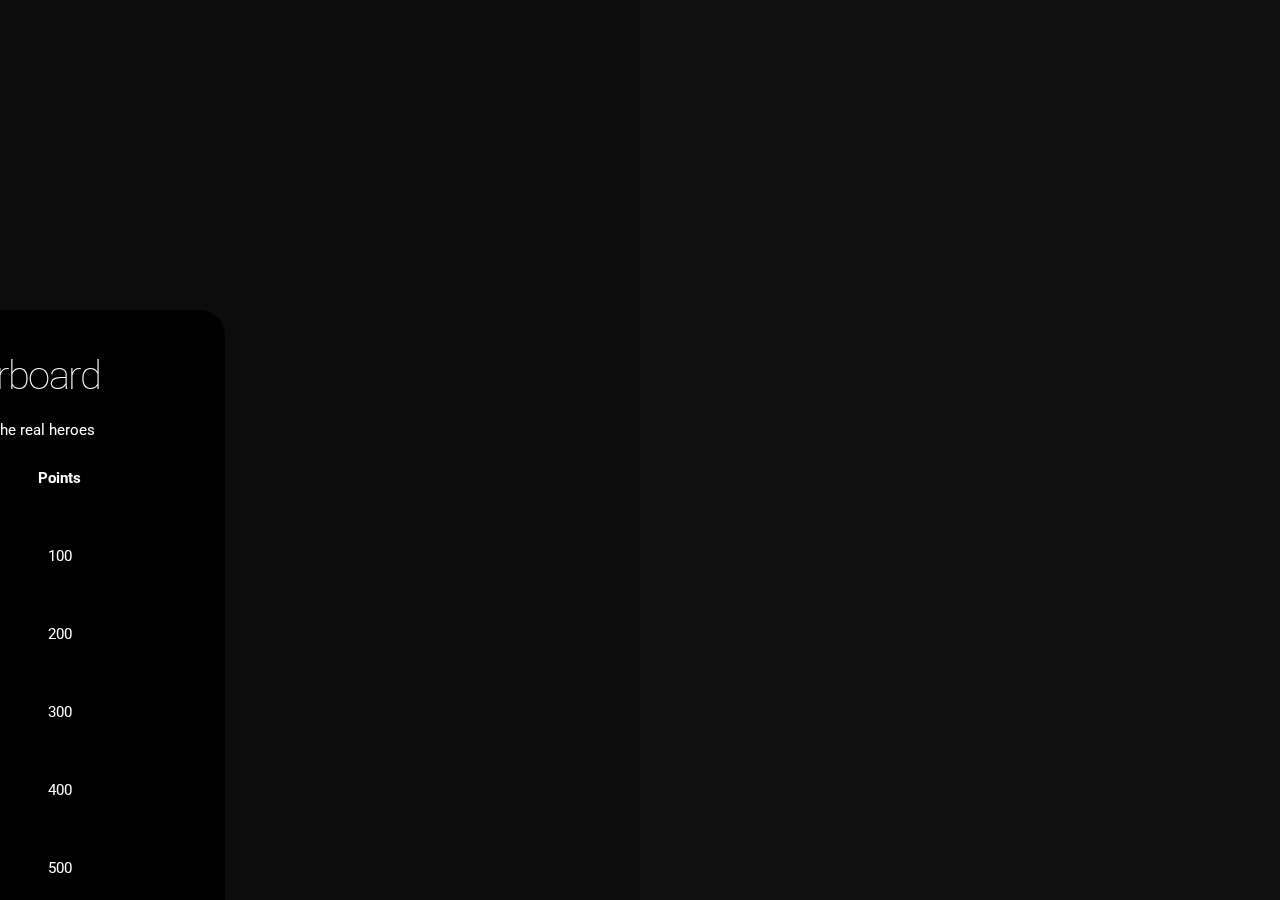
==== Trashminator/index.html @ 23ea22d2 "dsa" ====
<!doctype html>
<html>
<script src="https://cdn.lordicon.com/xdjxvujz.js"></script>
<meta charset="UTF-8">
<script src="https://kit.fontawesome.com/0cdc6dc863.js" crossorigin="anonymous"></script>
<meta http-equiv="X-UA-Compatible" content="IE=edge">
<meta name="viewport" content="width=device-width, initial-scale=1.0">
<link rel="stylesheet" href="css/Login_page.css">
<link href="css/slides.min.css" rel="stylesheet" type="text/css">
<link
  href="https://fonts.googleapis.com/css2?family=Inter:wght@200&family=Libre+Baskerville&family=Playfair+Display&display=swap"
  rel="stylesheet">
<link rel="stylesheet"
  href="https://fonts.googleapis.com/css2?family=Material+Symbols+Outlined:opsz,wght,FILL,GRAD@48,400,0,0" />

<head>
  <meta charset="UTF-8">
  <meta name="viewport" content="width=device-width, height=device-height, initial-scale=1.0, viewport-fit=cover">
  <meta name="apple-mobile-web-app-capable" content="yes" />

  <!-- Page Title -->
  <title>Trashminator</title>

  <!-- Compressed Styles -->
  <link href="css/slides.min.css" rel="stylesheet" type="text/css">

  <!-- jQuery 3.3.1 -->
  <!--<script src="https://ajax.googleapis.com/ajax/libs/jquery/3.3.1/jquery.min.js"></script>-->
  <script src="js/jquery.min.js"></script>

  <!-- Compressed Scripts -->
  <script src="js/slides.min.js" type="text/javascript"></script>

  <!-- Fonts and Material Icons -->
  <link rel="stylesheet" as="font"
    href="https://fonts.googleapis.com/css?family=Roboto:100,300,400,500,600,700|Material+Icons" />

</head>

<body class="slides horizontal simplifiedMobile animated">

  <!-- SVG Library -->
  <svg xmlns="http://www.w3.org/2000/svg" style="display:none">

    <symbol id="logo" viewBox="0 0 106 31">
      <title>Slides Framework</title>
      <path
        d="M17.413 14.04c-.56-5.84-5.6-7-8.52-7-4.6 0-8.6 2.92-8.6 7.52 0 3 2.4 4.88 5.28 5.8 4.24 1.64 5.88 1.84 5.88 3.36 0 1.08-1.2 1.72-2.32 1.72-.28 0-2.24 0-2.52-2.04h-6.6c.6 5.84 5.68 7.36 9.04 7.36 4.92 0 9.04-2.88 9.04-7.76 0-4.8-4-5.92-7.76-6.96-1.76-.52-3.4-1.2-3.4-2.2 0-.6.48-1.48 1.88-1.48 1.96 0 2.04 1.2 2.08 1.68h6.52zm2.222 15.96h6.64v-29.6h-6.64v29.6zm9.662-24.56h6.64v-5.04h-6.64v5.04zm0 24.56h6.64v-22.2h-6.64v22.2zm32.782-29.6h-6.64v9.28c-.72-.72-2.6-2.64-6.52-2.64-5.64 0-11 4.28-11 11.8 0 6.68 4.4 11.88 11.12 11.88 4.48 0 6.08-2.2 6.72-3.12v2.4h6.32v-29.6zm-17.52 18.4c0-2.56 1.8-5.56 5.64-5.56 1.56 0 2.96.56 3.96 1.56 1 .96 1.64 2.32 1.64 3.92.08 1.64-.52 3.08-1.56 4.12s-2.52 1.68-4.12 1.68c-3.12 0-5.56-2.28-5.56-5.68v-.04zm42.502 2.4c.52-4.08-.32-7.64-3.12-10.64-2.08-2.2-5-3.52-8.4-3.52-6.76 0-11.64 5.72-11.64 11.92 0 6.6 5.4 11.76 11.76 11.76 2.28 0 4.48-.68 6.32-2 1.88-1.28 3.44-3.2 4.52-5.68h-6.8c-.8 1.16-1.92 2.08-4.04 2.08-2.6 0-4.84-1.56-5.12-3.92h16.52zm-16.44-5.04c.16-1.04 1.52-3.52 4.96-3.52s4.8 2.48 4.96 3.52h-9.92zm34.502-2.12c-.56-5.84-5.6-7-8.52-7-4.6 0-8.6 2.92-8.6 7.52 0 3 2.4 4.88 5.28 5.8 4.24 1.64 5.88 1.84 5.88 3.36 0 1.08-1.2 1.72-2.32 1.72-.28 0-2.24 0-2.52-2.04h-6.6c.6 5.84 5.68 7.36 9.04 7.36 4.92 0 9.04-2.88 9.04-7.76 0-4.8-4-5.92-7.76-6.96-1.76-.52-3.4-1.2-3.4-2.2 0-.6.48-1.48 1.88-1.48 1.96 0 2.04 1.2 2.08 1.68h6.52z" />
    </symbol>

    <symbol id="logo-icon" viewBox="0 0 50 41">
      <title>Slides Framework</title>
      <path d="M4,12h42c2.2,0,4,1.8,4,4v21c0,2.2-1.8,4-4,4H4c-2.2,0-4-1.8-4-4V16C0,13.8,1.8,12,4,12z" />
      <path opacity="0.6"
        d="M45.5,9h-41C3.7,9,3,8.3,3,7.5v0C3,6.7,3.7,6,4.5,6h41C46.3,6,47,6.7,47,7.5v0C47,8.3,46.3,9,45.5,9z" />
      <path opacity="0.4"
        d="M7.5,0h35C43.3,0,44,0.7,44,1.5v0C44,2.3,43.3,3,42.5,3h-35C6.7,3,6,2.3,6,1.5v0C6,0.7,6.7,0,7.5,0z" />
    </symbol>

    <symbol id="close" viewBox="0 0 30 30">
      <path
        d="M15 0c-8.3 0-15 6.7-15 15s6.7 15 15 15 15-6.7 15-15-6.7-15-15-15zm5.7 19.3c.4.4.4 1 0 1.4-.2.2-.4.3-.7.3s-.5-.1-.7-.3l-4.3-4.3-4.3 4.3c-.2.2-.4.3-.7.3s-.5-.1-.7-.3c-.4-.4-.4-1 0-1.4l4.3-4.3-4.3-4.3c-.4-.4-.4-1 0-1.4s1-.4 1.4 0l4.3 4.3 4.3-4.3c.4-.4 1-.4 1.4 0s.4 1 0 1.4l-4.3 4.3 4.3 4.3z" />
    </symbol>

    <symbol id="close-small" viewBox="0 0 11 11">
      <path
        d="M6.914 5.5l3.793-3.793c.391-.391.391-1.023 0-1.414s-1.023-.391-1.414 0l-3.793 3.793-3.793-3.793c-.391-.391-1.023-.391-1.414 0s-.391 1.023 0 1.414l3.793 3.793-3.793 3.793c-.391.391-.391 1.023 0 1.414.195.195.451.293.707.293s.512-.098.707-.293l3.793-3.793 3.793 3.793c.195.195.451.293.707.293s.512-.098.707-.293c.391-.391.391-1.023 0-1.414l-3.793-3.793z" />
    </symbol>

    <symbol id="arrow-left" viewBox="0 0 29 56">
      <path
        d="M28.7.3c.4.4.4 1 0 1.4l-26.3 26.3 26.3 26.3c.4.4.4 1 0 1.4-.4.4-1 .4-1.4 0l-27-27c-.4-.4-.4-1 0-1.4l27-27c.3-.3 1-.4 1.4 0z" />
    </symbol>

    <symbol id="arrow-right" viewBox="0 0 29 56">
      <path
        d="M.3 55.7c-.4-.4-.4-1 0-1.4l26.3-26.3-26.3-26.3c-.4-.4-.4-1 0-1.4.4-.4 1-.4 1.4 0l27 27c.4.4.4 1 0 1.4l-27 27c-.3.3-1 .4-1.4 0z" />
    </symbol>

    <symbol id="back" viewBox="0 0 20 20">
      <path
        d="M2.3 10.7l5 5c.4.4 1 .4 1.4 0s.4-1 0-1.4l-3.3-3.3h11.6c.6 0 1-.4 1-1s-.4-1-1-1h-11.6l3.3-3.3c.4-.4.4-1 0-1.4-.2-.2-.4-.3-.7-.3s-.5.1-.7.3l-5 5c-.2.2-.3.5-.3.7 0 .2.1.5.3.7z" />
    </symbol>

    <symbol id="menu" viewBox="0 0 18 18">
      <path
        d="M16 5h-14c-.6 0-1-.4-1-1 0-.5.4-1 1-1h14c.5 0 1 .4 1 1s-.4 1-1 1zm-14 5h14c.5 0 1-.4 1-1 0-.5-.4-1-1-1h-14c-.6 0-1 .4-1 1s.4 1 1 1zm14 3h-14c-.5 0-1 .4-1 1 0 .5.4 1 1 1h14c.5 0 1-.4 1-1s-.4-1-1-1z" />
    </symbol>

    <symbol id="share" viewBox="0 0 18 18">
      <path
        d="M16 8c-.6 0-1 .4-1 1v6h-12v-6c0-.6-.4-1-1-1s-1 .4-1 1v6c0 1.1.9 2 2 2h12c1.1 0 2-.9 2-2v-6c0-.6-.4-1-1-1zm-2.3-2.3c.4-.4.4-1 0-1.4l-4-4c-.4-.4-1-.4-1.4 0l-4 4c-.4.4-.4 1 0 1.4s1 .4 1.4 0l2.3-2.3v7.6c0 .6.4 1 1 1s1-.4 1-1v-7.6l2.3 2.3c.4.4 1 .4 1.4 0z" />
    </symbol>

    <symbol id="arrow-down" viewBox="0 0 24 24">
      <path
        d="M12 18c-.2 0-.5-.1-.7-.3l-11-10c-.4-.4-.4-1-.1-1.4.4-.4 1-.4 1.4-.1l10.4 9.4 10.3-9.4c.4-.4 1-.3 1.4.1.4.4.3 1-.1 1.4l-11 10c-.1.2-.4.3-.6.3z" />
    </symbol>

    <symbol id="arrow-up" viewBox="0 0 24 24">
      <path
        d="M11.9 5.9c.2 0 .5.1.7.3l11 10c.4.4.4 1 .1 1.4-.4.4-1 .4-1.4.1l-10.4-9.4-10.3 9.4c-.4.4-1 .3-1.4-.1-.4-.4-.3-1 .1-1.4l11-10c.1-.2.4-.3.6-.3z" />
    </symbol>

    <symbol id="arrow-top" viewBox="0 0 18 18">
      <path
        d="M15.7 7.3l-6-6c-.4-.4-1-.4-1.4 0l-6 6c-.4.4-.4 1 0 1.4.4.4 1 .4 1.4 0l4.3-4.3v11.6c0 .6.4 1 1 1s1-.4 1-1v-11.6l4.3 4.3c.2.2.4.3.7.3s.5-.1.7-.3c.4-.4.4-1 0-1.4z" />
    </symbol>

    <symbol id="play" viewBox="0 0 30 30">
      <path d="M7 30v-30l22 15z" />
    </symbol>

    <symbol id="chat" viewBox="0 0 18 18">
      <path
        d="M5,17c-0.2,0-0.3,0-0.4-0.1C4.2,16.7,4,16.4,4,16v-2H2c-1.1,0-2-0.9-2-2V3c0-1.1,0.9-2,2-2h14c1.1,0,2,0.9,2,2v9 c0,1.1-0.9,2-2,2H9.3l-3.7,2.8C5.4,16.9,5.2,17,5,17z M2,12h3.5C5.8,12,6,12.2,6,12.5V14l2.4-1.8C8.6,12.1,8.8,12,9,12h7V3H2V12z M13,7H5C4.4,7,4,6.6,4,6s0.4-1,1-1h8c0.6,0,1,0.4,1,1S13.6,7,13,7z M13,10H5c-0.6,0-1-0.4-1-1s0.4-1,1-1h8c0.6,0,1,0.4,1,1 S13.6,10,13,10z" />
    </symbol>

    <symbol id="mail" viewBox="0 0 18 18">
      <path
        d="M16 2h-14c-1.1 0-2 .9-2 2v10c0 1.1.9 2 2 2h14c1.1 0 2-.9 2-2v-10c0-1.1-.9-2-2-2zm0 2v.5l-7 4.3-7-4.4v-.4h14zm-14 10v-7.2l6.5 4c.1.1.3.2.5.2s.4-.1.5-.2l6.5-4v7.2h-14z" />
    </symbol>

    <symbol id="sound-on" viewBox="0 0 18 18">
      <path
        d="M8.5,0.1C8.1-0.1,7.7,0,7.4,0.2L3.7,3H2C0.9,3,0,3.9,0,5v6c0,1.1,0.9,2,2,2h1.7l3.7,2.8C7.6,15.9,7.8,16,8,16 c0.2,0,0.3,0,0.4-0.1C8.8,15.7,9,15.4,9,15V1C9,0.6,8.8,0.3,8.5,0.1z M7,13l-2.4-1.8C4.4,11.1,4.2,11,4,11l-2,0l0-6h2 c0.2,0,0.4-0.1,0.6-0.2L7,3V13z M11.7,9.9l0.7,1.9C13.9,11.2,15,9.7,15,8c0-1.7-1.1-3.2-2.7-3.8l-0.7,1.9C12.5,6.4,13,7.2,13,8C13,8.9,12.5,9.6,11.7,9.9z M12.2,1.1l-0.3,2C14.3,3.5,16,5.6,16,8s-1.8,4.5-4.2,4.9l0.3,2C15.6,14.3,18,11.4,18,8C18,4.6,15.6,1.7,12.2,1.1z" />
    </symbol>

    <symbol id="sound-off" viewBox="0 0 18 18">
      <path
        d="M15.9,8l1.8-1.8c0.4-0.4,0.4-1,0-1.4s-1-0.4-1.4,0l-1.8,1.8l-1.8-1.8c-0.4-0.4-1-0.4-1.4,0s-0.4,1,0,1.4L13.1,8l-1.8,1.8 c-0.4,0.4-0.4,1,0,1.4c0.2,0.2,0.5,0.3,0.7,0.3s0.5-0.1,0.7-0.3l1.8-1.8l1.8,1.8c0.2,0.2,0.5,0.3,0.7,0.3s0.5-0.1,0.7-0.3 c0.4-0.4,0.4-1,0-1.4L15.9,8z M8.5,0.1C8.1-0.1,7.7,0,7.4,0.2L3.7,3H2C0.9,3,0,3.9,0,5v6c0,1.1,0.9,2,2,2h1.7l3.7,2.8C7.6,15.9,7.8,16,8,16 c0.2,0,0.3,0,0.4-0.1C8.8,15.7,9,15.4,9,15V1C9,0.6,8.8,0.3,8.5,0.1z M7,13l-2.4-1.8C4.4,11.1,4.2,11,4,11l-2,0l0-6h2 c0.2,0,0.4-0.1,0.6-0.2L7,3V13z" />
    </symbol>

    <!-- social -->
    <symbol id="apple" viewBox="-1 1 24 24">
      <path
        d="M17.6 13.8c0-3 2.5-4.5 2.6-4.6-1.4-2.1-3.6-2.3-4.4-2.4-1.9-.2-3.6 1.1-4.6 1.1-.9 0-2.4-1.1-4-1-2 0-3.9 1.2-5 3-2.1 3.7-.5 9.1 1.5 12.1 1 1.5 2.2 3.1 3.8 3 1.5-.1 2.1-1 3.9-1s2.4 1 4 1 2.7-1.5 3.7-2.9c1.2-1.7 1.6-3.3 1.7-3.4-.1-.1-3.2-1.3-3.2-4.9zm-3.1-9c.8-1 1.4-2.4 1.2-3.8-1.2 0-2.7.8-3.5 1.8-.8.9-1.5 2.3-1.3 3.7 1.4.1 2.8-.7 3.6-1.7z" />
    </symbol>

    <symbol id="dribbble" viewBox="0 0 24 24">
      <path
        d="M12 0c-6.7 0-12 5.3-12 12s5.3 12 12 12 12-5.3 12-12-5.3-12-12-12zm7.9 5.7c1.3 1.7 2.1 3.9 2.3 6.1-.4-.1-2.4-.4-4.7-.4-.8 0-1.5 0-2.3.1 0-.1-.1-.3-.3-.5l-.7-1.5c3.7-1.4 5.3-3.4 5.7-3.8zm-7.9-3.8c2.5 0 4.9.9 6.7 2.5-.3.4-1.9 2.3-5.2 3.6-1.6-2.9-3.3-5.3-3.7-5.9.6-.1 1.4-.2 2.2-.2zm-4.4 1c.4.6 2.1 3 3.7 5.8-4.4 1.2-8.2 1.2-9.2 1.2h-.1c.8-3.1 2.9-5.6 5.6-7zm-5.7 9.1v-.3h.3c1.2 0 5.6-.1 10.1-1.5l.8 1.6c-.1 0-.3 0-.4.1-5.1 1.6-7.9 6-8.3 6.7-1.6-1.7-2.5-4.1-2.5-6.6zm10.1 10.1c-2.3 0-4.4-.8-6.1-2.1.3-.5 2.4-4.4 7.9-6.3 1.3 3.6 2 6.7 2.1 7.6-1.2.6-2.6.8-3.9.8zm5.7-1.8c-.1-.8-.7-3.6-2-7.1.7-.1 1.3-.1 2-.1 2.1 0 3.7.4 4.1.5-.3 2.8-1.8 5.2-4.1 6.7z" />
    </symbol>

    <symbol id="facebook" viewBox="0 0 24 24">
      <path
        d="M24 1.3v21.3c0 .7-.6 1.3-1.3 1.3h-6.1v-9.3h3.1l.5-3.6h-3.6v-2.2c0-1.1.3-1.8 1.8-1.8h1.9v-3.2c-.3 0-1.5-.1-2.8-.1-2.8 0-4.7 1.7-4.7 4.8v2.7h-3.1v3.6h3.1v9.2h-11.5c-.7 0-1.3-.6-1.3-1.3v-21.4c0-.7.6-1.3 1.3-1.3h21.3c.8 0 1.4.6 1.4 1.3z" />
    </symbol>

    <symbol id="facebook2" viewBox="0 0 512 512">
      <path
        d="M288 176v-64c0-17.664 14.336-32 32-32h32v-80h-64c-53.024 0-96 42.976-96 96v80h-64v80h64v256h96v-256h64l32-80h-96z" />
    </symbol>

    <symbol id="fb-like" viewBox="0 0 20 20">
      <path
        d="M0 8v12h5v-12h-5zm2.5 10.8c-.4 0-.8-.3-.8-.8 0-.4.3-.8.8-.8s.8.3.8.8c0 .4-.4.8-.8.8zm3.5-.8h9.5c1.1 0 1.7-1 1.7-1.7 0-.3-.4-1-.4-1 1.4-.3 1.7-1.2 1.7-1.7-.1-.5-.3-.9-.5-1 1-.4 1.5-1.1 1.4-1.9-.1-.8-1-1.5-1-1.5 1-.6.9-1.5.9-1.5-.3-1.3-1.5-1.7-1.7-1.7h-5.6s.3-.5.3-2.4-1.3-3.6-2.6-3.6c0 0-.7.1-1 .3v3.5l-2.7 4.4v9.8z" />
    </symbol>

    <symbol id="googlePlus" viewBox="0 1 24 24">
      <path
        d="M7.8 13.5h4.6c-.6 2-2.5 3.4-4.6 3.4-2.7 0-4.9-2.2-4.9-4.9s2.2-4.9 4.9-4.9c1.1 0 2.1.3 3 1l1.8-2.4c-1.4-1.1-3-1.6-4.8-1.6-4.3 0-7.9 3.5-7.9 7.9s3.5 7.9 7.9 7.9 7.9-3.5 7.9-7.9v-1.5h-7.9v3zM21.7 11v-2.2h-2v2.2h-2.2v2h2.2v2.2h2v-2.2h2.2v-2z" />
    </symbol>

    <symbol id="instagram" viewBox="0 0 20 20">
      <circle cx="10" cy="10" r="3.3" />
      <path
        d="M13,0H7C2.2,0,0,2.2,0,7v6c0,4.8,2.1,7,7,7h6c4.8,0,7-2.2,7-7V7C20,2.2,17.9,0,13,0z M10,15.1c-2.8,0-5.1-2.3-5.1-5.1 S7.2,4.9,10,4.9s5.1,2.3,5.1,5.1S12.8,15.1,10,15.1z M15.3,5.9c-0.7,0-1.2-0.5-1.2-1.2c0-0.7,0.5-1.2,1.2-1.2s1.2,0.5,1.2,1.2 C16.5,5.3,16,5.9,15.3,5.9z" />
    </symbol>

    <symbol id="behance" viewBox="0 0 511.958 511.958">
      <path
        d="M210.624 240.619c10.624-5.344 18.656-11.296 24.16-17.728 9.792-11.584 14.624-26.944 14.624-45.984 0-18.528-4.832-34.368-14.496-47.648-16.128-21.632-43.424-32.704-82.016-33.28h-152.896v312.096h142.56c16.064 0 30.944-1.376 44.704-4.192 13.76-2.848 25.664-8.064 35.744-15.68 8.96-6.624 16.448-14.848 22.4-24.544 9.408-14.656 14.112-31.264 14.112-49.76 0-17.92-4.128-33.184-12.32-45.728-8.288-12.544-20.448-21.728-36.576-27.552zm-147.552-90.432h68.864c15.136 0 27.616 1.632 37.408 4.864 11.328 4.704 16.992 14.272 16.992 28.864 0 13.088-4.32 22.24-12.864 27.392-8.608 5.152-19.776 7.744-33.472 7.744h-76.928v-68.864zm108.896 198.24c-7.616 3.68-18.336 5.504-32.064 5.504h-76.832v-83.232h77.888c13.568.096 24.128 1.888 31.68 5.248 13.44 6.08 20.128 17.216 20.128 33.504 0 19.2-6.912 32.128-20.8 38.976zM327.168 110.539h135.584v38.848h-135.584zM509.856 263.851c-2.816-18.08-9.024-33.984-18.688-47.712-10.592-15.552-24.032-26.944-40.384-34.144-16.288-7.232-34.624-10.848-55.04-10.816-34.272 0-62.112 10.72-83.648 32-21.472 21.344-32.224 52.032-32.224 92.032 0 42.656 11.872 73.472 35.744 92.384 23.776 18.944 51.232 28.384 82.4 28.384 37.728 0 67.072-11.232 88.032-33.632 13.408-14.144 20.992-28.064 22.656-41.728h-62.464c-3.616 6.752-7.808 12.032-12.608 15.872-8.704 7.04-20.032 10.56-33.92 10.56-13.216 0-24.416-2.912-33.76-8.704-15.424-9.28-23.488-25.536-24.512-48.672h170.464c.256-19.936-.384-35.264-2.048-45.824zm-166.88 5.984c2.24-15.008 7.68-26.912 16.32-35.712 8.64-8.768 20.864-13.184 36.512-13.216 14.432 0 26.496 4.128 36.32 12.416 9.696 8.352 15.168 20.48 16.288 36.512h-105.44z" />
    </symbol>

    <symbol id="linkedin" viewBox="0 0 24 24">
      <path
        d="M5.9 21.9h-4.7v-14.2h4.7v14.2zm-2.3-16.1c-1.6 0-2.6-1.1-2.6-2.5s1-2.5 2.7-2.5c1.6 0 2.6 1 2.6 2.5-.1 1.4-1.2 2.5-2.7 2.5zm19.2 16.1h-4.7v-7.6c0-2-.7-3.3-2.3-3.3-1.3 0-2.1.9-2.5 1.7-.1.3-.1.8-.1 1.2v7.9h-4.7v-14.1h4.7v2c.7-.9 1.7-2.3 4.3-2.3 3.1 0 5.5 2.1 5.5 6.4v8.2h-.2z" />
    </symbol>

    <symbol id="medium" viewBox="0 0 130.8 104">
      <path
        d="M15.5 21.2c.2-1.6-.5-3.2-1.7-4.3l-12.1-14.7v-2.2h38l29.3 64.4 25.8-64.4h36.2v2.2l-10.5 10c-.9.7-1.3 1.8-1.2 2.9v73.7c0 1.1.3 2.2 1.2 2.9l10.2 10v2.2h-51.3v-2.2l10.6-10.2c1-1 1-1.3 1-2.9v-59.6l-29.4 74.7h-4l-34.2-74.7v50.3c0 2.2.4 4.2 1.9 5.7l13.7 16.8v2.2h-39v-2.2l13.8-16.7c1.5-1.5 1.8-3.3 1.8-5.7l-.1-58.2z" />
    </symbol>

    <symbol id="pinterest" viewBox="0 0 24 24">
      <path
        d="M5.9 13.9c1.2-2-.4-2.5-.6-4-1-6.1 7.1-10.2 11.4-6 2.9 2.9 1 12-3.7 11-4.6-.9 2.2-8.1-1.4-9.5-3-1.1-4.6 3.6-3.2 5.9-.8 4-2.5 7.7-1.8 12.7 2.3-1.7 3.1-4.8 3.7-8.1 1.2.7 1.8 1.4 3.3 1.5 5.5.4 8.6-5.4 7.8-10.7-.7-4.7-5.5-7.1-10.6-6.6-4.1.4-8.1 3.7-8.3 8.3-.1 2.8.7 4.9 3.4 5.5z" />
    </symbol>

    <symbol id="stumbleupon" viewBox="0 0 24 24">
      <path
        d="M13.3 9.6l1.6.8 2.5-.8v-1.4c0-3-2.4-5.4-5.4-5.4s-5.4 2.4-5.4 5.4v7.5c0 .7-.6 1.3-1.3 1.3s-1.3-.6-1.3-1.3v-3.2h-4v3.2c0 3 2.4 5.4 5.4 5.4s5.4-2.4 5.4-5.4v-7.5c0-.7.6-1.3 1.3-1.3s1.3.6 1.3 1.3l-.1 1.4zm6.6 2.9v3.2c0 .7-.6 1.3-1.3 1.3s-1.3-.6-1.3-1.3v-3.2l-2.5.8-1.6-.8v3.2c0 3 2.4 5.4 5.4 5.4s5.4-2.4 5.4-5.4v-3.2h-4.1z" />
    </symbol>

    <symbol id="twitter" viewBox="0 1 24 23">
      <path
        d="M21.5 7.6v.6c0 6.6-5 14.1-14 14.1-2.8 0-5.4-.8-7.6-2.2l1.2.1c2.3 0 4.4-.8 6.1-2.1-2.2 0-4-1.5-4.6-3.4.3.1.6.1.9.1.5 0 .9-.1 1.3-.2-2.1-.6-3.8-2.6-3.8-5 .7.4 1.4.6 2.2.6-1.3-.9-2.2-2.4-2.2-4.1 0-.9.2-1.8.7-2.5 2.4 3 6.1 5 10.2 5.2-.1-.4-.1-.7-.1-1.1 0-2.7 2.2-5 4.9-5 1.4 0 2.7.6 3.6 1.6 1-.3 2.1-.7 3-1.3-.4 1.2-1.1 2.1-2.2 2.7 1-.1 1.9-.4 2.8-.8-.6 1.1-1.4 2-2.4 2.7z" />
    </symbol>

    <symbol id="tumblr" viewBox="0 0 23 23">
      <path
        d="M12.573 4.94v-4.94h-3.188c-.072.183-.11.4-.11.622-.034.107-.072.184-.072.293-.328 1.829-1.28 3.11-2.892 3.807-.476.218-.914.253-1.39.218v3.987h2.342c.039 5.603.039 8.493.039 8.64v.332c.294 2.449 1.573 3.914 3.843 4.463.914.257 1.901.366 2.892.366 1.279-.036 2.525-.256 3.771-.659v-4.685c-.731.22-1.395.402-1.977.583-1.135.333-2.087.113-2.857-.619-.073-.11-.183-.257-.221-.403-.106-.586-.178-1.206-.178-1.795v-6.222h5.083v-3.988h-5.085z" />
    </symbol>

    <symbol id="xing" viewBox="0 0 24 24">
      <path
        d="M3.647 4.74c-.208 0-.384.073-.472.216-.091.148-.077.338.02.531l2.34 4.051v.02l-3.678 6.49c-.096.191-.091.383 0 .531.088.142.244.236.452.236h3.461c.518 0 .767-.349.944-.669l3.737-6.608-2.38-4.15c-.172-.307-.433-.649-.964-.649h-3.46zm14.542-4.74c-.517 0-.741.326-.927.659l-7.702 13.658 4.918 9.023c.172.307.437.659.967.659h3.457c.208 0 .371-.079.459-.221.092-.148.09-.343-.007-.535l-4.88-8.915v-.023l7.664-13.551c.096-.191.098-.386.007-.534-.088-.142-.252-.221-.46-.221h-3.496z" />
    </symbol>

    <symbol id="whatsapp" viewBox="0 0 512 512">
      <path
        d="M256.064 0h-.128c-141.152 0-255.936 114.816-255.936 256 0 56 18.048 107.904 48.736 150.048l-31.904 95.104 98.4-31.456c40.48 26.816 88.768 42.304 140.832 42.304 141.152 0 255.936-114.848 255.936-256s-114.784-256-255.936-256zm148.96 361.504c-6.176 17.44-30.688 31.904-50.24 36.128-13.376 2.848-30.848 5.12-89.664-19.264-75.232-31.168-123.68-107.616-127.456-112.576-3.616-4.96-30.4-40.48-30.4-77.216s18.656-54.624 26.176-62.304c6.176-6.304 16.384-9.184 26.176-9.184 3.168 0 6.016.16 8.576.288 7.52.32 11.296.768 16.256 12.64 6.176 14.88 21.216 51.616 23.008 55.392 1.824 3.776 3.648 8.896 1.088 13.856-2.4 5.12-4.512 7.392-8.288 11.744-3.776 4.352-7.36 7.68-11.136 12.352-3.456 4.064-7.36 8.416-3.008 15.936 4.352 7.36 19.392 31.904 41.536 51.616 28.576 25.44 51.744 33.568 60.032 37.024 6.176 2.56 13.536 1.952 18.048-2.848 5.728-6.176 12.8-16.416 20-26.496 5.12-7.232 11.584-8.128 18.368-5.568 6.912 2.4 43.488 20.48 51.008 24.224 7.52 3.776 12.48 5.568 14.304 8.736 1.792 3.168 1.792 18.048-4.384 35.52z" />
    </symbol>

    <symbol id="youtube" viewBox="0 0 24 24">
      <path
        d="M23.6 6.3c-.3-1.2-1.4-2.2-2.6-2.3-3-.3-6-.3-9-.3s-6 0-9 .3c-1.2.1-2.3 1.1-2.6 2.3-.4 1.8-.4 3.8-.4 5.7 0 1.9 0 3.9.4 5.7.3 1.2 1.4 2.2 2.6 2.3 3 .3 6 .3 9 .3s6 0 9-.3c1.3-.1 2.3-1.1 2.6-2.4.4-1.7.4-3.7.4-5.6 0-1.9 0-3.9-.4-5.7zm-14.1 9v-6.6l6.5 3.3-6.5 3.3z" />
    </symbol>

  </svg>

  <nav class="panel top">
    <div class="sections desktop">
      <div class="left">
        <lord-icon src="https://cdn.lordicon.com/qsloqzpf.json" trigger="hover" colors="primary:#ffffff"
          state="hover-empty" style="width:60px;height:60px">
        </lord-icon><a href="#" id="logo" title="Slides Framework">TRASHMINATOR</a>
      </div>
      <div class="center">
        <ul class="menu">
          <li><a href="#">Home</a></li>
          <li><a href="index.html#videos">Videos</a></li>
          <li><a href="index.html#Trashcam">Trashcam</a></li>
          <li><a href="index.html#case">Case study</a></li>
          <li><a href="index.html#Donations">Donations</a></li>
          <li><a href="index.html#Leaderboard">Leaderboard</a></li>
        </ul>
      </div>
      <div class="right"><a class="button blue gradient" href="Login_page.html">Login</a><a class="button green gradient"
          href="Download_page.html">Get App</a></div>
    </div>
    <div class="sections compact hidden">
      <div class="left">
        <lord-icon src="https://cdn.lordicon.com/qsloqzpf.json" trigger="hover" colors="primary:#ffffff"
          state="hover-empty" style="width:40px;height:40px">
        </lord-icon><a href="#" id="logo" title="Slides Framework">TRASHMINATOR</a>
      </div>
      <div class="right"><span class="button actionButton sidebarTrigger" data-sidebar-id="1"><svg>
            <use xmlns:xlink="http://www.w3.org/1999/xlink" xlink:href="#menu"></use>
          </svg></span< /div>
      </div>
  </nav>

  <!-- Sidebar -->
  <nav class="sidebar" data-sidebar-id="1">
    <div class="close"><svg>
        <use xmlns:xlink="http://www.w3.org/1999/xlink" xlink:href="#close"></use>
      </svg></div>
    <div class="content">
      <a href="index.html#" class="logo"><svg width="37" height="30">
          <use xmlns:xlink="http://www.w3.org/1999/xlink" xlink:href="#logo-icon"></use>
        </svg></a>
      <ul class="mainMenu margin-top-3">
        <li><a href="index.html#">Home</a></li>
        <li><a href="index.html#videos">Videos</a></li>
        <li><a href="index.html#Trashcam">Trashcam</a></li>
        <li><a href="index.html#case">Case study</a></li>
        <li><a href="index.html#Donations">Donations</a></li>
        <li><a href="index.html#Leaderboard">Leaderboard</a></li>
      </ul>
      <ul class="subMenu small opacity-8">
        <li><a href="#">Submit Product</a></li>
        <li><a href="#">FAQ</a></li>
        <li><a href="#">License</a></li>
        <li><a href="#">Terms & Conditions</a></li>
        <li><a href="#">Privacy Policy</a></li>
        <li><a href="#">Contact Us</a></li>
      </ul>
      <ul class="social opacity-8">
        <li><a href="#"><svg>
              <use xmlns:xlink="http://www.w3.org/1999/xlink" xlink:href="#facebook"></use>
            </svg></a></li>
        <li><a href="#"><svg>
              <use xmlns:xlink="http://www.w3.org/1999/xlink" xlink:href="#twitter"></use>
            </svg></a></li>
        <li><a href="#"><svg>
              <use xmlns:xlink="http://www.w3.org/1999/xlink" xlink:href="#instagram"></use>
            </svg></a></li>
      </ul>
    </div>
  </nav>
  <!-- Slide 1 (#34) -->
  <section class="slide fade-6 kenBurns">
    <div class="content">
      <div class="container">
        <div class="wrap">

          <div class="fix-12-12">
            <ul class="flex fixedSpaces verticalCenter reverse">
              <li class="col-6-12 left middle">
                <h1 class="ae-1 fromLeft">Let's save the planet together</h1>
                <p class="ae-2 fromLeft"><span class="opacity-8">More than 7,700 cases of high-rise littering were
                    reported between 2016 and last year to the National Environment Agency (NEA). With your help we can
                    save the planet. </span></p>
                <a class="button blue gradient ae-3 fromCenter cropLeft">Get Started</a><a
                  class="button white ae-4 fromCenter">Learn more</a>
              </li>
              <li class="col-6-12">
                <img class="ae-4" width="1005px" height="400px" src="assets/img/Trashcoll2.png" alt="iPhones Thumbnail"
                  data-action="zoom" />
              </li>
            </ul>
          </div>

        </div>
      </div>
    </div>
    <div class="background" style="background-image:url(assets/img/background/img-34.jpg)"></div>
  </section>

  <!-- Slide 2 (#60) -->
  <section class="slide fade-6 kenBurns" data-name="videos">
    <div class="content">
      <div class="container">
        <div class="wrap ">
          <div class="fix-12-12 restaurant_cards">
            <h1 id="heading_clean_up_locations">Clean Up Locations</h1>

            <div class="upload_option">
              <h1>Start a Clean Up Event, Save the World</h1>
              <a onclick='return show_popup()'><span>Upload <i class="fa-solid fa-plus"></i></span></a>
            </div>

            <div class="modal_container">
              <div class="upload_modal">
                <div style="position: relative;">
                  <h1>Upload a video</h1>
                  <a onclick='return close_popup()'><span class="dot_circle_close"><i
                        class="fa-solid fa-xmark fa-xl"></i></span></a>
                </div>

                <div class="upload_file_section" style="position: absolute; top: 30%;">
                  <h3>Upload your files here and we will do the rest</h3>
                  <lord-icon src="https://cdn.lordicon.com/btnwcdpq.json" trigger="hover"
                    style="width:200px;height:200px">
                  </lord-icon>
                  <form action="http://localhost:5000/uploader" method="POST" enctype="multipart/form-data">
                    <input type="file" id="file_upload" class="center-block-input" name="file_upload"
                      accept="video/*" />
                    <input type="submit" value="Upload" class="center-block-input" />
                  </form>
                </div>

                <div class="upload_file_section" style="position: absolute; left: 50%;top: 30%;">
                  <h3>Preview your video over here</h3>
                  <video id="myVideo" width="350" height="260" loop autoplay muted>
                    <source src="trashminator_output.mp4" type="video/mp4">
                  </video>
                </div>
              </div>
            </div>


            <script>
              function show_popup() {
                const modal = document.querySelector('.upload_modal');
                modal.style.display = "block";
                modal.style.animation = "myfade .3s ease-in-out";
                modal.style.pointerEvents = 'auto';
                const modal_container = document.querySelector('.modal_container');
                modal_container.style.display = "block";
                const body = document.querySelector('body');
                body.style.pointerEvents = 'none';
                body.style.overflow = "hidden";
                const navbar = document.querySelector('.navbar');
                navbar.style.pointerEvents = 'auto';
              }

              function close_popup() {
                const modal = document.querySelector('.upload_modal');
                const modal_container = document.querySelector('.modal_container');
                modal.style.animation = "fadeOut 0.5s ease-in-out";
                const body = document.querySelector('body');
                modal.style.pointerEvents = 'none';
                modal_container.style.display = "none";
                body.style.pointerEvents = 'auto';
                body.style.overflow = "scroll";
              }
            </script>

            <div class="dining_card card_shadow">
              <div class="card_header card_image">
                <img src="assets/img/changi_beach.png" alt="changi beach" />
              </div>
              <div class="card_body">
                <h1>Changi Beach Park</h1>
                <ol style="font-size: 15px;">
                  <li>Trash level: 45%</li>
                  <li>Points: 70xp</li>
                  <li>Participants: 15</li>
                </ol>
                <br>
              </div>
              <div class="card_footer">
                <a id="button_cleanup" href="#"><span class="reservation_button">REGISTER</span></a>
                <a id="button_cleanup" href="https://www.google.com/maps/place/Changi+Beach+Park/@1.3909433,103.9745459,15z/data=!4m9!1m2!2m1!1schangi+beach!3m5!1s0x31da3c0b63da3653:0xe8220a55468c725c!8m2!3d1.3909433!4d103.9920554!15sCgxjaGFuZ2kgYmVhY2haDiIMY2hhbmdpIGJlYWNokgEEcGFya5oBJENoZERTVWhOTUc5blMwVkpRMEZuU1VOdkxYRk1Uak5uUlJBQuABAA"><span class="reservation_button">DIRECTIONS</span></a>
              </div>
            </div>

            <div class="dining_card card_shadow">
              <div class="card_header card_image">
                <img src="assets/img/pasir_ris_beach.png" alt="La Maison" />
              </div>
              <div class="card_body">
                <h1>Pasir Ris Beach</h1>
                <ol style="font-size: 15px;">
                  <li>Trash level: 75%</li>
                  <li>Points: 110xp</li>
                  <li>Participants: 17</li>
                </ol>
                <br>
              </div>

              <div class="card_footer">
                <a id="button_cleanup" href="#"><span class="reservation_button">REGISTER</span></a>
                <a id="button_cleanup" href="https://www.google.com/maps/place/Pasir+Ris+Beach/@1.3849999,103.9367794,15z/data=!3m1!4b1!4m5!3m4!1s0x31da3dc6e52e0973:0x9e7632e11945da6b!8m2!3d1.385!4d103.9455556"><span class="reservation_button">DIRECTIONS</span></a>
              </div>
            </div>

            <div class="dining_card card_shadow">
              <div class="card_header card_image">
                <img src="assets/img/amk_bishan.png" alt="Ang Mo Kio Bishan Park" />
              </div>
              <div class="card_body">
                <h1>Ang Mo Kio Bishan Park</h1>
                <ol style="font-size: 15px;">
                  <li>Trash level: 25%</li>
                  <li>Points: 20xp</li>
                  <li>Participants: 7</li>
                </ol>
                <br>
              </div>
              <div class="card_footer">
                <a id="button_cleanup" href="#"><span class="reservation_button">REGISTER</span></a>
                <a id="button_cleanup" href="https://www.google.com/maps/place/Bishan-Ang+Mo+Kio+Park/@1.3634088,103.8413674,17z/data=!3m1!4b1!4m5!3m4!1s0x31da1720c0e3288f:0x7de130104fef81c5!8m2!3d1.3634088!4d103.8435614"><span class="reservation_button">DIRECTIONS</span></a>
              </div>
            </div>
            <!-- <ul class="grid">
              <li class="col-6-12 left">
                <h1 class="ae-2 fromLeft">Krabi Island</h1>
                <p class="ae-3 fromLeft"><span class="opacity-8">An electrician isn’t an opinion former, but a graphic
                    designer is. My argument is that all graphic designers hold high levels of responsibility in
                    society.</span></p>
                <ul class="tabs controller uppercase bold ae-4 fromCenter" data-slider-id="60-1">
                  <li class="selected">Krabi Island</li>
                  <li>Community</li>
                  <li>Surfing</li>
                </ul>
              </li>
              <li class="col-6-12 left ae-5 fromCenter">
                <ul class="slider animated margin-top-4" data-slider-id="60-1">
                  <li class="selected fromCenter">
                    <div class="popupTrigger videoThumbnail shadow rounded" data-popup-id="60-1">
                      <img class="wide" src="assets/img/gallery-60-1.jpg" alt="Video Thumbnail" />
                    </div>
                  </li>
                  <li class="fromCenter">
                    <div class="popupTrigger videoThumbnail shadow rounded" data-popup-id="60-2">
                      <img class="wide" src="assets/img/gallery-60-2.jpg" alt="Video Thumbnail" />
                    </div>
                  </li>
                  <li class="fromCenter">
                    <div class="popupTrigger videoThumbnail shadow rounded" data-popup-id="60-3">
                      <img class="wide" src="assets/img/gallery-60-3.jpg" alt="Video Thumbnail" />
                    </div>
                  </li>
                </ul>
              </li>
            </ul> -->
          </div>

        </div>
      </div>
    </div>
    <div class="background" style="background-image:url(assets/img/background/img-60.jpg)"></div>
  </section>


  <!-- Popup Video -->
  <!-- <div class="popup autoplay" data-popup-id="60-1">
    <div class="close"><svg>
        <use xmlns:xlink="http://www.w3.org/1999/xlink" xlink:href="#close"></use>
      </svg></div>
    <div class="content">
      <div class="container">
        <div class="wrap">
          <div class="fix-10-12">
            <div class="embedVideo popupContent">
              <iframe src="https://player.vimeo.com/video/101231747?color=ff0179&portrait=0" frameborder="0"
                webkitallowfullscreen mozallowfullscreen allowfullscreen></iframe>
            </div>
          </div>
        </div>
      </div>
    </div>
  </div> -->


  <!-- Popup Video -->
  <!-- <div class="popup autoplay" data-popup-id="60-2">
    <div class="close"><svg>
        <use xmlns:xlink="http://www.w3.org/1999/xlink" xlink:href="#close"></use>
      </svg></div>
    <div class="content">
      <div class="container">
        <div class="wrap">
          <div class="fix-10-12">
            <div class="embedVideo popupContent">
              <iframe src="https://player.vimeo.com/video/101231747?color=ff0179&portrait=0" frameborder="0"
                webkitallowfullscreen mozallowfullscreen allowfullscreen></iframe>
            </div>
          </div>
        </div>
      </div>
    </div>
  </div> -->


  <!-- Popup Video -->
  <!-- <div class="popup autoplay" data-popup-id="60-3">
    <div class="close"><svg>
        <use xmlns:xlink="http://www.w3.org/1999/xlink" xlink:href="#close"></use>
      </svg></div>
    <div class="content">
      <div class="container">
        <div class="wrap">
          <div class="fix-10-12">
            <div class="embedVideo popupContent">
              <iframe src="https://player.vimeo.com/video/101231747?color=ff0179&portrait=0" frameborder="0"
                webkitallowfullscreen mozallowfullscreen allowfullscreen></iframe>
            </div>
          </div>
        </div>
      </div>
    </div>
  </div> -->


  <!-- Slide 3 (#27) -->
  <section class="slide fade-6 kenBurns" data-name="Trashcam">
    <div class="content">
      <div class="container">
        <div class="wrap">

          <div class="fix-12-12">
            <ul class="flex verticalCenter">
              <li class="col-5-12 cell-27">
                <div class="fix-4-12">
                  <ul class="slider clickable ae-1 fromAbove" data-slider-id="27-2">
                    <li class="selected"><img src="assets/img/Trashcampic1.png" alt="Apple Watch Thumbnail" /></li>
                    <li><img src="assets/img/Trashcampic2.png" alt="Apple Watch Thumbnail" /></li>
                    <li><img src="assets/img/watch-26-2.png" alt="Apple Watch Thumbnail" /></li>
                    <li><img src="assets/img/watch-26-1.png" alt="Apple Watch Thumbnail" /></li>
                  </ul>
                  <ul class="controller dots ae-2 fromCenter margin-top-3" data-slider-id="27-2">
                    <li class="dot selected"></li>
                    <li class="dot"></li>
                    <li class="dot"></li>
                    <li class="dot"></li>
                  </ul>
                </div>
              </li>
              <li class="col-7-12 left">
                <h1 class="ae-2 fromRight">Trashcam</h1>
                <div class="ae-3 fromRight">
                  <p class="opacity-8">Trashcamera or Trashcam in short is the webcam ability to detect the trash in the
                    area.</p>
                </div>
                <div class="relative">
                  <img src="assets/img/icon-2.png" class="ae-3 fromCenter app-26" alt="app" />
                  <div class="text-26">
                    <h3 class="ae-3 fromRight">Trashcam</h3>
                    <div class="ae-5 fromRight">
                      <p class="tiny opacity-6">People don&rsquo;t use a product<br>because of the great&nbsp;design.
                      </p>
                    </div>
                  </div>
                </div>
              </li>
            </ul>
          </div>

        </div>
      </div>
    </div>
    <div class="background" style="background-image:url(assets/img/background/Mountain.jpg)"></div>
  </section>


  <!-- Slide 5 (#91) -->
  <section class="slide fade-6 kenBurns" data-name="case">
    <div class="content">
      <div class="container">
        <div class="wrap">

          <div class="fix-12-12 toCenter">
            <div class="fix-7-12">
              <p class="margin-bottom-2 ae-1"><span class="opacity-6">Our mission</p>
              <h1 class="ae-2 huge fromAbove margin-bottom-2">To help humanity thrive by enabling everyone to work together collectively.</h1>
              <a href="#" class="button green gradient ae-3">Purchase</a>
            </div>
            <ul class="grid fixedSpaces left margin-top-10">
              <li class="col-3-12 col-tablet-1-2 col-phablet-1-1 ae-4 fromLeft">
                <h3>Inspiration</h3>
                <p class="tiny opacity-6">We live in a society where everybody feels guilty.</p>
              </li>
              <li class="col-3-12 col-tablet-1-2 col-phablet-1-1 ae-5 fromLeft">
                <h3>Vision</h3>
                <p class="tiny opacity-6">Help to combat climate change</p>
              </li>
              <li class="col-3-12 col-tablet-1-2 col-phablet-1-1 ae-6 fromLeft">
                <h3>Strategy</h3>
                <p class="tiny opacity-6">There is no such thing as simple. Simple is hard. Use Trashminator.</p>
              </li>
              <li class="col-3-12 col-tablet-1-2 col-phablet-1-1 ae-7 fromLeft">
                <h3>Goals</h3>
                <p class="tiny opacity-6">Strengthen implementation plans and revive global cooperation for sustainable development.</p>
              </li>
            </ul>
          </div>

        </div>
      </div>
    </div>
    <div class="background" style="background-image:url(assets/img/background/img-91.jpg)"></div>
  </section>

  <!-- Slide 6 (#83) -->
  <section class="slide fade-6 kenBurns" data-name="Donations">
    <div class="content">
      <div class="container">
        <div class="wrap">

          <div class="fix-10-12">
            <h1 class="ae-1">Donations Plan</h1>
            <ul class="grid grid-83 noSpaces equal ae-2 fadeIn">
              <li class="col-4-12 ae-3" style="background: #F5FBFE">
                <h3>Donate</h3>
                <div class="price ae-5"><span class="currency">$</span>1</div>
                <div class="ae-5">
                  <h6 class="uppercase bold small opacity-4">Monthly Subscription</hh6>
                </div>
                <div class="margin-top-3 margin-bottom-3 equalElement ae-6">
                  <ul class="p tiny">

                  </ul>
                </div>
                <a href="#" class="button green gradient wide cropSides cropBottom ae-8">Donate</a>
              </li>
              <li class="col-4-12 ae-4">
                <h3>Donate</h3>
                <div class="price ae-6"><span class="currency">$</span>5</div>
                <div class="ae-6">
                  <h6 class="uppercase bold small opacity-4">Monthly Subscription</h6>
                </div>
                <div class="margin-top-3 margin-bottom-3 equalElement ae-7">
                  <ul class="p tiny">
                  </ul>
                </div>
                <a href="#" class="button green gradient wide cropSides cropBottom ae-8">Donate</a>
              </li>
              <li class="col-4-12 ae-5">
                <h3>Donate</h3>
                <div class="price ae-7"><span class="currency">$</span>24</div>
                <div class="ae-7">
                  <h6 class="uppercase bold small opacity-4">Monthly Subscription</h6>
                </div>
                <div class="margin-top-3 margin-bottom-3 equalElement ae-8">
                  <ul class="p tiny">

                  </ul>
                </div>
                <a href="#" class="button green gradient wide cropSides cropBottom ae-9">Donate</a>
              </li>
            </ul>
          </div>

        </div>
      </div>
    </div>
    <div class="background" style="background-image:url(assets/img/background/img-83.jpg)"></div>
  </section>

  <!-- Slide 7 (#95) -->
  <section class="slide fade-6 kenBurns" id="appdownload" data-name="Leaderboard">
    <div class="content">
      <div class="container">
        <div class="wrap">

          <div class="fix-6-12">
            <h1 class="huge ae-1 margin-bottom-2">Leaderboard</h1>
            <p class="hero ae-2 margin-bottom-3"><span class="opacity-8">Be the change that inspires to change</span></p>
          </div>

          <div class="box3">
            <h1>Leaderboard</h1>
          <table>
              <caption>You guys are the real heroes</caption>
              <tr>
                  <th>User</th>
                  <th>Points</th>
              </tr>
              <tr>
                  <td>John</td>
                  <td>100</td>
              </tr>
              <tr>
                  <td>Jane</td>
                  <td>200</td>
              </tr>
              <tr>
                  <td>Jack</td>
                  <td>300</td>
              </tr>
              <tr>
                  <td>Jill</td>
                  <td>400</td>
              </tr>
              <tr>
                  <td>Joe</td>
                  <td>500</td>
              </tr>
              <tr>
                  <td>Jojo</td>
                  <td>400</td>
              </tr>
          </table>
        </div>

        </div>
      </div>
    </div>
    <div class="background" style="background-image:url(assets/img/background/grenhill.jpg)"></div>
  </section>


  <!-- Panel Bottom #01 -->
  <nav class="panel bottom forceMobileView">
    <div class="sections desktop">
      <div class="center"><span class="nextSlide"><svg>
            <use xmlns:xlink="http://www.w3.org/1999/xlink" xlink:href="#arrow-down"></use>
          </svg></span></div>
      <div class="right"><span data-dropdown-id="2" class="button actionButton dropdownTrigger"><svg>
            <use xmlns:xlink="http://www.w3.org/1999/xlink" xlink:href="#share"></use>
          </svg></span></div>
    </div>
    <div class="sections compact hidden">
      <div class="right">
        <span data-dropdown-id="2" class="button actionButton dropdownTrigger"><svg>
            <use xmlns:xlink="http://www.w3.org/1999/xlink" xlink:href="#share"></use>
          </svg></span>
      </div>
    </div>
  </nav>

  <!-- Share Window -->
  <div class="dropdown share bottom right" data-dropdown-id="2" data-text="Take a look at this"
    data-url="https://freehtml5.co"
    data-pinterest-image="https://designmodo.com/wp-content/uploads/2015/10/Presentation.jpg">
    <div class="center padding-2">
      <div class="title">Share</div>
      <a href="#">Contact us</a>
    </div>
    <ul>
      <li class="social-facebook"><svg>
          <use xmlns:xlink="http://www.w3.org/1999/xlink" xlink:href="#fb-like"></use>
        </svg></li>
      <li class="social-twitter"><svg>
          <use xmlns:xlink="http://www.w3.org/1999/xlink" xlink:href="#twitter"></use>
        </svg></li>
      <li class="social-googlePlus"><svg>
          <use xmlns:xlink="http://www.w3.org/1999/xlink" xlink:href="#googlePlus"></use>
        </svg></li>
      <li class="social-linkedin"><svg>
          <use xmlns:xlink="http://www.w3.org/1999/xlink" xlink:href="#linkedin"></use>
        </svg></li>
      <li class="mail" data-subject="Subject" data-body="Body">share by email</li>
    </ul>
  </div>

  <!-- Loading Progress Bar -->
  <div class="progress-bar blue"></div>

</body>

</html>
---- Trashminator/css/Login_page.css ----
@import url('https://fonts.googleapis.com/css2?family=Inter:wght@100;200;300;400;500;600;700;800;900&display=swap');
@import url('https://fonts.googleapis.com/css2?family=Bodoni+Moda:opsz,wght@6..96,700;6..96,800&display=swap');


body {
  color: black;
  margin: 0;
  font-size: 12px;
  overscroll-behavior: none;
  font-family: "Inter", sans-serif;
  display: block;
}


#message {
  display:none;
  background: #f1f1f1;
  color: #000;
  position: relative;
  padding: 10px;
  margin-top: 10px;
}

#message p {
  padding: 10px 35px;
  font-size: 18px;
}


@keyframes navLinkFade {
  from{
      opacity: 0;
      transform: translateY(200px);
  }
  to{
      opacity: 1;
      transform: translateY(-50px);
  }
}


.wrapper-config {
  color: black;
  padding: 130px 0 10% 0;
  font-size: 12px;
  overscroll-behavior: none;
  font-family: "Inter", sans-serif;
  display: grid;
  height: 100%;
  width: 100%;
  place-items: center;
}

.wrapper {
  overflow: hidden;
  max-width: 390px;
  background: #fff;
  padding: 40px;
  border-radius: 5px;
  box-shadow: 0px 15px 20px rgba(0,0,0,0.1);
  animation: navLinkFade 1s ease-in-out forwards;
}

.wrapper .title-text {
  display: flex;
  width: 200%;
  font-size: 35px;
  font-weight: 600;
  text-align: center;
}

.wrapper .title-text .title {
  width: 50%;
  font-size: 35px;
  font-weight: 600;
  text-align: center;
}

.wrapper .form-container {
  width: 100%;
  overflow: hidden;
}

.form-container .slide-controls {
  position: relative;
  display: flex;
  height: 50px;
  width: 98.5%;
  margin: 30px 0 10px 0;
  border-radius: 5px;
  overflow: hidden;
  justify-content: space-between;
  border: 1px solid lightgrey;
}

.slide-controls .myslide {
  height: 100%;
  width: 100%;
  z-index: 1;
  color: #fff;
  font-size: 18px;
  font-weight: 500;
  text-align: center;
  line-height: 48px;
  cursor: pointer;
  transition: all 0.6s ease;
}

.slide-controls .signup {
  color: #000;
}

.slide-controls .slide-tab {
  position: absolute;
  height: 100%;
  width: 50%;
  left: 0;
  z-index: 0;
  border-radius: 5px;
  transition: all 0.6s cubic-bezier(0.68, -0.55, 0.265, 1.55);
  background: -webkit-linear-gradient(left, #304cff, #00ddff);
}

input[type="radio"]{
  display: none;
}

#signup:checked ~ .slide-tab {
  left: 50%;
}

#signup:checked ~ .signup {
  color: #fff;
}

#signup:checked ~ .login {
  color: #000;
}

.form-container .form-inner {
  display: flex;
  width: 200%;
}

.form-container .form-inner form {
  width: 50%;
  transition: all 0.6s cubic-bezier(0.68, -0.55, 0.265, 1.55);
}

.form-container .form-inner form .field {
  height: 50px;
  margin-top: 20px;
}

form .field input{
  height: 100%;
  width: 93%;
  outline: none;
  padding-left: 20px;
  font-size: 17px;
  border-radius: 5px;
  border: 1px solid lightgrey;
  border-bottom-width: 2px;
  transition: all 0.4s ease;
}

.form-inner form .field input:focus{
  border-color: #304cff;
}

.form-inner form .pass-link {
  margin-top: 5px;
}

.form-inner form .pass-link a,
.form-inner form .signup-link a {
  color: #304cff;
  text-decoration: none;
}

.form-inner form .signup-link {
  text-align: center;
  margin-top: 30px;
}

.form-inner form .pass-link a:hover,
.form-inner form .signup-link a:hover {
  text-decoration: underline;
}

form .field input[type="submit"]{
  color: #fff;
  width: 100%;
  font-size: 20px;
  font-weight: 500;
  padding-left: 0px;
  border: none;
  cursor: pointer;
  background: -webkit-linear-gradient(left, #304cff, #00ddff);
}

/*removing the scroll bar*/
::-webkit-scrollbar{
  display:none;
}

.text {
  display: flex;
  align-items: center;
  justify-content: center;
}
---- Trashminator/css/slides.min.css ----
@charset "UTF-8";
@import url('https://fonts.googleapis.com/css2?family=Inter:wght@100;200;300;400;500;600;700;800;900&family=Source+Code+Pro:ital,wght@0,200;0,300;0,400;0,500;0,600;0,700;0,800;0,900;1,200;1,300;1,400;1,500;1,600;1,700;1,800;1,900&display=swap');

.button,
html {
    -webkit-backface-visibility: hidden;
}

#logo {
    font-family: "Inter", sans-serif;
    font-weight: 800;
    font-size: 5rem;
    position: absolute;
    top: 30%;
}



.dialog,
body,
html {
    -webkit-tap-highlight-color: transparent
}

body,
html,
img {
    max-width: 100%
}

.restaurant_cards>.dining_card {
    --padding: 1rem;
    background: rgb(255, 255, 255);
    border: 1px solid rgb(133, 133, 133);
    border-radius: 0.5rem;
    font-size: 20px;
    max-width: 850px;
    margin: 0 auto;
    overflow: hidden;
    margin-bottom: 5%;
    box-shadow: 0 2px 5px 0;
    border: none;
    height: 500px;
    box-shadow: 2px 4px 6px 2px black;
}

.restaurant_cards>.dining_card~.dining_card {
    margin-top: 2%;
}


.card.card_shadow {
    border: none;
}

.card_header.card_image {
    overflow: hidden;
    padding: 0;
}

.card_header.card_image>img {
    display: block;
    width: 100%;
    max-height: 300px;
    aspect-ratio: 16 / 9;
    object-fit: cover;
    object-position: center;
    transition: 200ms transform ease-in-out;
}


.card_header {
    font-size: 1.5rem;
    margin-bottom: 0.5rem;
    padding: var(--padding);
    padding-bottom: 0;
}

.card_body {
    font-size: 0.9rem;
    padding: 0 var(--padding);
    font-family: "Inter", sans-serif;
    color: black;
}

.card_body h1 {
    font-weight: bold;
}

.card-footer {
    margin-top: 1rem;
    padding: var(--padding);
    padding-top: 0;
}

/* restaurant cards button */
/* .reservation_button { */
/* --color: #304cff;
    background-color: var(--color);
    background: -webkit-linear-gradient(left, #304cff, #00a2ff, #304cff);
    color: white;
    border: none;
    padding: .5em .75em;
    border-radius: .5em;
    cursor: pointer;
    border-radius: 100px;
    float: right;
    margin-bottom: 2%;
    margin-right: 25px;
    width: 160px;
    height: 40px;
    font-family: "Inter", sans-serif;
    line-height: 0px;
    font-weight: 500;
    font-size: 15px;
}

.reservation_button:hover,
.reservation_button:focus {
    background: #00ddff;
    transition: 550ms smooth ease-in-out;
    color: black;
} */

#button_cleanup {
    border-radius: 100px;
    display: block;
    width: 200px;
    height: 40px;
    line-height: 40px;
    font-size: 18px;
    font-family: sans-serif;
    text-decoration: none;
    color: white;
    letter-spacing: 2px;
    text-align: center;
    position: relative;
    transition: all .35s;
    background: rgb(48, 76, 255);
    background: linear-gradient(69deg, rgba(48, 76, 255, 1) 20%, rgb(0, 167, 244) 94%);
    float: right;
    margin: 15px;
}

#button_cleanup span {
    position: relative;
    z-index: 2;
    border-radius: 100px;
}

#button_cleanup:after {
    position: absolute;
    content: "";
    top: 0;
    left: 0;
    width: 45px;
    height: 100%;
    background: #304cff;
    transition: all .4s;
    border-radius: 100px;
}

#button_cleanup:hover {
    color: #fff;
    border-radius: 100px;
    opacity: 1 !important;
}

#button_cleanup:hover:after {
    width: 100%;
    border-radius: 100px;
}


.button.actionButton svg,
.button.play svg,
.button:not(.stroke) svg,
.slide.whiteSlide .button.actionButton svg,
.slides {
    fill: #fff
}

.button svg,
.button svg * {
    pointer-events: none !important
}

.material-icons,
.slides {
    -webkit-font-smoothing: antialiased
}

.button,
.container .wrap,
.slides-form.center input,
.slides-form.center textarea {
    text-align: center
}

.button,
.material-icons,
.navigation li[data-title]:before,
.nobr,
.nowrap,
.panel .sections .menu,
.panel .sections>div {
    white-space: nowrap
}

a,
abbr,
acronym,
address,
applet,
article,
aside,
audio,
b,
big,
blockquote,
body,
canvas,
caption,
center,
cite,
code,
dd,
del,
details,
dfn,
div,
dl,
dt,
em,
embed,
fieldset,
figcaption,
figure,
footer,
form,
h1,
h2,
h3,
h4,
h5,
h6,
header,
hgroup,
hr,
html,
i,
iframe,
img,
ins,
kbd,
label,
legend,
li,
mark,
menu,
nav,
object,
ol,
output,
p,
pre,
q,
ruby,
s,
samp,
section,
small,
span,
strike,
strong,
sub,
summary,
sup,
table,
tbody,
td,
tfoot,
th,
thead,
time,
tr,
tt,
u,
ul,
var,
video {
    border: 0;
    vertical-align: baseline;
    margin: 0;
    padding: 0
}

article,
aside,
details,
figcaption,
figure,
footer,
header,
hgroup,
menu,
nav,
section {
    display: block
}

.button,
.button.actionButton,
.dot,
.dot:after,
.material-icons,
img {
    display: inline-block
}

li,
ol,
ul {
    list-style: none
}

blockquote,
q {
    quotes: none
}

blockquote:after,
blockquote:before,
q:after,
q:before {
    content: none
}

table {
    border-collapse: collapse;
    border-spacing: 0
}

b,
strong {
    font-weight: 600
}

html {
    position: static !important;
    top: 0 !important;
    box-sizing: border-box;
    margin: 0;
    padding: 0;
    overflow: hidden;
    backface-visibility: hidden
}

*,
:after,
:before {
    box-sizing: inherit
}

body {
    position: absolute;
    width: 100%;
    height: 100%
}

body,
html {
    overflow-x: hidden
}

html.scrollable,
html.scrollable body {
    overflow-y: auto;
    -webkit-overflow-scrolling: touch
}

.button,
.content,
.slide {
    overflow: hidden
}

img.round {
    border-radius: 999px
}

img.rounded {
    border-radius: 6px
}

.slides {
    color: #fff;
    font-family: Roboto, sans-serif;
    -webkit-hyphens: none;
    -ms-hyphens: none;
    hyphens: none;
    background: #111
}

.slides.bodyWhite {
    background: #fff
}

.slides.desktopSwipe {
    cursor: -webkit-grab
}

.slides.desktopSwipe:active {
    cursor: -webkit-grabbing
}

.slides.desktopSwipe .slide .container .wrap {
    cursor: inherit
}

.button,
.dropdownTrigger,
.helpBubble,
.popupTrigger,
.sidebarTrigger,
.videoThumbnail,
a {
    cursor: pointer
}

a {
    color: inherit;
    text-decoration: none;
    transition: .35s;
    font-family: 'Inter';
}

a.underline {
    text-decoration: underline
}

.button,
.dialog li {
    text-decoration: none
}

a:hover {
    transition: .15s;
    opacity: .8
}

.h1,
h1 {
    font-size: 42px;
    line-height: 1.285;
    font-weight: 300;
    margin-bottom: 20px;
    letter-spacing: -.036em
}

.h1.big,
h1.big {
    font-size: 58px;
    line-height: 1;
    font-weight: 100
}

.h1.huge,
h1.huge {
    font-size: 64px;
    line-height: 1.218751;
    letter-spacing: -.04em;
    margin-bottom: 40px;
    font-weight: 100
}

.h2,
.h3,
h2,
h3 {
    font-weight: 400
}

.h1.small,
h1.small {
    font-size: 46px
}

.h1.micro,
h1.micro {
    font-size: 34px
}

.h2,
h2 {
    font-size: 35px;
    line-height: 1.17;
    margin-bottom: 15px
}

.h2.small,
h2.small {
    font-size: 28px
}

.h2.micro,
h2.micro {
    font-size: 19px
}

.h2.huge,
h2.huge {
    font-size: 42px
}

.h3,
h3 {
    font-size: 20px;
    margin-bottom: 12px
}

.h3.large,
h3.large {
    font-size: 32px
}

.h3.big,
h3.big {
    font-size: 24px
}

.h3.small,
h3.small {
    font-size: 20px
}

.h3.micro,
h3.micro {
    font-size: 16px
}

.h3+.h1,
.h3+h1,
h3+.h1,
h3+h1 {
    margin-top: 30px
}

.h4,
h4 {
    font-size: 18px;
    margin-bottom: 10px
}

.h5,
h5 {
    font-size: 16px
}

.h6,
h6 {
    font-size: 14px
}

.p,
blockquote,
p {
    font-size: 22px;
    line-height: 1.6363636364;
    margin-bottom: 30px;
    font-weight: 300
}

.p.hero,
blockquote.hero,
p.hero {
    font-size: 28px;
    line-height: 1.5;
    margin-bottom: 25px
}

.p.large,
blockquote.large,
p.large {
    font-size: 32px;
    line-height: 1.4
}

.p.small,
blockquote.small,
p.small {
    font-size: 18px;
    line-height: 1.36;
    margin-bottom: 20px
}

.p.tiny,
blockquote.tiny,
p.tiny {
    font-size: 16px;
    line-height: 1.625;
    margin-bottom: 12px;
    font-weight: 400
}

.p.micro,
blockquote.micro,
p.micro {
    font-size: 14px;
    line-height: 1.5714;
    margin-bottom: 20px;
    margin-top: 2px
}

blockquote {
    padding-left: 2em;
    border-left: 2px solid
}

small {
    font-size: 17px;
    line-height: 1.3
}

small .small {
    font-size: 14px;
    line-height: 1.28
}

.list.circle li {
    list-style-type: circle
}

.list.disc li {
    list-style-type: disc
}

.list.square li {
    list-style-type: square
}

@media (max-width:1023px) {

    .h1,
    .h1.big,
    .h1.huge,
    h1,
    h1.big,
    h1.huge {
        font-size: 40px;
        margin-bottom: 20px
    }

    p.hero {
        font-size: 22px
    }

    .h1.small,
    h1.small {
        font-size: 32px
    }

    .mobileCrop {
        margin: 0 !important
    }

    .mobileCropBottom {
        margin-bottom: 0 !important
    }

    .mobileCropTop {
        margin-top: 0 !important
    }

    .mobileCropLeft {
        margin-left: 0 !important
    }

    .mobileCropRight {
        margin-right: 0 !important
    }
}

@media (max-width:319px) {

    .h1.big,
    .h1.huge,
    h1.big,
    h1.huge {
        font-size: 32px
    }
}

.button {
    border-radius: 4px;
    padding: 16px 24px 17px;
    color: #fff;
    border: none;
    outline: 0;
    background: #202020;
    font-size: 16px;
    font-weight: 500;
    vertical-align: top;
    backface-visibility: hidden;
    letter-spacing: normal !important;
    position: relative;
    -webkit-transform: translate3d(0, 0, 0);
    transform: translate3d(0, 0, 0);
    box-shadow: 0 1px 4px rgba(0, 0, 0, .1), 0 2px 4px rgba(0, 0, 0, .1);
    -webkit-appearance: none;
    margin-bottom: 10px;
    transition: .3s;
    -webkit-user-select: none !important;
    -moz-user-select: none !important;
    -ms-user-select: none !important;
    user-select: none !important
}

.content,
.slide.active {
    -webkit-backface-visibility: hidden
}

.popup .button,
.slide .button {
    margin-left: 5px;
    margin-right: 5px
}

.popup .button.small,
.slide .button.small {
    margin-left: 4px;
    margin-right: 4px
}

.button.wide {
    margin-left: 0 !important;
    margin-right: 0 !important
}

.button .material-icons {
    vertical-align: bottom;
    margin-top: -5px;
    margin-bottom: -2px;
    margin-right: 8px;
    -webkit-user-select: none !important;
    -moz-user-select: none !important;
    -ms-user-select: none !important;
    user-select: none !important
}

.button .material-icons.small {
    font-size: 18px;
    margin: 0 6px 0 0
}

.button .material-icons.right {
    margin-left: 11px;
    margin-right: 0
}

.button svg {
    width: 22px;
    height: 22px;
    margin-top: -3px;
    top: 2px;
    vertical-align: bottom;
    margin-right: 14px;
    position: relative
}

.button svg.right {
    margin-right: 0;
    margin-left: 14px
}

.button.actionButton {
    height: 42px;
    width: 42px;
    padding: 12px;
    border-radius: 25px;
    z-index: 999;
    background: rgba(0, 0, 0, .3);
    line-height: 1;
    box-shadow: 0 0 0 1px rgba(255, 255, 255, .05);
    cursor: pointer;
    -ms-touch-action: manipulation;
    touch-action: manipulation;
    vertical-align: top
}

.button.actionButton svg {
    width: 18px;
    height: 18px
}

.button.actionButton .material-icons {
    margin: 0;
    position: relative;
    left: -3px;
    top: -3px;
    font-size: 24px
}

.button.actionButton.big {
    width: 50px;
    height: 50px;
    padding: 16px
}

.button.actionButton.big .material-icons {
    font-size: 24px
}

.button.actionButton.big svg {
    width: 22px;
    height: 22px;
    left: -2px;
    top: 0
}

.button.actionButton.stroke {
    box-shadow: none;
    padding: 10px
}

.button.actionButton:hover:not(:active) {
    -webkit-transform: translateY(0) !important;
    transform: translateY(0) !important
}

.button.actionButton.rounded {
    border-radius: 6px
}

.button.actionButton.sound [class*=sound-] {
    position: absolute;
    opacity: 0;
    transition: .5s;
    left: 13px;
    top: 16px
}

.button.actionButton.sound.stroke [class*=sound-] {
    left: 11px;
    top: 14px
}

.button.actionButton.sound.playing .sound-on,
.button.actionButton.sound:not(.playing) .sound-off {
    opacity: 1
}

.button.actionButton.transparent {
    background-color: transparent
}

.button:hover {
    box-shadow: 0 6px 7px 0 rgba(0, 0, 0, .15), 0 0 5px 0 rgba(0, 0, 0, .1);
    opacity: 1;
    -webkit-transform: translateY(-2px) !important;
    transform: translateY(-2px) !important;
    transition: .35s !important
}

.button:hover:after {
    opacity: .5
}

.button:active {
    box-shadow: 0 3px 6px 0 rgba(0, 0, 0, .1), 0 0 10px 0 rgba(0, 0, 0, .1), 0 1px 4px -1px rgba(0, 0, 0, .1);
    -webkit-transform: translateY(0) !important;
    transform: translateY(0) !important;
    transition: .35s !important
}

.button.shade:after,
.dot:after {
    transition: .25s;
    content: ""
}

.button:active:after {
    opacity: 1
}

.button.uppercase {
    font-size: 15px;
    padding-top: 17px;
    padding-bottom: 17px
}

.button.lowercase {
    text-transform: lowercase;
    letter-spacing: 0;
    font-weight: 300
}

.button.round {
    border-radius: 99px;
    padding-left: 28px;
    padding-right: 28px
}

.button.rounded {
    border-radius: 6px
}

.button.rectangular {
    border-radius: 1px
}

.button.square {
    border-radius: 0
}

.button.stroke {
    color: #202020;
    border: 2px solid;
    background-color: transparent !important;
    padding: 14px 22px 15px
}

.slide.whiteSlide .button.stroke {
    color: #202020
}

.button.stroke.round {
    padding-left: 26px;
    padding-right: 26px
}

.button.stroke.uppercase {
    padding-top: 15px;
    padding-bottom: 15px
}

.button.stroke.uppercase svg {
    margin-bottom: -2px
}

.button.stroke.uppercase.small {
    padding: 11px 15px
}

.button.stroke.small {
    border: 1px solid;
    padding-top: 9px;
    padding-bottom: 9px
}

@media (min-width:768px) {
    .button.stroke.big {
        padding: 19px 30px
    }

    .button.stroke.big.uppercase {
        padding-top: 21px;
        padding-bottom: 21px
    }
}

.button.stroke:not(.flat):hover {
    box-shadow: inset 0 -100px 0 rgba(41, 41, 41, .05), 0 4px 6px 0 rgba(0, 0, 0, .1), 0 1px 10px 0 rgba(0, 0, 0, .1), 0 2px 4px -1px rgba(0, 0, 0, .1)
}

.button.empty,
.button.flat:not(:hover) {
    box-shadow: none
}

.button.small {
    font-size: 15px;
    font-weight: 500;
    padding: 10px 16px
}

.button.small .material-icons {
    vertical-align: bottom;
    position: relative;
    font-size: 20px;
    margin-right: 8px;
    bottom: 1px
}

.button.small .material-icons.right {
    margin-left: 8px;
    margin-right: 0
}

.button.small svg {
    width: 18px;
    height: 18px;
    margin-right: 10px;
    top: 0
}

.button.small svg.right {
    margin-right: 0;
    margin-left: 10px
}

.button.small.round {
    padding-left: 18px;
    padding-right: 18px
}

.button.small.rounded {
    border-radius: 6px
}

.button.small.uppercase {
    font-size: 12px;
    padding: 12px 16px;
    letter-spacing: .125em
}

.button.small.uppercase.round {
    padding-left: 19px;
    padding-right: 19px
}

@media (min-width:768px) {
    .button.big {
        font-size: 20px;
        padding: 21px 32px
    }

    .button.big.round {
        padding-left: 36px;
        padding-right: 36px
    }

    .button.big.rounded {
        border-radius: 7px
    }

    .button.big.uppercase {
        font-size: 17px;
        padding: 23px 32px
    }

    .button.big.uppercase.round {
        padding-left: 36px;
        padding-right: 36px
    }

    .button.big .material-icons {
        vertical-align: bottom;
        margin-right: 16px;
        font-size: 30px
    }

    .button.big .material-icons.right {
        margin-left: 16px;
        margin-right: 0
    }

    .button.big svg {
        width: 27px;
        height: 27px;
        margin-right: 16px;
        top: 1px
    }

    .button.big svg.right {
        margin-right: 0;
        margin-left: 16px
    }
}

.button.empty,
.button.hollow {
    padding: 0 !important;
    background-color: transparent !important;
    font-size: 0 !important
}

.button.play,
.panel .sections>div.right ul.crop li:last-child {
    margin-right: 0
}

.button.empty {
    margin: 0
}

.button.hollow {
    box-shadow: none !important
}

.button.hollow svg {
    margin: 0
}

.button.shade {
    position: relative
}

.button.shade:after {
    position: absolute;
    top: 0;
    left: 0;
    width: 100%;
    height: 100%;
    background: #292929;
    opacity: 0
}

.button.shade:hover:after {
    opacity: .15
}

.button.shade:active:after {
    opacity: .2
}

.button.play {
    width: 90px;
    height: 90px;
    border-radius: 50%;
    padding: 27px;
    margin-left: 0
}

.button.play svg {
    width: 35px;
    height: 36px;
    margin: 0
}

.button.play.small {
    width: 60px;
    height: 60px;
    border-radius: 50%;
    padding: 20px 19px
}

.button.play.small svg {
    fill: #fff;
    width: 23px;
    height: 23px
}

.button.play:hover {
    -webkit-transform: scale(1.05);
    transform: scale(1.05)
}

.button.gradient {
    position: relative
}

.button.gradient:before {
    content: "";
    position: absolute;
    top: 0;
    left: 0;
    width: 100%;
    height: 100%;
    background: linear-gradient(to bottom, #fff 0, #000 100%);
    z-index: -1;
    opacity: .1
}

.slide.whiteSlide .button.white:hover {
    box-shadow: 0 4px 6px 0 rgba(0, 0, 0, .1), 0 1px 10px 0 rgba(0, 0, 0, .1)
}

.slide.whiteSlide .button.white:hover:after {
    opacity: .3
}

.roundButton {
    border-radius: 50px;
    height: 50px;
    width: 50px;
    padding: 14px;
    margin: 5px
}

.roundButton svg {
    bottom: 2px
}

@media (max-width:319px) {

    .button.uppercase,
    .uppercase {
        letter-spacing: .07em
    }
}

.button.uppercase,
.h1.uppercase,
.h2.uppercase,
.h3.uppercase,
.h4.uppercase,
.p.uppercase,
h1.uppercase,
h2.uppercase,
h3.uppercase,
h4.uppercase,
h5.uppercase,
p.uppercase {
    letter-spacing: .125em !important;
    text-indent: -.1em !important;
    font-weight: 700 !important
}

.material-icons {
    font-family: 'Material Icons';
    font-weight: 400;
    font-style: normal;
    font-size: 24px;
    line-height: 1;
    text-transform: none;
    letter-spacing: normal;
    word-wrap: normal;
    direction: ltr;
    text-rendering: optimizeLegibility;
    -moz-osx-font-smoothing: grayscale;
    -webkit-font-feature-settings: 'liga';
    font-feature-settings: 'liga'
}

.slides-form,
.slides-form button {
    font-family: inherit
}

.material-icons.md-18 {
    font-size: 18px
}

.material-icons.md-24 {
    font-size: 24px
}

.material-icons.md-36 {
    font-size: 36px
}

.material-icons.md-48 {
    font-size: 48px
}

.slide.whiteSlide svg {
    fill: #202020
}

.embedContainer,
.svgContainer {
    position: relative;
    width: 100%;
    height: 0;
    padding: 0
}

.embedContainer .scale,
.svgContainer svg.scale {
    position: absolute;
    height: 100%;
    width: 100%;
    left: 0;
    top: 0
}

.dots {
    font-size: 0
}

.dot {
    padding: 7px
}

.dot:after {
    width: 6px;
    height: 6px;
    background: #fff;
    border-radius: 50%;
    opacity: .5
}

.dot.big .dot:after {
    width: 14px;
    height: 14px
}

.slide.whiteSlide .dot:after {
    background: #202020
}

.dot:hover:after {
    -webkit-transform: scale(1.33333);
    transform: scale(1.33333);
    opacity: 1
}

.dot.selected:after,
.dot:active:after {
    opacity: 1;
    -webkit-transform: scale(1.675);
    transform: scale(1.675)
}

.tabs {
    color: #fff;
    max-width: 260px;
    border-radius: 5px
}

.tabs li {
    padding: 16px 20px;
    letter-spacing: 2.5px;
    font-size: 12px;
    transition: .15s;
    margin-top: -1px;
    border: 1px solid rgba(255, 255, 255, .3)
}

.tabs li:not(:last-child) {
    border-bottom: 0
}

.tabs li:first-child {
    border-radius: 4px 4px 0 0
}

.tabs li:last-child {
    border-radius: 0 0 4px 4px
}

.tabs li.selected {
    background: #fff;
    color: #202020
}

.slide.whiteSlide .tabs li {
    border-color: #e5e5e5;
    color: #202020
}

.slide.whiteSlide .tabs li.selected {
    background: #202020;
    border-color: #202020;
    color: #fff
}

.links li {
    font-size: 17px;
    letter-spacing: 0;
    padding: 4px 0
}

.slides-form {
    font-size: 0;
    margin-top: -5px
}

.slides-form textarea {
    max-height: 200px;
    max-width: 100%;
    min-height: 130px;
    font-weight: 400
}

.slides-form textarea.d {
    border-radius: 15px !important
}

.slides-form .label,
.slides-form label {
    display: block;
    font-size: 14px;
    margin-top: 12px;
    margin-bottom: 2px
}

.slides-form .label.uppercase,
.slides-form label.uppercase {
    font-size: 14px
}

.slides-form input[type=tel],
.slides-form input[type=number],
.slides-form input[type=text],
.slides-form input[type=name],
.slides-form input[type=email],
.slides-form input[type=password],
.slides-form select,
.slides-form textarea {
    font-family: inherit;
    position: relative;
    background: #fff;
    padding: 15px 16px 16px;
    border: none;
    font-size: 16px;
    color: #242424;
    outline: 0;
    border-radius: 4px;
    width: 100%;
    -webkit-appearance: none;
    -moz-appearance: none;
    appearance: none;
    border: 1px solid rgba(0, 0, 0, .1);
    transition: .15s
}

.slides-form input[type=tel].flat,
.slides-form input[type=tel]:focus,
.slides-form input[type=tel]:hover,
.slides-form input[type=number].flat,
.slides-form input[type=number]:focus,
.slides-form input[type=number]:hover,
.slides-form input[type=text].flat,
.slides-form input[type=text]:focus,
.slides-form input[type=text]:hover,
.slides-form input[type=name].flat,
.slides-form input[type=name]:focus,
.slides-form input[type=name]:hover,
.slides-form input[type=email].flat,
.slides-form input[type=email]:focus,
.slides-form input[type=email]:hover,
.slides-form input[type=password].flat,
.slides-form input[type=password]:focus,
.slides-form input[type=password]:hover,
.slides-form select.flat,
.slides-form select:focus,
.slides-form select:hover,
.slides-form textarea.flat,
.slides-form textarea:focus,
.slides-form textarea:hover {
    border-color: rgba(0, 0, 0, .2)
}

.slides-form input[type=tel]:focus,
.slides-form input[type=number]:focus,
.slides-form input[type=text]:focus,
.slides-form input[type=name]:focus,
.slides-form input[type=email]:focus,
.slides-form input[type=password]:focus,
.slides-form select:focus,
.slides-form textarea:focus {
    border-color: #2196F3;
    z-index: 10
}

.slides-form input[type=tel]:focus::-webkit-input-placeholder,
.slides-form input[type=number]:focus::-webkit-input-placeholder,
.slides-form input[type=text]:focus::-webkit-input-placeholder,
.slides-form input[type=name]:focus::-webkit-input-placeholder,
.slides-form input[type=email]:focus::-webkit-input-placeholder,
.slides-form input[type=password]:focus::-webkit-input-placeholder,
.slides-form select:focus::-webkit-input-placeholder,
.slides-form textarea:focus::-webkit-input-placeholder {
    color: #242424;
    font-weight: 400;
    opacity: 0
}

.slides-form input[type=tel]:focus:-moz-placeholder,
.slides-form input[type=number]:focus:-moz-placeholder,
.slides-form input[type=text]:focus:-moz-placeholder,
.slides-form input[type=name]:focus:-moz-placeholder,
.slides-form input[type=email]:focus:-moz-placeholder,
.slides-form input[type=password]:focus:-moz-placeholder,
.slides-form select:focus:-moz-placeholder,
.slides-form textarea:focus:-moz-placeholder {
    color: #242424;
    font-weight: 400;
    opacity: 0
}

.slides-form input[type=tel]:focus::-moz-placeholder,
.slides-form input[type=number]:focus::-moz-placeholder,
.slides-form input[type=text]:focus::-moz-placeholder,
.slides-form input[type=name]:focus::-moz-placeholder,
.slides-form input[type=email]:focus::-moz-placeholder,
.slides-form input[type=password]:focus::-moz-placeholder,
.slides-form select:focus::-moz-placeholder,
.slides-form textarea:focus::-moz-placeholder {
    color: #242424;
    font-weight: 400;
    opacity: 0
}

.slides-form input[type=tel]:focus:-ms-input-placeholder,
.slides-form input[type=number]:focus:-ms-input-placeholder,
.slides-form input[type=text]:focus:-ms-input-placeholder,
.slides-form input[type=name]:focus:-ms-input-placeholder,
.slides-form input[type=email]:focus:-ms-input-placeholder,
.slides-form input[type=password]:focus:-ms-input-placeholder,
.slides-form select:focus:-ms-input-placeholder,
.slides-form textarea:focus:-ms-input-placeholder {
    color: #242424;
    font-weight: 400;
    opacity: 0
}

.slides-form input[type=tel].round,
.slides-form input[type=number].round,
.slides-form input[type=text].round,
.slides-form input[type=name].round,
.slides-form input[type=email].round,
.slides-form input[type=password].round,
.slides-form select.round,
.slides-form textarea.round {
    border-radius: 50px;
    padding-left: 22px;
    padding-right: 22px
}

.slides-form input[type=tel].rounded,
.slides-form input[type=number].rounded,
.slides-form input[type=text].rounded,
.slides-form input[type=name].rounded,
.slides-form input[type=email].rounded,
.slides-form input[type=password].rounded,
.slides-form select.rounded,
.slides-form textarea.rounded {
    border-radius: 6px
}

.slides-form input[type=tel]:after,
.slides-form input[type=number]:after,
.slides-form input[type=text]:after,
.slides-form input[type=name]:after,
.slides-form input[type=email]:after,
.slides-form input[type=password]:after,
.slides-form select:after,
.slides-form textarea:after {
    content: "";
    position: absolute;
    top: 0;
    left: 0;
    right: 0;
    bottom: 0;
    background: #fff
}

@media (min-width:768px) {

    .slides-form input[type=tel],
    .slides-form input[type=number],
    .slides-form input[type=text],
    .slides-form input[type=name],
    .slides-form input[type=email],
    .slides-form input[type=password],
    .slides-form select,
    .slides-form textarea {
        max-width: 300px
    }
}

.slides-form input[type=tel]::-webkit-input-placeholder,
.slides-form input[type=number]::-webkit-input-placeholder,
.slides-form input[type=text]::-webkit-input-placeholder,
.slides-form input[type=name]::-webkit-input-placeholder,
.slides-form input[type=email]::-webkit-input-placeholder,
.slides-form input[type=password]::-webkit-input-placeholder,
.slides-form select::-webkit-input-placeholder,
.slides-form textarea::-webkit-input-placeholder {
    color: #242424;
    font-weight: 400;
    opacity: .5
}

.slides-form input[type=tel]:-moz-placeholder,
.slides-form input[type=number]:-moz-placeholder,
.slides-form input[type=text]:-moz-placeholder,
.slides-form input[type=name]:-moz-placeholder,
.slides-form input[type=email]:-moz-placeholder,
.slides-form input[type=password]:-moz-placeholder,
.slides-form select:-moz-placeholder,
.slides-form textarea:-moz-placeholder {
    color: #242424;
    font-weight: 400;
    opacity: .5
}

.slides-form input[type=tel]::-moz-placeholder,
.slides-form input[type=number]::-moz-placeholder,
.slides-form input[type=text]::-moz-placeholder,
.slides-form input[type=name]::-moz-placeholder,
.slides-form input[type=email]::-moz-placeholder,
.slides-form input[type=password]::-moz-placeholder,
.slides-form select::-moz-placeholder,
.slides-form textarea::-moz-placeholder {
    color: #242424;
    font-weight: 400;
    opacity: .5
}

.slides-form input[type=tel]:-ms-input-placeholder,
.slides-form input[type=number]:-ms-input-placeholder,
.slides-form input[type=text]:-ms-input-placeholder,
.slides-form input[type=name]:-ms-input-placeholder,
.slides-form input[type=email]:-ms-input-placeholder,
.slides-form input[type=password]:-ms-input-placeholder,
.slides-form select:-ms-input-placeholder,
.slides-form textarea:-ms-input-placeholder {
    color: #242424;
    font-weight: 400;
    opacity: .5
}

.slides-form textarea.round {
    border-radius: 25px
}

.slides-form select {
    background-image: url('data:image/svg+xml;charset=UTF-8,<svg xmlns="http://www.w3.org/2000/svg" width="37" height="7"><path fill="#303030" d="M14.022 0l5.978 6 6-6z" /></svg>');
    background-repeat: no-repeat;
    background-position: right;
    -webkit-appearance: none;
    -moz-appearance: none;
    appearance: none
}

.slides-form button[type=submit],
.slides-form input[type=tel],
.slides-form input[type=number],
.slides-form input[type=submit],
.slides-form input[type=text],
.slides-form input[type=name],
.slides-form input[type=email],
.slides-form input[type=password],
.slides-form select,
.slides-form textarea {
    margin: 5px
}

@media (max-width:768px) {

    .slides-form button[type=submit],
    .slides-form input[type=tel],
    .slides-form input[type=number],
    .slides-form input[type=submit],
    .slides-form input[type=text],
    .slides-form input[type=name],
    .slides-form input[type=email],
    .slides-form input[type=password],
    .slides-form select,
    .slides-form textarea {
        margin-left: auto !important;
        margin-right: auto !important;
        width: 100%;
        display: block !important
    }
}

.slides-form button[type=submit].wide,
.slides-form input[type=tel].wide,
.slides-form input[type=number].wide,
.slides-form input[type=submit].wide,
.slides-form input[type=text].wide,
.slides-form input[type=name].wide,
.slides-form input[type=email].wide,
.slides-form input[type=password].wide,
.slides-form label.wide,
.slides-form select.wide,
.slides-form textarea.wide {
    max-width: 100%;
    width: 100%;
    margin-left: 0 !important;
    margin-right: 0 !important
}

@media (min-width:769px) {
    .slides-form input.pair {
        width: 50% !important;
        max-width: 50% !important;
        border-top-right-radius: 0 !important;
        border-bottom-right-radius: 0 !important;
        margin-left: 0;
        margin-right: 0
    }

    .slides-form input.pair+.pair {
        width: calc(50% + 1px) !important;
        max-width: calc(50% + 1px) !important;
        margin-left: -1px;
        border-radius: 0 4px 4px 0 !important
    }
}

.container,
.content,
.popup:not(.youtube) .background iframe,
.slide,
.slide:not(.youtube) .background iframe {
    width: 100%;
    height: 100%
}

.slide {
    position: fixed;
    background: #202020;
    color: #fff;
    z-index: 10
}

.slide.active {
    -webkit-transform-style: preserve-3d;
    transform-style: preserve-3d;
    backface-visibility: hidden
}

.mobile .slide {
    visibility: hidden
}

.mobile .slide.active {
    visibility: visible
}

.slide.whiteSlide {
    color: #202020;
    background: #fff
}

.content {
    position: absolute;
    backface-visibility: hidden;
    top: 0;
    left: 0;
    z-index: 100;
    -webkit-overflow-scrolling: touch
}

.content.scrollBar {
    overflow-y: auto
}

.windows .defaultScroll .content {
    overflow: auto;
    overflow-x: hidden
}

.mobile .content {
    overflow: auto;
    overflow-x: hidden;
    -webkit-overflow-scrolling: touch
}

.container .wrap .overflowHidden,
.pad,
.slide.video .background,
.videoThumbnail {
    overflow: hidden
}

.fade .content {
    background: rgba(0, 0, 0, .6)
}

.dropdown.share li:after,
.fade-1 .content {
    background: rgba(0, 0, 0, .1)
}

.fade-2 .content {
    background: rgba(0, 0, 0, .2)
}

.fade-3 .content {
    background: rgba(0, 0, 0, .3)
}

.fade-4 .content {
    background: rgba(0, 0, 0, .4)
}

.fade-5 .content {
    background: rgba(0, 0, 0, .5)
}

.fade-6 .content {
    background: rgba(0, 0, 0, .6)
}

.fade-7 .content {
    background: rgba(0, 0, 0, .7)
}

.fade-8 .content {
    background: rgba(0, 0, 0, .8)
}

.fade-9 .content {
    background: rgba(0, 0, 0, .9)
}

.whiteSlide[class*=fade] .content {
    background: rgba(255, 255, 255, .85)
}

.container {
    display: table;
    table-layout: fixed;
    position: relative
}

.container .wrap {
    display: table-cell;
    vertical-align: middle;
    overflow: hidden
}

.container .wrap .spaceWrap,
.container .wrap.spaceWrap,
.container .wrap:not(.noSpaces) {
    padding: 120px calc(8% + 15px)
}

.container .wrap * {
    -webkit-user-select: text;
    -moz-user-select: text;
    -ms-user-select: text;
    user-select: text
}

.popup .background,
.slide .background {
    position: absolute;
    top: 0;
    left: 0;
    width: 100%;
    height: 100%;
    background-position: center;
    background-size: cover;
    -webkit-backface-visibility: hidden;
    backface-visibility: hidden
}

.popup .background iframe,
.slide .background iframe {
    border: 0;
    position: absolute;
    top: 0;
    left: 0
}

.pad,
.videoThumbnail.rounded {
    border-radius: 6px
}

.fix-1-12 {
    max-width: 93px !important
}

.fix-2-12 {
    max-width: 186px !important
}

.fix-3-12 {
    max-width: 279px !important
}

.fix-4-12 {
    max-width: 371px !important
}

.fix-5-12 {
    max-width: 464px !important
}

.fix-6-12 {
    max-width: 557px !important
}

.fix-7-12 {
    max-width: 650px !important
}

.fix-8-12 {
    max-width: 743px !important
}

.fix-9-12 {
    max-width: 836px !important
}

.fix-10-12 {
    max-width: 928px !important
}

.fix-11-12 {
    max-width: 1021px !important
}

.fix-12-12 {
    max-width: 1114px !important
}

[class*=fix-] {
    width: 100% !important;
    margin-left: auto !important;
    margin-right: auto !important;
    float: none
}

.toLeft,
.toLeft[class*=fix-] {
    margin-left: 0 !important;
    margin-right: auto !important
}

.toRight,
.toRight[class*=fix-] {
    margin-right: 0 !important;
    margin-left: auto !important;
    float: right
}

.toCenter {
    margin-left: auto !important;
    margin-right: auto !important
}

.shiftImage {
    margin-top: -15%;
    margin-bottom: -100%
}

.shiftImageVertical {
    margin-right: -100%;
    max-width: none
}

.slide.video .background video {
    position: absolute;
    top: 50%;
    left: 50%;
    min-width: 100%;
    min-height: 100%;
    width: auto;
    height: auto;
    z-index: -100;
    -webkit-transform: translateX(-50%) translateY(-50%);
    transform: translateX(-50%) translateY(-50%);
    background-size: cover
}

.slide.video .background video::-webkit-media-controls {
    display: none !important
}

.slide.video .background video::-webkit-media-controls-panel {
    display: none !important;
    -webkit-appearance: none
}

.slide.video .background video::-webkit-media-controls-start-playback-button {
    display: none !important;
    -webkit-appearance: none
}

html:not(.mobile) .slide.video .background[style] {
    background: 0 0 !important
}

.mobile .slide.video .background[style] video {
    display: none
}

.videoThumbnail {
    position: relative;
    font-size: 0;
    line-height: 0
}

.videoThumbnail:before {
    content: "";
    position: absolute;
    top: 0;
    left: 0;
    height: 100%;
    width: 100%;
    background: url(../assets/svg/video-icon.svg) center center no-repeat;
    transition: .5s
}

.videoThumbnail:not(.noTint):hover:after {
    background-color: rgba(0, 0, 0, .15)
}

.videoThumbnail:hover:before {
    -webkit-transform: scale(1.1);
    transform: scale(1.1);
    transition: .25s
}

.videoThumbnail:active:before {
    opacity: .8
}

.videoThumbnail.small {
    max-width: 200px;
    display: block
}

.videoThumbnail.small:before {
    background-size: 44px
}

.button.empty.shadow:hover,
.shadow {
    box-shadow: 0 10px 40px rgba(0, 0, 0, .2)
}

.pad {
    padding: 10%;
    color: #202020;
    background: #fff;
    box-shadow: 0 1px 4px rgba(0, 0, 0, .1), 0 2px 4px rgba(0, 0, 0, .1)
}

.pad.shadow,
.pad.shadowHover:hover {
    box-shadow: 0 10px 40px rgba(0, 0, 0, .2)
}

.pad.shadow.stroke {
    background: 0 0;
    transition: .15s;
    color: #fff
}

.pad.shadow.stroke:hover {
    background: #fff;
    color: #202020;
    transition: .15s
}

.pad.shadowHover {
    transition: .5s
}

.pad small {
    font-size: 15px;
    line-height: 1.45;
    margin: 15px 0
}

.resizing .equalElement {
    transition: 0s !important
}

.hr {
    position: relative;
    height: 1px;
    width: 100%
}

@media (max-width:1023px) {
    .shiftImage {
        margin-top: 0 !important;
        margin-bottom: 0 !important
    }

    .shiftImageVertical {
        margin-right: 0 !important;
        max-width: 100% !important
    }
}

@media (min-width:1024px) {
    .hideForDesktop {
        display: none !important
    }

    .showForDesktop {
        display: block !important
    }
}

@media (max-width:1024px) {
    .hideForTablet {
        display: none !important
    }

    .showForTablet {
        display: block !important
    }

    .showForTabletInline {
        display: inline !important
    }
}

@media (max-width:767px) {

    .pad.collapse,
    .pad.shadow {
        box-shadow: none
    }

    .pad.collapse {
        background: inherit;
        color: inherit;
        border: none;
        padding: 0 !important;
        overflow: inherit;
        border-radius: 0;
        transition: 0s !important
    }

    .hideForPhablet {
        display: none !important
    }
}

@media (max-width:768px) {
    .showForPhablet {
        display: block !important;
    }

    .showForPhabletInline {
        display: inline !important;
    }
}

@media (max-width:435px) {
    .hideForPhone {
        display: none !important;
    }

    .showForPhone {
        display: block !important;
    }

    .showForPhoneInline {
        display: inline !important;
    }
}

html.mobile .hideForMobile {
    display: none !important
}

html.mobile .showForMobile {
    display: block !important
}

html.mobile .showForMobileInline {
    display: inline !important
}

.helpBubble:after {
    content: "?";
    font-size: 14px;
    width: 17px;
    height: 17px;
    line-height: 1.2;
    background: #202020;
    opacity: .3;
    color: #fff;
    border-radius: 50%;
    display: inline-block;
    margin-left: 4px;
    font-weight: 700;
    transition: .25s
}

.helpBubble .helpMessage {
    background: rgba(255, 255, 255, .98);
    color: #202020;
    font-size: 16px;
    line-height: 1.625;
    position: absolute;
    z-index: 10;
    box-shadow: 0 1px 8px rgba(0, 0, 0, .07), 0 6px 8px rgba(0, 0, 0, .05);
    padding: 17px;
    text-align: left;
    bottom: 50%;
    margin-bottom: 5px;
    -webkit-transform: translateY(10px) scale(.95);
    transform: translateY(10px) scale(.95);
    transition: .25s;
    opacity: 0;
    pointer-events: none;
    color: rgba(48, 48, 48, .7)
}

.mobile .simplifiedMobile .panel.hideOnScroll,
.panel,
.scroll .panel.hideOnScroll {
    position: fixed
}

.panel.black,
.panel.white {
    box-shadow: 0 1px 1px rgba(0, 0, 0, .07)
}

.panel.bottom,
.side {
    bottom: 0
}

.helpBubble .helpMessage strong {
    color: #303030
}

.helpBubble:hover .helpMessage {
    pointer-events: all;
    -webkit-transform: translateY(0) scale(1);
    transform: translateY(0) scale(1);
    opacity: 1
}

.helpBubble:hover:after {
    opacity: 1
}

.panel {
    left: 0;
    width: 100%;
    padding: 10px 30px;
    z-index: 200;
    text-align: center;
    font-size: 16px;
    pointer-events: none;
    -webkit-backface-visibility: hidden;
    backface-visibility: hidden;
    -webkit-user-select: none;
    -moz-user-select: none;
    -ms-user-select: none;
    user-select: none;
    -webkit-transform: translate3d(0, 0, 0);
    transform: translate3d(0, 0, 0)
}

.panel.top {
    top: 0
}

.panel.white {
    background: rgba(255, 255, 255, .975) !important
}

.panel.black {
    background-color: rgba(0, 0, 0, .8) !important
}

.animateOnEvent .panel.top,
.animated .panel.top,
.hidePanel-top .panel.top.hideOnScroll,
.slides.firstSlide .panel.top.exceptFirstSlide,
.slides.lastSlide .panel.top.exceptLastSlide,
.slides:not(.firstSlide) .panel.top.firstSlideOnly,
.slides:not(.firstSlide):not(.lastSlide) .panel.top.firstAndLastSlidesOnly,
.slides:not(.lastSlide) .panel.top.lastSlideOnly {
    -webkit-transform: translate3d(0, -100%, 0);
    transform: translate3d(0, -100%, 0);
    opacity: 0
}

.animateOnEvent .panel.bottom,
.animated .panel.bottom,
.hidePanel-bottom .panel.bottom.hideOnScroll,
.slides.firstSlide .panel.bottom.exceptFirstSlide,
.slides.lastSlide .panel.bottom.exceptLastSlide,
.slides:not(.firstSlide) .panel.bottom.firstSlideOnly,
.slides:not(.firstSlide):not(.lastSlide) .panel.bottom.firstAndLastSlidesOnly,
.slides:not(.lastSlide) .panel.bottom.lastSlideOnly {
    -webkit-transform: translate3d(0, 100%, 0);
    transform: translate3d(0, 100%, 0);
    opacity: 0
}

.page-loaded .animateOnEvent .panel,
.page-loaded .animated .panel {
    transition: opacity .5s, padding .5s, -webkit-transform .5s;
    transition: transform .5s, opacity .5s, padding .5s;
    transition: transform .5s, opacity .5s, padding .5s, -webkit-transform .5s;
    -webkit-transform: translate3d(0, 0, 0);
    transform: translate3d(0, 0, 0);
    opacity: 1
}

.slides.whiteSlide .panel {
    color: #202020
}

.mobile .simplifiedMobile .panel.hideOnScroll.top.hide,
.scroll .panel.hideOnScroll.top.hide {
    -webkit-transform: translateY(-100%) !important;
    transform: translateY(-100%) !important;
    opacity: 0
}

.mobile .simplifiedMobile .panel.hideOnScroll.bottom.hide,
.scroll .panel.hideOnScroll.bottom.hide {
    -webkit-transform: translateY(100%) !important;
    transform: translateY(100%) !important;
    opacity: 0
}

.panel .sections {
    display: table;
    width: 100%;
    font-size: 0
}

.panel .sections>div {
    display: table-cell;
    vertical-align: middle;
    text-align: center;
    width: 33.33333%;
    font-size: 16px;
    height: 50px;
}

.panel .sections>div.auto {
    width: .1%;
}

.panel .sections>div * {
    pointer-events: all;
}

.panel .sections>div.left {
    text-align: left;
}

.panel .sections>div.left ul.crop {
    padding-left: 0;
}

.panel .sections>div.left ul.crop li:first-child {
    margin-left: 0
}

.panel .sections>div.left.space {
    padding-right: 20px
}

.panel .sections>div.right {
    text-align: right
}

.panel .sections>div.right ul.crop {
    padding-right: 0
}

.panel .sections>div.right.space {
    padding-left: 20px
}

.panel .sections>div.center.space {
    padding: 0 20px
}

.panel .sections.hidden {
    display: none
}

.panel .sections .menu {
    display: inline-block;
    padding: 0 12px;
    font-size: 0
}

.panel .sections .menu svg {
    width: 20px;
    height: 20px;
    vertical-align: bottom
}

.panel .sections .menu li {
    font-size: 16px;
    font-weight: 400;
    display: inline-block;
    margin: 0 10px
}

.panel .hidden,
.panel .hidden *,
.side.compact .navigation li:after {
    display: none
}

.panel .sections .menu li a {
    padding: 0 7px;
    opacity: .8
}

.panel .sections .menu li a:hover {
    opacity: 1
}

.panel .sections .menu.uppercase li {
    font-size: 12px;
    margin: 0 10px;
    letter-spacing: .125em;
    font-weight: 600 !important
}

.panel .sections .menu.uppercase li svg {
    position: relative;
    top: 2px
}

.panel svg {
    fill: #fff;
    width: 18px;
    height: 18px;
    vertical-align: bottom
}

.slides.whiteSlide .panel svg {
    fill: #202020
}

.panel a:not(.button):hover {
    opacity: .75;
    transition: .15s
}

.panel .button {
    margin: 0
}

.panel .button+.button {
    margin-left: 10px
}

.panel .button:not(.actionButton) {
    font-size: 15px;
    vertical-align: middle;
    padding: 12px 17px
}

.panel .button:not(.actionButton):hover:not(:active) {
    -webkit-transform: translateY(0) !important;
    transform: translateY(0) !important;
    box-shadow: 0 0 0 1px rgba(255, 255, 255, .05), 0 4px 6px 0 rgba(0, 0, 0, .1), 0 1px 10px 0 rgba(0, 0, 0, .1)
}

.panel .nextSlide,
.panel .prevSlide {
    width: 24px;
    height: 24px;
    position: relative;
    top: 5px;
    transition: .25s
}

.slides.whiteSlide .panel .actionButton svg {
    fill: #fff
}

.firstSlide .panel .prevSlide,
.lastSlide .panel .nextSlide {
    opacity: 0;
    pointer-events: none;
    cursor: default
}

.navigation li,
.nextSlide,
.prevSlide {
    cursor: pointer
}

.firstSlide .panel.bottom .nextSlide svg {
    -webkit-animation: animateArrow 4s infinite;
    animation: animateArrow 4s infinite
}

.panel .panelIcon {
    position: relative;
    top: 5px
}

.progress-bar,
.side {
    position: fixed;
    top: 0
}

@-webkit-keyframes animateArrow {

    100%,
    80% {
        -webkit-transform: translateY(0);
        transform: translateY(0)
    }

    90% {
        -webkit-transform: translateY(10px);
        transform: translateY(10px)
    }
}

@keyframes animateArrow {

    100%,
    80% {
        -webkit-transform: translateY(0);
        transform: translateY(0)
    }

    90% {
        -webkit-transform: translateY(10px);
        transform: translateY(10px)
    }
}

.popup,
.side {
    -webkit-transform: translate3d(0, 0, 0);
}

.nextSlide:hover,
.prevSlide:hover {
    transition: .15s;
}

.nextSlide:active,
.prevSlide:active {
    opacity: .75
}

.firstSlide.lastSlide .nextSlide,
.firstSlide.lastSlide .prevSlide {
    opacity: 0
}

.progress-bar {
    left: 0;
    height: 4px;
    width: 0%;
    transition: width 1s, opacity 1s;
    z-index: 1000;
    opacity: 1
}

.progress-bar.loaded {
    width: 100%;
    opacity: 0;
    transition: width 0s, opacity .25s 1s
}

.side {
    right: 0;
    height: 100%;
    z-index: 100;
    padding: 70px 4%;
    pointer-events: none;
    opacity: 0;
    transition: opacity .5s;
    transform: translate3d(0, 0, 0)
}

@media (min-width:1380px) {
    .side {
        padding-left: 55px;
        padding-right: 55px
    }
}

.page-loaded .side {
    opacity: 1
}

.side.large {
    padding: calc(5.56% + 50px) 5%
}

.side.left {
    left: 0;
    right: inherit
}

.side.right {
    right: 0;
    left: inherit
}

.side.compact {
    padding: 30px 4%
}

.side.compact .navigation li {
    width: 15px;
    height: 7px;
    margin: 0;
    box-shadow: none;
    border-radius: 0;
    background: #fff;
    opacity: .2;
    padding: 1px;
    cursor: pointer
}

.side.compact .navigation li.selected,
.side.compact .navigation li:hover {
    opacity: 1
}

.side.compact .navigation li:before {
    margin: 0 8px !important;
    top: -10px
}

.whiteSlide .side.compact .navigation li {
    background: #202020
}

.side.compact:not(.square) .navigation li:first-child {
    border-radius: 10px 10px 0 0
}

.side.compact:not(.square) .navigation li:last-child {
    border-radius: 0 0 10px 10px
}

.panel .side {
    position: relative;
    display: inline;
    height: auto;
    padding: 0
}

.slides.whiteSlide .side svg:not([fill]) {
    fill: #202020
}

.navigation {
    display: table;
    height: 100%
}

.navigation ul {
    display: table-cell;
    vertical-align: middle
}

.navigation * {
    pointer-events: all
}

.navigation li {
    fill: #fff;
    display: block;
    background: 0 0;
    padding: 9px;
    margin: 0 -9px;
    position: relative
}

.navigation li:after {
    content: "";
    display: block;
    width: 15px;
    height: 15px;
    border-radius: 7px;
    opacity: .5;
    background: #fff;
    box-shadow: 0 0 1px #303030;
    transition: .25s
}

.navigation li.selected:after,
.navigation li:hover:after {
    opacity: 1
}

.medium .navigation li:after {
    width: 10px;
    height: 10px;
    border-radius: 5px
}

.small .navigation li:after {
    width: 6px;
    height: 6px;
    border-radius: 4px
}

.navigation li[data-title]:before {
    content: attr(data-title);
    position: absolute;
    right: 100%;
    top: 1px;
    background: rgba(0, 0, 0, .7);
    color: #fff;
    font-size: 14px;
    min-width: 50px;
    border-radius: 6px;
    padding: 7px 12px;
    font-weight: 500;
    display: inline-block;
    text-align: center;
    box-shadow: 0 0 0 1px rgba(255, 255, 255, .1);
    pointer-events: none;
    visibility: hidden
}

.dropdown.show,
.navigation li:hover:before {
    visibility: visible
}

.left .navigation li:before {
    left: 100%;
    right: auto
}

.panel.bottom .navigation li:before {
    -webkit-transform: translateY(-100%) translateX(-50%);
    transform: translateY(-100%) translateX(-50%);
    left: 14px;
    top: -2px
}

.stroke .navigation li:after {
    border-color: #fff;
    border-style: solid;
    border-width: 2px;
    background-color: transparent
}

.stroke.small .navigation li:after {
    border-width: 1px
}

.stroke .navigation li.selected:after,
.stroke .navigation li:hover:after {
    background: #fff
}

.square .navigation li:after,
.square.small .navigation li:after {
    border-radius: 0
}

.diamond .navigation li:after {
    border-radius: 0;
    -webkit-transform: rotate(45deg) scale(.72);
    transform: rotate(45deg) scale(.72)
}

.diamond.medium .navigation li:after {
    -webkit-transform: rotate(45deg) scale(.88);
    transform: rotate(45deg) scale(.88)
}

.diamond.small .navigation li:after {
    -webkit-transform: rotate(45deg) scale(1);
    transform: rotate(45deg) scale(1)
}

.line .navigation li {
    margin: 0 -9px;
    padding: 5px 9px;
    text-align: right;
    font-size: 0
}

.line .navigation li:after {
    height: 3px;
    display: inline-block;
    text-align: right;
    background: #fff;
    border: none
}

.line .navigation li:before {
    margin-top: -10px
}

.line .navigation li.selected:after {
    width: 25px
}

.line.left .navigation li {
    text-align: left
}

.line.medium .navigation li {
    margin: 0 -5px;
    padding: 4px 8px
}

.line.medium .navigation li.selected:after {
    width: 19px
}

.line.small .navigation li {
    margin: 0;
    padding: 4px 6px
}

.line.small .navigation li.selected:after {
    width: 13px
}

.pole .navigation li {
    margin: 0 1px 0 2px;
    padding: 2px 9px;
    text-align: right;
    font-size: 0
}

.pole .navigation li:after {
    height: 20px;
    width: 4px;
    display: inline-block;
    transition: .5s;
    text-align: right;
    background: #fff;
    border-radius: 1px;
    border: none
}

.pole .navigation li:before {
    margin-top: -3px
}

.pole .navigation li.selected:after {
    height: 60px
}

.pole .navigation li.selected:before {
    margin-top: 19px
}

.pole.medium .navigation li {
    margin: 0 2px
}

.pole.medium .navigation li:after {
    height: 15px;
    width: 3px
}

.pole.medium .navigation li:before {
    margin-top: -5px
}

.pole.medium .navigation li.selected:after {
    height: 45px
}

.pole.medium .navigation li.selected:before {
    margin-top: 10px
}

.pole.small .navigation li {
    margin: 0 2px
}

.pole.small .navigation li:after {
    height: 10px;
    width: 3px
}

.pole.small .navigation li:before {
    margin-top: -7px
}

.pole.small .navigation li.selected:after {
    height: 30px
}

.pole.small .navigation li.selected:before {
    margin-top: 2px
}

.slides.whiteSlide .navigation li:after {
    background: #202020;
    box-shadow: 0 0 1px #fff
}

.slides.whiteSlide .stroke .navigation li:after {
    border-color: #202020;
    background: 0 0
}

.slides.whiteSlide .stroke .navigation li:hover:after {
    background: #303030
}

.slides.whiteSlide .stroke .navigation li.selected:after {
    border-color: #303030;
    background: #202020
}

.panel .navigation,
.panel .navigation ul {
    display: inline
}

.panel .navigation li {
    display: inline-block;
    margin: -9px 0
}

.panel .side.small .navigation li {
    margin: 0
}

.navigation .sideArrow {
    width: 31px;
    height: 72px;
    margin: 0 -9px
}

@media (max-width:766px) {
    .navigation .sideArrow {
        width: 17px;
        height: 40px
    }
}

.dropdown {
    position: fixed;
    z-index: 300;
    color: #202020;
    width: 160px;
    background: #fff;
    box-shadow: 0 6px 11px 0 rgba(0, 0, 0, .15), 0 14px 28px rgba(0, 0, 0, .1), 0 0 0 1px rgba(0, 0, 0, .05);
    margin-bottom: 50px;
    border-radius: 6px;
    text-align: center;
    cursor: default;
    -webkit-transform: translateY(0) scale(.9);
    transform: translateY(0) scale(.9);
    -webkit-transform-origin: top;
    transform-origin: top;
    transition: opacity .35s, box-shadow .35s, -webkit-transform .35s;
    transition: transform .35s, opacity .35s, box-shadow .35s;
    transition: transform .35s, opacity .35s, box-shadow .35s, -webkit-transform .35s
}

.dropdown:not(.show) {
    pointer-events: none;
    opacity: 0
}

.dropdown.rectangular {
    border-radius: 0
}

.dropdown .title {
    font-size: 17px;
    font-weight: 500;
    margin: 0;
    text-align: center;
    opacity: .8
}

.dropdown a {
    font-size: 15px;
    opacity: .6
}

.dropdown a:hover {
    opacity: .8
}

.dropdown:not(.noArrow):after,
.dropdown:not(.noArrow):before {
    content: "";
    bottom: 100%;
    left: 22px;
    border: solid transparent;
    height: 0;
    width: 0;
    position: absolute;
    pointer-events: none;
    border-color: rgba(255, 255, 255, 0);
    border-bottom-color: #fff;
    border-width: 7px;
    margin-left: -7px
}

.dropdown:not(.noArrow):before {
    border-bottom-color: rgba(0, 0, 0, .1);
    border-width: 8px;
    margin-left: -8px
}

.dropdown.show {
    opacity: 1;
    -webkit-transform: translateY(20px);
    transform: translateY(20px)
}

.dropdown .hideDropdown,
.dropdown.show.hide {
    opacity: 0;
    pointer-events: none
}

.dropdown.show.hide {
    -webkit-transform: translateY(40px);
    transform: translateY(40px);
    box-shadow: 0 0 0 0 rgba(0, 0, 0, .15), 0 0 0 rgba(0, 0, 0, .1), 0 0 0 1px rgba(0, 0, 0, .05)
}

.dropdown.bottom {
    -webkit-transform-origin: bottom;
    transform-origin: bottom
}

.dropdown.bottom.show {
    -webkit-transform: translateY(-20px);
    transform: translateY(-20px)
}

.dropdown.bottom.show.hide {
    -webkit-transform: translateY(-40px);
    transform: translateY(-40px)
}

.dropdown.bottom:after,
.dropdown.bottom:before {
    top: 100%;
    bottom: initial;
    border-bottom-color: rgba(255, 255, 255, 0);
    border-top-color: #fff
}

.dropdown.bottom:before {
    border-top-color: rgba(0, 0, 0, .06)
}

.dropdown.right:after,
.dropdown.right:before {
    right: 18px;
    left: auto
}

.dropdown.right:before {
    right: 17px
}

.dropdown.center:after,
.dropdown.center:before {
    left: 50%
}

.dropdown.share li {
    float: left;
    text-align: center;
    display: block;
    width: 80px;
    height: 50px;
    padding: 14px 0;
    color: #fff;
    position: relative;
    cursor: pointer;
    opacity: .9;
    transition: .15s
}

.dropdown.share li:hover {
    opacity: 1
}

.dropdown.share li:after {
    content: " ";
    position: absolute;
    top: 0;
    left: 0;
    right: 0;
    bottom: 0;
    opacity: 0;
    transition: .25s
}

.dropdown.share li:active:after {
    opacity: 1;
    transition: .1s
}

.dropdown.share li svg {
    width: 20px;
    height: 20px;
    fill: #fff
}

.dropdown.share li.mail {
    width: 100%;
    height: auto;
    color: #202020;
    opacity: .6;
    font-size: 15px;
    padding: 20px 0;
    border-bottom-left-radius: 6px;
    border-bottom-right-radius: 6px
}

.dropdown.share li.mail:hover {
    opacity: .8
}

.scroll .dropdown {
    position: absolute;
    top: 0
}

.sidebar {
    position: fixed;
    top: 0;
    right: 0;
    width: 320px;
    max-width: 90%;
    height: 100%;
    color: #fff;
    z-index: 500;
    background: #0E0E0E;
    -webkit-transform: translateX(100%);
    transform: translateX(100%);
    overflow-y: auto;
    -webkit-overflow-scrolling: touch
}

.sidebar.bottom,
.sidebar.top {
    width: 100%;
    height: auto;
    max-width: 100%
}

.sidebarShown .sidebar.visible {
    -webkit-transform: translateX(0);
    transform: translateX(0);
    opacity: 1
}

.sidebar .content {
    padding: 40px;
    overflow-y: auto;
    position: relative
}

.sidebar.small .content {
    padding: 30px
}

.sidebar .wrap {
    padding: 0
}

.sidebar.left {
    right: inherit;
    left: 0;
    -webkit-transform: translateX(-100%);
    transform: translateX(-100%)
}

.sidebar.top {
    top: 0;
    -webkit-transform: translateY(-100%);
    transform: translateY(-100%)
}

.sidebar.bottom {
    bottom: 0;
    top: inherit;
    -webkit-transform: translateY(100%);
    transform: translateY(100%)
}

.sidebar .logo {
    padding: 0;
    font-size: 0;
    margin-bottom: 35px
}

.sidebar .close {
    position: absolute;
    top: 0;
    right: 0;
    cursor: pointer;
    padding: 14px;
    font-size: 0;
    opacity: .5;
    z-index: 101;
    transition: .25s
}

.sidebar .close:hover {
    opacity: 1
}

.sidebar .close svg {
    width: 24px;
    height: 24px;
    fill: #fff
}

.sidebar .close:active svg {
    -webkit-transform: scale(.92);
    transform: scale(.92)
}

.sidebar ul.mainMenu,
.sidebar ul.social,
.sidebar ul.subMenu {
    line-height: 1.9;
    margin-bottom: 30px;
    display: block
}

.sidebar .mainMenu li {
    font-size: 20px;
    line-height: 48px
}

.sidebar .mainMenu.small li {
    font-size: 18px;
    line-height: 46px
}

.sidebar .subMenu li {
    font-weight: 400;
    text-transform: none;
    letter-spacing: 0;
    font-size: 18px;
    line-height: 36px
}

.sidebar .subMenu.small li {
    font-size: 16px;
    line-height: 34px
}

.sidebar .social {
    margin-top: 40px
}

.sidebar .social li {
    display: inline-block;
    margin-right: 20px
}

.sidebar .social li:last-child {
    margin-right: 0
}

.sidebar .social.big li,
.sidebar .social.small li {
    margin-right: 12px
}

.sidebar .social li a {
    font-size: 0;
    padding: 0
}

.sidebar .social li a svg {
    width: 20px;
    height: 20px
}

.sidebar .social.small li a svg {
    width: 15px;
    height: 15px
}

.sidebar .social.big li a svg {
    width: 22px;
    height: 22px
}

.sidebar.small .social {
    margin-top: 30px
}

.sidebar .big li {
    font-size: 32px;
    line-height: 64px
}

.sidebar .social.medium li a svg {
    width: 18px;
    height: 18px
}

.sidebar .social.medium li {
    margin-right: 14px
}

.sidebarShown .slide.selected .content {
    overflow: hidden
}

.popup,
.popup .content {
    overflow-y: auto
}

.page-loaded.sidebarShown .slide.selected {
    -webkit-transform: scale(.95) !important;
    transform: scale(.95) !important;
    pointer-events: none;
    opacity: .5 !important
}

.sidebarShown .panel.top {
    opacity: 0
}

.sidebarShown .panel.bottom {
    opacity: .5;
    -webkit-transform: scale(.95) translateY(-10%);
    transform: scale(.95) translateY(-10%)
}

.page-loaded.sidebarShown .panel,
.page-loaded.sidebarShown .slide.selected,
.page-loaded.sidebarShown .slide.selected:after,
.sidebar {
    transition: opacity .5s, -webkit-transform .5s !important;
    transition: transform .5s, opacity .5s !important;
    transition: transform .5s, opacity .5s, -webkit-transform .5s !important
}

.popup {
    position: fixed;
    top: 0;
    right: 0;
    width: 100%;
    height: 100%;
    color: #fff;
    z-index: 1000;
    transition: opacity .5s, -webkit-transform .5s;
    transition: transform .5s, opacity .5s;
    transition: transform .5s, opacity .5s, -webkit-transform .5s;
    display: none;
    transform: translate3d(0, 0, 0)
}

.popup:not([class*=fade]) {
    background: rgba(17, 17, 17, .9)
}

.popupShown .popup.visible {
    display: block;
    -webkit-animation: popupFadeIn .75s;
    animation: popupFadeIn .75s
}

.popup.hidePopup {
    opacity: 0;
    pointer-events: none
}

.popup .close:not(.button) {
    position: fixed;
    top: 0;
    right: 0;
    cursor: pointer;
    padding: 14px;
    font-size: 0;
    opacity: .5;
    z-index: 200;
    transition: .25s;
    margin: 0;
    -webkit-transform: translate3d(0, 0, 0);
    transform: translate3d(0, 0, 0)
}

.popup .close:not(.button).left {
    right: inherit;
    left: 0
}

.popup .close:not(.button):hover {
    opacity: 1
}

.popup .close:not(.button) svg {
    width: 30px;
    height: 30px;
    fill: #fff
}

.popup .close.button {
    position: fixed;
    z-index: 200;
    margin: 15px
}

.popup.white .close svg {
    fill: #202020
}

.popup .wrap {
    padding: 18px 58px
}

.popup .wrap.spaces {
    padding: 58px
}

.popup.fullscreen .wrap {
    padding: 0
}

#heading_clean_up_locations {
    font-size: 50px;
    color: #fff;
    margin-bottom: 50px;
}

.upload_option {
    background-color: white;
    margin-bottom: 30px;
    margin: auto;
    margin-bottom: 30px;
    padding: 15px;
    border-radius: 20px;
    width: 80%;
}

.upload_option h1 {
    font-size: 30px;
    color: #202020;
    margin-bottom: 20px;
    font-family: 'Inter', sans-serif;
    font-weight: 700;

}

.upload_option span {
    background: -webkit-linear-gradient(left, #304cff, #00ddff);
    border: none;
    color: white;
    padding: 15px 32px;
    text-align: center;
    text-decoration: none;
    display: inline-block;
    margin: 4px 2px;
    cursor: pointer;
    border-radius: 5px;
    width: 100%;
    font-family: 'Inter', sans-serif;
    font-weight: 700;
    font-size: 20px;
}

.popup_for_upload {
    background-color: white;
    color: black;
    height: 700px;
    border-radius: 30px;
    display: flex;
    margin: auto;
    margin-top: 100px;
    width: 80%;
    z-index: 500;
}

.upload_modal {
    position: absolute;
    padding: 2%;
    width: 70%;
    height: 70%;
    z-index: 15;
    top: 50%;
    left: 50%;
    transform: translate(-50%, -50%);
    background-color: rgb(255, 255, 255);
    border-radius: 5px;
    overflow-x: none;
    overflow-y: scroll;
    display: none;
    color: black;
    margin-top: 60px;
}


.dot_circle_close {
    height: 50px;
    width: 50px;
    background-color: rgb(198, 198, 198);
    border-radius: 50%;
    display: inline-block;
    padding: 16px;
    float: right;
}

.upload_file_section {
    border-radius: 5px;
    width: 40%;
    height: 60%;
    background-color: rgb(198, 198, 198);
    padding: 40px;
    display: grid;
    place-items: center;
}

.center-block-input {
    margin: auto;
    display: block;
}


@keyframes myfade {
    from {
        opacity: .4
    }

    to {
        opacity: 1
    }
}

@keyframes fadeOut {
    from {
        opacity: 1
    }

    to {
        opacity: 0
    }
}

.upload_modal h1 {
    font-weight: 600;
    font-size: 40px;
    color: #202020;
    font-family: Inter, sans-serif;
    float: left;
}


.modal_container {
    position: fixed;
    background-color: rgba(0, 0, 0, 0.8);
    top: 0;
    left: 0;
    z-index: 15;
    height: 100vh;
    width: 100vw;
    display: none;
}


.activated_popup_for_upload {
    position: fixed;
    background-color: rgba(0, 0, 0, 0.8);
    top: 0;
    left: 0;
    z-index: 15;
    height: 100vh;
    width: 100vw;
    display: none;
}

.popup.fullscreen .embedVideo {
    height: 100vh;
    padding-bottom: 0
}

@-webkit-keyframes popupFadeIn {
    from {
        opacity: 0
    }
}

@keyframes popupFadeIn {
    from {
        opacity: 0
    }
}

.popupShown,
.popupShown body,
.sidebarShown,
.sidebarShown body {
    overflow-y: hidden !important
}

.embedVideo {
    position: relative;
    padding-bottom: 56.25%;
    height: 0;
    overflow: hidden;
    max-width: 100%
}

.embedVideo embed,
.embedVideo iframe,
.embedVideo object,
.embedVideo video {
    position: absolute;
    top: 0;
    left: 0;
    width: 100%;
    height: 100%
}

.embedVideo.size-16x10 {
    padding-bottom: 62.5%
}

.embedVideo.size-4x3 {
    padding-bottom: 75%
}

.embedVideo.size-1x1,
.embedVideo.size-square {
    padding-bottom: 100%
}

.zoom-img,
.zoom-img-wrap {
    position: relative;
    transition: all .5s;
    transition-timing-function: cubic-bezier(.2, 0, .3, 1) !important;
    z-index: 100
}

.zoom-img img.zoom-img,
.zoom-img-wrap img.zoom-img {
    margin: 0 !important
}

.zoom-overlay {
    background: #111;
    position: fixed;
    top: -9999px;
    left: -9999px;
    right: -9999px;
    bottom: -9999px;
    pointer-events: none;
    opacity: 0;
    transition: opacity .5s;
    z-index: 99
}

.slider,
.zoom-img-parent {
    position: relative
}

.zoom-overlay-open .zoom-overlay {
    opacity: .9
}

.zoom-overlay-open .panel,
.zoom-overlay-open .side {
    opacity: 0;
    transition: .25s
}

.zoom-overlay-open,
.zoom-overlay-transitioning {
    cursor: default
}

.controller li,
.slider.clickable {
    cursor: pointer
}

.zoom-img-parent {
    z-index: 1000
}

.slider>li {
    display: none;
    top: 0;
    left: 0;
    opacity: 0;
    transition: opacity .5s;
    pointer-events: none
}

.slider>li.selected {
    display: block;
    opacity: 1;
    transition: opacity .5s;
    pointer-events: all
}

.slider.rounded>li>img {
    border-radius: 6px;
    overflow: hidden
}

.slider.autoHeight {
    transition: .5s
}

.slider.autoHeight>li {
    display: block;
    position: absolute
}

.controller li.selected {
    cursor: default;
    pointer-events: none
}

.tooltip[data-tooltip-title] {
    position: relative
}

.tooltip[data-tooltip-title]:before {
    content: attr(data-tooltip-title);
    position: absolute;
    background: rgba(40, 40, 40, .6);
    color: #fff;
    font-size: 12px;
    border-radius: 50px;
    padding: 6px 15px;
    visibility: hidden;
    white-space: nowrap;
    letter-spacing: .04em;
    box-shadow: 0 0 0 1px rgba(255, 255, 255, .07);
    -webkit-transform: translateY(100%) translateX(-50%);
    transform: translateY(100%) translateX(-50%);
    left: 50%;
    top: 0
}

.tooltip[data-tooltip-title]:hover:before {
    visibility: visible;
    -webkit-animation: fadeIn .35s backwards;
    animation: fadeIn .35s backwards
}

.tooltip[data-tooltip-title].top:before {
    bottom: 0;
    top: auto;
    -webkit-transform: translateY(-100%) translateX(-50%);
    transform: translateY(-100%) translateX(-50%)
}

.slide.before {
    -webkit-transform: translate3d(0, -50%, 0);
    transform: translate3d(0, -50%, 0)
}

.slide.after,
.slide:first-child {
    -webkit-transform: translate3d(0, 50%, 0);
    transform: translate3d(0, 50%, 0);
    will-change: transform
}

.slide.after,
.slide.before {
    opacity: 0
}

.slide.selected {
    -webkit-transform: translate3d(0, 0, 0) !important;
    transform: translate3d(0, 0, 0) !important;
    z-index: 11
}

.scroll .slide.selected {
    z-index: 10
}

.page-loaded .slide.selected {
    opacity: 1 !important
}

.horizontal .slide,
.horizontal .slide.before {
    -webkit-transform: translate3D(-50%, 0, 0);
    transform: translate3D(-50%, 0, 0)
}

.horizontal .slide.after {
    -webkit-transform: translate3D(50%, 0, 0);
    transform: translate3D(50%, 0, 0)
}

.film .slide.before {
    -webkit-transform: translate3D(0, -100%, 0);
    transform: translate3D(0, -100%, 0)
}

.film .slide.after {
    -webkit-transform: translate3D(0, 100%, 0);
    transform: translate3D(0, 100%, 0)
}

.film.horizontal .slide.before {
    -webkit-transform: translate3D(-100%, 0, 0);
    transform: translate3D(-100%, 0, 0)
}

.film.horizontal .slide,
.film.horizontal .slide.after {
    -webkit-transform: translate3D(100%, 0, 0);
    transform: translate3D(100%, 0, 0)
}

.chain .slide.before {
    -webkit-transform: translate3D(0, -100%, 0);
    transform: translate3D(0, -100%, 0);
    opacity: 1
}

.chain .slide.after {
    -webkit-transform: translate3D(0, 100%, 0);
    transform: translate3D(0, 100%, 0);
    opacity: 1
}

.chain.horizontal .slide.before {
    -webkit-transform: translate3D(-100%, 0, 0);
    transform: translate3D(-100%, 0, 0);
    opacity: 1
}

.chain.horizontal .slide,
.chain.horizontal .slide.after {
    -webkit-transform: translate3D(100%, 0, 0);
    transform: translate3D(100%, 0, 0);
    opacity: 1
}

.zen .slide.before {
    -webkit-transform: translateY(-100%) scale(.8);
    transform: translateY(-100%) scale(.8)
}

.zen .slide,
.zen .slide.after {
    -webkit-transform: translateY(100%) scale(.8);
    transform: translateY(100%) scale(.8)
}

.zen.horizontal .slide.before {
    -webkit-transform: translateX(-100%) scale(.8);
    transform: translateX(-100%) scale(.8)
}

.zen.horizontal .slide,
.zen.horizontal .slide.after {
    -webkit-transform: translateX(100%) scale(.8);
    transform: translateX(100%) scale(.8)
}

.stack .slide,
.stack .slide.after {
    -webkit-transform: translateY(100%);
    transform: translateY(100%)
}

.stack .slide.after {
    opacity: initial
}

.stack .slide.after.active,
.stack .slide.selected {
    z-index: 11 !important
}

.stack .slide.before {
    -webkit-transform: scale(.9);
    transform: scale(.9)
}

.stack.horizontal .slide,
.stack.horizontal .slide.after {
    -webkit-transform: translateX(100%);
    transform: translateX(100%)
}

.stack.horizontal .slide.before {
    -webkit-transform: scale(.9);
    transform: scale(.9)
}

.cards .slide,
.cards .slide.after {
    -webkit-transform: translateY(10%);
    transform: translateY(10%);
    opacity: initial
}

.cards .slide.after {
    z-index: 8 !important;
    opacity: 0
}

.cards .slide.selected {
    z-index: 9 !important
}

.cards .slide.before {
    -webkit-transform: translateY(-100%);
    transform: translateY(-100%);
    z-index: 7
}

.cards .slide.active.before {
    z-index: 10 !important
}

.cards.horizontal .slide,
.cards.horizontal .slide.after {
    -webkit-transform: translateX(10%);
    transform: translateX(10%)
}

.cards.horizontal .slide.before {
    -webkit-transform: translateX(-100%);
    transform: translateX(-100%)
}

.zoom .slide.before {
    -webkit-transform: scale(1.4);
    transform: scale(1.4)
}

.zoom .slide,
.zoom .slide.after {
    -webkit-transform: scale(.8);
    transform: scale(.8);
    opacity: 0
}

.vertigo .slide.before {
    -webkit-transform: scale(1.4) rotate(-2deg);
    transform: scale(1.4) rotate(-2deg)
}

.vertigo .slide,
.vertigo .slide.after {
    -webkit-transform: scale(.8) rotate(2deg);
    transform: scale(.8) rotate(2deg);
    opacity: 0
}

.plain .slide,
.plain .slide.after,
.plain .slide.before {
    -webkit-transform: scale(1);
    transform: scale(1)
}

.plain .slide.after:after,
.plain .slide.before:after {
    opacity: 1;
    background: #111
}

.page-loaded .fast .slide.active,
.page-loaded .fast .slide.selected {
    transition: opacity .7s, -webkit-transform .7s;
    transition: transform .7s, opacity .7s;
    transition: transform .7s, opacity .7s, -webkit-transform .7s
}

.page-loaded .slide.active,
.page-loaded .slide.selected {
    transition: opacity 1s, -webkit-transform 1s;
    transition: transform 1s, opacity 1s;
    transition: transform 1s, opacity 1s, -webkit-transform 1s
}

.page-loaded .slow .slide.active,
.page-loaded .slow .slide.selected {
    transition: opacity 1.4s, -webkit-transform 1.4s;
    transition: transform 1.4s, opacity 1.4s;
    transition: transform 1.4s, opacity 1.4s, -webkit-transform 1.4s
}

.page-loaded .slide.active.entry,
.page-loaded .slide.selected.entry {
    transition: opacity 1s, -webkit-transform 0s;
    transition: transform 0s, opacity 1s;
    transition: transform 0s, opacity 1s, -webkit-transform 0s
}

.slides.animateOnEvent .panel,
.slides.animated .panel {
    transition: opacity, -webkit-transform;
    transition: transform, opacity;
    transition: transform, opacity, -webkit-transform;
    transition-duration: .8s
}

.slides.animateOnEvent.fast .panel,
.slides.animated.fast .panel {
    transition-duration: .6s
}

.slides.animateOnEvent .panel,
.slides.animated.slow .panel {
    transition-duration: 1s
}

.smooth .active,
.smooth .panel,
.smooth .rolling-element,
.smooth .selected,
.smooth .sidebar {
    transition-timing-function: cubic-bezier(.55, .05, .35, .95) !important
}

.bounce .active,
.bounce .panel,
.bounce .rolling-element,
.bounce .selected,
.bounce .sidebar {
    transition-timing-function: cubic-bezier(.45, 1.15, .5, 1) !important
}

.animated [class*=ae-] {
    -webkit-backface-visibility: hidden;
    backface-visibility: hidden;
    -webkit-transform: translate3d(0, 0, 0);
    transform: translate3d(0, 0, 0);
    transition-timing-function: cubic-bezier(.25, .1, .2, 1)
}

.animated.animate .fast [class*=ae-]:not(.done),
.animated.animate [class*=ae-].fast:not(.done),
.animated.fast .animate [class*=ae-]:not(.done),
.animated.fast.animate [class*=ae-]:not(.done) {
    transition-duration: .7s
}

.animated .animate [class*=ae-]:not(.done),
.animated.animate [class*=ae-]:not(.done) {
    transition-duration: .8s
}

.animated.animate .slow [class*=ae-]:not(.done),
.animated.animate [class*=ae-].slow:not(.done),
.animated.slow .animate [class*=ae-]:not(.done),
.animated.slow.animate [class*=ae-]:not(.done) {
    transition-duration: 1s
}

.animated .animate .ae-1:not(.done),
.animated.animate .ae-1:not(.done) {
    transition-delay: 10ms
}

.animated .animate .ae-2:not(.done),
.animated.animate .ae-2:not(.done) {
    transition-delay: 160ms
}

.animated .animate .ae-3:not(.done),
.animated.animate .ae-3:not(.done) {
    transition-delay: 310ms
}

.animated .animate .ae-4:not(.done),
.animated.animate .ae-4:not(.done) {
    transition-delay: 460ms
}

.animated .animate .ae-5:not(.done),
.animated.animate .ae-5:not(.done) {
    transition-delay: 610ms
}

.animated .animate .ae-6:not(.done),
.animated.animate .ae-6:not(.done) {
    transition-delay: 760ms
}

.animated .animate .ae-7:not(.done),
.animated.animate .ae-7:not(.done) {
    transition-delay: 910ms
}

.animated .animate .ae-8:not(.done),
.animated.animate .ae-8:not(.done) {
    transition-delay: 1.06s
}

.animated .animate .ae-9:not(.done),
.animated.animate .ae-9:not(.done) {
    transition-delay: 1.21s
}

.animated .animate .ae-10:not(.done),
.animated.animate .ae-10:not(.done) {
    transition-delay: 1.36s
}

.animated.animate .ae-1.fast:not(.done),
.animated.animate .fast .ae-1:not(.done),
.animated.fast .animate .ae-1:not(.done),
.animated.fast.animate .ae-1:not(.done) {
    transition-delay: 10ms
}

.animated.animate .ae-2.fast:not(.done),
.animated.animate .fast .ae-2:not(.done),
.animated.fast .animate .ae-2:not(.done),
.animated.fast.animate .ae-2:not(.done) {
    transition-delay: 110ms
}

.animated.animate .ae-3.fast:not(.done),
.animated.animate .fast .ae-3:not(.done),
.animated.fast .animate .ae-3:not(.done),
.animated.fast.animate .ae-3:not(.done) {
    transition-delay: 210ms
}

.animated.animate .ae-4.fast:not(.done),
.animated.animate .fast .ae-4:not(.done),
.animated.fast .animate .ae-4:not(.done),
.animated.fast.animate .ae-4:not(.done) {
    transition-delay: 310ms
}

.animated.animate .ae-5.fast:not(.done),
.animated.animate .fast .ae-5:not(.done),
.animated.fast .animate .ae-5:not(.done),
.animated.fast.animate .ae-5:not(.done) {
    transition-delay: 410ms
}

.animated.animate .ae-6.fast:not(.done),
.animated.animate .fast .ae-6:not(.done),
.animated.fast .animate .ae-6:not(.done),
.animated.fast.animate .ae-6:not(.done) {
    transition-delay: 510ms
}

.animated.animate .ae-7.fast:not(.done),
.animated.animate .fast .ae-7:not(.done),
.animated.fast .animate .ae-7:not(.done),
.animated.fast.animate .ae-7:not(.done) {
    transition-delay: 610ms
}

.animated.animate .ae-8.fast:not(.done),
.animated.animate .fast .ae-8:not(.done),
.animated.fast .animate .ae-8:not(.done),
.animated.fast.animate .ae-8:not(.done) {
    transition-delay: 710ms
}

.animated.animate .ae-9.fast:not(.done),
.animated.animate .fast .ae-9:not(.done),
.animated.fast .animate .ae-9:not(.done),
.animated.fast.animate .ae-9:not(.done) {
    transition-delay: 810ms
}

.animated.animate .ae-10.fast:not(.done),
.animated.animate .fast .ae-10:not(.done),
.animated.fast .animate .ae-10:not(.done),
.animated.fast.animate .ae-10:not(.done) {
    transition-delay: 910ms
}

.animated.animate .ae-1.slow:not(.done),
.animated.animate .slow .ae-1:not(.done),
.animated.slow .animate .ae-1:not(.done),
.animated.slow.animate .ae-1:not(.done) {
    transition-delay: 10ms
}

.animated.animate .ae-2.slow:not(.done),
.animated.animate .slow .ae-2:not(.done),
.animated.slow .animate .ae-2:not(.done),
.animated.slow.animate .ae-2:not(.done) {
    transition-delay: 210ms
}

.animated.animate .ae-3.slow:not(.done),
.animated.animate .slow .ae-3:not(.done),
.animated.slow .animate .ae-3:not(.done),
.animated.slow.animate .ae-3:not(.done) {
    transition-delay: 410ms
}

.animated.animate .ae-4.slow:not(.done),
.animated.animate .slow .ae-4:not(.done),
.animated.slow .animate .ae-4:not(.done),
.animated.slow.animate .ae-4:not(.done) {
    transition-delay: 610ms
}

.animated.animate .ae-5.slow:not(.done),
.animated.animate .slow .ae-5:not(.done),
.animated.slow .animate .ae-5:not(.done),
.animated.slow.animate .ae-5:not(.done) {
    transition-delay: 810ms
}

.animated.animate .ae-6.slow:not(.done),
.animated.animate .slow .ae-6:not(.done),
.animated.slow .animate .ae-6:not(.done),
.animated.slow.animate .ae-6:not(.done) {
    transition-delay: 1.01s
}

.animated.animate .ae-7.slow:not(.done),
.animated.animate .slow .ae-7:not(.done),
.animated.slow .animate .ae-7:not(.done),
.animated.slow.animate .ae-7:not(.done) {
    transition-delay: 1.21s
}

.animated.animate .ae-8.slow:not(.done),
.animated.animate .slow .ae-8:not(.done),
.animated.slow .animate .ae-8:not(.done),
.animated.slow.animate .ae-8:not(.done) {
    transition-delay: 1.41s
}

.animated.animate .ae-9.slow:not(.done),
.animated.animate .slow .ae-9:not(.done),
.animated.slow .animate .ae-9:not(.done),
.animated.slow.animate .ae-9:not(.done) {
    transition-delay: 1.61s
}

.animated.animate .ae-10.slow:not(.done),
.animated.animate .slow .ae-10:not(.done),
.animated.slow .animate .ae-10:not(.done),
.animated.slow.animate .ae-10:not(.done) {
    transition-delay: 1.81s
}

.animated .fromBottom [class*=ae-]:not(.done),
.animated [class*=ae-]:not(.done),
.animated.fromBottom [class*=ae-]:not(.done),
.slides.animated [class*=ae-].fromBottom:not(.done) {
    visibility: hidden;
    -webkit-transform: translate3d(0, 50px, 0);
    transform: translate3d(0, 50px, 0);
    opacity: 0
}

.animated .fromTop [class*=ae-]:not(.done),
.animated.fromTop [class*=ae-]:not(.done),
.slides.animated [class*=ae-].fromTop:not(.done) {
    -webkit-transform: translate3d(0, -50px, 0);
    transform: translate3d(0, -50px, 0)
}

.animated .fromLeft [class*=ae-]:not(.done),
.animated.fromLeft [class*=ae-]:not(.done),
.slides.animated [class*=ae-].fromLeft:not(.done) {
    -webkit-transform: translate3d(-50px, 0, 0);
    transform: translate3d(-50px, 0, 0)
}

.animated .fromRight [class*=ae-]:not(.done),
.animated.fromRight [class*=ae-]:not(.done),
.slides.animated [class*=ae-].fromRight:not(.done) {
    -webkit-transform: translate3d(50px, 0, 0);
    transform: translate3d(50px, 0, 0)
}

.animated .fromCenter [class*=ae-]:not(.done),
.animated.fromCenter [class*=ae-]:not(.done),
.slides.animated [class*=ae-].fromCenter:not(.done) {
    -webkit-transform: scale(.9) translate3d(0, 0, 0);
    transform: scale(.9) translate3d(0, 0, 0)
}

.animated .fromAbove [class*=ae-]:not(.done),
.animated.fromAbove [class*=ae-]:not(.done),
.slides.animated [class*=ae-].fromAbove:not(.done) {
    -webkit-transform: scale(1.1) translate3d(0, 0, 0);
    transform: scale(1.1) translate3d(0, 0, 0)
}

.animated .fromBottomLeft [class*=ae-]:not(.done),
.animated.fromBottomLeft [class*=ae-]:not(.done),
.slides.animated [class*=ae-].fromBottomLeft:not(.done) {
    -webkit-transform: translate3d(-50px, 50px, 0);
    transform: translate3d(-50px, 50px, 0)
}

.animated .fromTopLeft [class*=ae-]:not(.done),
.animated.fromTopLeft [class*=ae-]:not(.done),
.slides.animated [class*=ae-].fromTopLeft:not(.done) {
    -webkit-transform: translate3d(-50px, -50px, 0);
    transform: translate3d(-50px, -50px, 0)
}

.animated .fromBottomRight [class*=ae-]:not(.done),
.animated.fromBottomRight [class*=ae-]:not(.done),
.slides.animated [class*=ae-].fromBottomRight:not(.done) {
    -webkit-transform: translate3d(50px, 50px, 0);
    transform: translate3d(50px, 50px, 0)
}

.animated .fromTopRight [class*=ae-]:not(.done),
.animated.fromTopRight [class*=ae-]:not(.done),
.slides.animated [class*=ae-].fromTopRight:not(.done) {
    -webkit-transform: translate3d(50px, -50px, 0);
    transform: translate3d(50px, -50px, 0)
}

.animated .fadeIn [class*=ae-]:not(.done),
.animated.fadeIn [class*=ae-]:not(.done),
.slides.animated [class*=ae-].fadeIn:not(.done) {
    -webkit-transform: scale(1) translate3d(0, 0, 0);
    transform: scale(1) translate3d(0, 0, 0)
}

.animated .fromBlur [class*=ae-]:not(.done),
.animated.fromBlur [class*=ae-]:not(.done),
.slides.animated [class*=ae-].fromBlur:not(.done) {
    -webkit-transform: scale(1) translate3d(0, 0, 0);
    transform: scale(1) translate3d(0, 0, 0);
    -webkit-filter: blur(10px);
    filter: blur(10px)
}

.slides .animated.animate.active [class*=ae-]:not(.done),
.slides.animated .animate.active [class*=ae-]:not(.done) {
    opacity: 1;
    -webkit-backface-visibility: hidden;
    backface-visibility: hidden;
    visibility: visible;
    -webkit-transform: translate3d(0, 0, 0);
    transform: translate3d(0, 0, 0);
    -webkit-filter: none;
    filter: none
}

.animateOnEvent,
.box-67,
.box-67 .thumbnail-67 img {
    -webkit-backface-visibility: hidden
}

.animateOnEvent {
    backface-visibility: hidden
}

.animateOnEvent [class*=ae-]:not(.done):not(.do) {
    opacity: 0;
    visibility: hidden
}

.animateOnEvent [class*=ae-].do {
    -webkit-animation-fill-mode: backwards;
    animation-fill-mode: backwards;
    -webkit-animation-duration: .8s;
    animation-duration: .8s;
    visibility: visible
}

.animateOnEvent .fast [class*=ae-].do,
.animateOnEvent [class*=ae-].do.fast,
.animateOnEvent.fast [class*=ae-].do {
    -webkit-animation-duration: .7s;
    animation-duration: .7s
}

.animateOnEvent .slow [class*=ae-].do,
.animateOnEvent [class*=ae-].do.slow,
.animateOnEvent.slow [class*=ae-].do {
    -webkit-animation-duration: 1s;
    animation-duration: 1s
}

.animateOnEvent .fromBottom [class*=ae-].do,
.animateOnEvent [class*=ae-].do,
.animateOnEvent [class*=ae-].do.fromBottom,
.animateOnEvent.fromBottom [class*=ae-].do {
    -webkit-animation-name: fromBottom;
    animation-name: fromBottom
}

.animateOnEvent .fromTop [class*=ae-].do,
.animateOnEvent [class*=ae-].do.fromTop,
.animateOnEvent.fromTop [class*=ae-].do {
    -webkit-animation-name: fromTop;
    animation-name: fromTop
}

.animateOnEvent .fromLeft [class*=ae-].do,
.animateOnEvent [class*=ae-].do.fromLeft,
.animateOnEvent.fromLeft [class*=ae-].do {
    -webkit-animation-name: fromLeft;
    animation-name: fromLeft
}

.animateOnEvent .fromRight [class*=ae-].do,
.animateOnEvent [class*=ae-].do.fromRight,
.animateOnEvent.fromRight [class*=ae-].do {
    -webkit-animation-name: fromRight;
    animation-name: fromRight
}

.animateOnEvent .fromCenter [class*=ae-].do,
.animateOnEvent [class*=ae-].do.fromCenter,
.animateOnEvent.fromCenter [class*=ae-].do {
    -webkit-animation-name: fromCenter;
    animation-name: fromCenter
}

.animateOnEvent .fromAbove [class*=ae-].do,
.animateOnEvent [class*=ae-].do.fromAbove,
.animateOnEvent.fromAbove [class*=ae-].do {
    -webkit-animation-name: fromAbove;
    animation-name: fromAbove
}

.animateOnEvent .fromBottomLeft [class*=ae-].do,
.animateOnEvent [class*=ae-].do.fromBottomLeft,
.animateOnEvent.fromBottomLeft [class*=ae-].do {
    -webkit-animation-name: fromBottomLeft;
    animation-name: fromBottomLeft
}

.animateOnEvent .fromTopLeft [class*=ae-].do,
.animateOnEvent [class*=ae-].do.fromTopLeft,
.animateOnEvent.fromTopLeft [class*=ae-].do {
    -webkit-animation-name: fromTopLeft;
    animation-name: fromTopLeft
}

.animateOnEvent .fromBottomRight [class*=ae-].do,
.animateOnEvent [class*=ae-].do.fromBottomRight,
.animateOnEvent.fromBottomRight [class*=ae-].do {
    -webkit-animation-name: fromBottomRight;
    animation-name: fromBottomRight
}

.animateOnEvent .fromTopRight [class*=ae-].do,
.animateOnEvent [class*=ae-].do.fromTopRight,
.animateOnEvent.fromTopRight [class*=ae-].do {
    -webkit-animation-name: fromTopRight;
    animation-name: fromTopRight
}

.animateOnEvent .fadeIn [class*=ae-].do,
.animateOnEvent [class*=ae-].do.fadeIn,
.animateOnEvent.fadeIn [class*=ae-].do {
    -webkit-animation-name: fadeIn;
    animation-name: fadeIn
}

.animateOnEvent .fromBlur [class*=ae-].do,
.animateOnEvent [class*=ae-].do.fromBlur,
.animateOnEvent.fromBlur [class*=ae-].do {
    -webkit-animation-name: fromBlur;
    animation-name: fromBlur
}

@-webkit-keyframes fromBottom {
    from {
        -webkit-transform: translate3d(0, 50px, 0);
        transform: translate3d(0, 50px, 0);
        opacity: 0
    }
}

@keyframes fromBottom {
    from {
        -webkit-transform: translate3d(0, 50px, 0);
        transform: translate3d(0, 50px, 0);
        opacity: 0
    }
}

@-webkit-keyframes fromTop {
    from {
        -webkit-transform: translate3d(0, -50px, 0);
        transform: translate3d(0, -50px, 0);
        opacity: 0
    }
}

@keyframes fromTop {
    from {
        -webkit-transform: translate3d(0, -50px, 0);
        transform: translate3d(0, -50px, 0);
        opacity: 0
    }
}

@-webkit-keyframes fromLeft {
    from {
        -webkit-transform: translate3d(-25px, 0, 0);
        transform: translate3d(-25px, 0, 0);
        opacity: 0
    }
}

@keyframes fromLeft {
    from {
        -webkit-transform: translate3d(-25px, 0, 0);
        transform: translate3d(-25px, 0, 0);
        opacity: 0
    }
}

@-webkit-keyframes fromRight {
    from {
        -webkit-transform: translate3d(25px, 0, 0);
        transform: translate3d(25px, 0, 0);
        opacity: 0
    }
}

@keyframes fromRight {
    from {
        -webkit-transform: translate3d(25px, 0, 0);
        transform: translate3d(25px, 0, 0);
        opacity: 0
    }
}

@-webkit-keyframes fromCenter {
    from {
        -webkit-transform: scale(.9) translate3d(0, 0, 0);
        transform: scale(.9) translate3d(0, 0, 0);
        opacity: 0
    }
}

@keyframes fromCenter {
    from {
        -webkit-transform: scale(.9) translate3d(0, 0, 0);
        transform: scale(.9) translate3d(0, 0, 0);
        opacity: 0
    }
}

@-webkit-keyframes fromAbove {
    from {
        -webkit-transform: scale(1.1) translate3d(0, 0, 0);
        transform: scale(1.1) translate3d(0, 0, 0);
        opacity: 0
    }
}

@keyframes fromAbove {
    from {
        -webkit-transform: scale(1.1) translate3d(0, 0, 0);
        transform: scale(1.1) translate3d(0, 0, 0);
        opacity: 0
    }
}

@-webkit-keyframes fromBottomLeft {
    from {
        -webkit-transform: translate3d(-50px, 50px, 0);
        transform: translate3d(-50px, 50px, 0);
        opacity: 0
    }
}

@keyframes fromBottomLeft {
    from {
        -webkit-transform: translate3d(-50px, 50px, 0);
        transform: translate3d(-50px, 50px, 0);
        opacity: 0
    }
}

@-webkit-keyframes fromTopLeft {
    from {
        -webkit-transform: translate3d(-50px, -50px, 0);
        transform: translate3d(-50px, -50px, 0);
        opacity: 0
    }
}

@keyframes fromTopLeft {
    from {
        -webkit-transform: translate3d(-50px, -50px, 0);
        transform: translate3d(-50px, -50px, 0);
        opacity: 0
    }
}

@-webkit-keyframes fromBottomRight {
    from {
        -webkit-transform: translate3d(50px, 50px, 0);
        transform: translate3d(50px, 50px, 0);
        opacity: 0
    }
}

@keyframes fromBottomRight {
    from {
        -webkit-transform: translate3d(50px, 50px, 0);
        transform: translate3d(50px, 50px, 0);
        opacity: 0
    }
}

@-webkit-keyframes fromTopRight {
    from {
        -webkit-transform: translate3d(50px, -50px, 0);
        transform: translate3d(50px, -50px, 0);
        opacity: 0
    }
}

@keyframes fromTopRight {
    from {
        -webkit-transform: translate3d(50px, -50px, 0);
        transform: translate3d(50px, -50px, 0);
        opacity: 0
    }
}

@-webkit-keyframes fadeIn {
    from {
        -webkit-transform: scale(1) translate3d(0, 0, 0);
        transform: scale(1) translate3d(0, 0, 0);
        opacity: 0
    }
}

@keyframes fadeIn {
    from {
        -webkit-transform: scale(1) translate3d(0, 0, 0);
        transform: scale(1) translate3d(0, 0, 0);
        opacity: 0
    }
}

@-webkit-keyframes fromBlur {
    from {
        -webkit-transform: scale(1) translate3d(0, 0, 0);
        transform: scale(1) translate3d(0, 0, 0);
        -webkit-filter: blur(10px);
        filter: blur(10px);
        opacity: 0
    }
}

@keyframes fromBlur {
    from {
        -webkit-transform: scale(1) translate3d(0, 0, 0);
        transform: scale(1) translate3d(0, 0, 0);
        -webkit-filter: blur(10px);
        filter: blur(10px);
        opacity: 0
    }
}

.animateOnEvent .ae-1,
.animateOnEvent .ae-1.fast,
.animateOnEvent .fast .ae-1.fast,
.animateOnEvent.fast .ae-1 {
    -webkit-animation-delay: 10ms;
    animation-delay: 10ms
}

.animateOnEvent .ae-2,
.animateOnEvent .ae-2.fast,
.animateOnEvent .fast .ae-2.fast,
.animateOnEvent.fast .ae-2 {
    -webkit-animation-delay: 110ms;
    animation-delay: 110ms
}

.animateOnEvent .ae-3,
.animateOnEvent .ae-3.fast,
.animateOnEvent .fast .ae-3.fast,
.animateOnEvent.fast .ae-3 {
    -webkit-animation-delay: 210ms;
    animation-delay: 210ms
}

.animateOnEvent .ae-4,
.animateOnEvent .ae-4.fast,
.animateOnEvent .fast .ae-4.fast,
.animateOnEvent.fast .ae-4 {
    -webkit-animation-delay: 310ms;
    animation-delay: 310ms
}

.animateOnEvent .ae-5,
.animateOnEvent .ae-5.fast,
.animateOnEvent .fast .ae-5.fast,
.animateOnEvent.fast .ae-5 {
    -webkit-animation-delay: 410ms;
    animation-delay: 410ms
}

.animateOnEvent .ae-6,
.animateOnEvent .ae-6.fast,
.animateOnEvent .fast .ae-6.fast,
.animateOnEvent.fast .ae-6 {
    -webkit-animation-delay: 510ms;
    animation-delay: 510ms
}

.animateOnEvent .ae-7,
.animateOnEvent .ae-7.fast,
.animateOnEvent .fast .ae-7.fast,
.animateOnEvent.fast .ae-7 {
    -webkit-animation-delay: 610ms;
    animation-delay: 610ms
}

.animateOnEvent .ae-8,
.animateOnEvent .ae-8.fast,
.animateOnEvent .fast .ae-8.fast,
.animateOnEvent.fast .ae-8 {
    -webkit-animation-delay: 710ms;
    animation-delay: 710ms
}

.animateOnEvent .ae-9,
.animateOnEvent .ae-9.fast,
.animateOnEvent .fast .ae-9.fast,
.animateOnEvent.fast .ae-9 {
    -webkit-animation-delay: 810ms;
    animation-delay: 810ms
}

.animateOnEvent .ae-10,
.animateOnEvent .ae-10.fast,
.animateOnEvent .fast .ae-10.fast,
.animateOnEvent.fast .ae-10 {
    -webkit-animation-delay: 910ms;
    animation-delay: 910ms
}

.animateOnEvent .ae-1.slow,
.animateOnEvent .slow .ae-1,
.animateOnEvent.slow .ae-1 {
    -webkit-animation-delay: 10ms;
    animation-delay: 10ms
}

.animateOnEvent .ae-2.slow,
.animateOnEvent .slow .ae-2,
.animateOnEvent.slow .ae-2 {
    -webkit-animation-delay: 210ms;
    animation-delay: 210ms
}

.animateOnEvent .ae-3.slow,
.animateOnEvent .slow .ae-3,
.animateOnEvent.slow .ae-3 {
    -webkit-animation-delay: 410ms;
    animation-delay: 410ms
}

.animateOnEvent .ae-4.slow,
.animateOnEvent .slow .ae-4,
.animateOnEvent.slow .ae-4 {
    -webkit-animation-delay: 610ms;
    animation-delay: 610ms
}

.animateOnEvent .ae-5.slow,
.animateOnEvent .slow .ae-5,
.animateOnEvent.slow .ae-5 {
    -webkit-animation-delay: 810ms;
    animation-delay: 810ms
}

.animateOnEvent .ae-6.slow,
.animateOnEvent .slow .ae-6,
.animateOnEvent.slow .ae-6 {
    -webkit-animation-delay: 1.01s;
    animation-delay: 1.01s
}

.animateOnEvent .ae-7.slow,
.animateOnEvent .slow .ae-7,
.animateOnEvent.slow .ae-7 {
    -webkit-animation-delay: 1.21s;
    animation-delay: 1.21s
}

.animateOnEvent .ae-8.slow,
.animateOnEvent .slow .ae-8,
.animateOnEvent.slow .ae-8 {
    -webkit-animation-delay: 1.41s;
    animation-delay: 1.41s
}

.animateOnEvent .ae-9.slow,
.animateOnEvent .slow .ae-9,
.animateOnEvent.slow .ae-9 {
    -webkit-animation-delay: 1.61s;
    animation-delay: 1.61s
}

.animateOnEvent .ae-10.slow,
.animateOnEvent .slow .ae-10,
.animateOnEvent.slow .ae-10 {
    -webkit-animation-delay: 1.81s;
    animation-delay: 1.81s
}

.slides:not(.scroll) .rolling-element {
    transition: 1s;
    -webkit-transform: translate3d(0, 0, 0);
    transform: translate3d(0, 0, 0);
    will-change: transform
}

.slides:not(.scroll).fast .rolling-element {
    transition-duration: .7s
}

.slides:not(.scroll).slow .rolling-element {
    transition-duration: 1.4s
}

.slides:not(.scroll) .slide.before .rolling-element {
    -webkit-transform: translateY(100%);
    transform: translateY(100%)
}

.slides:not(.scroll) .slide.before .rolling-element.pct-10 {
    -webkit-transform: translateY(10%);
    transform: translateY(10%)
}

.slides:not(.scroll) .slide.before .rolling-element.pct-20 {
    -webkit-transform: translateY(20%);
    transform: translateY(20%)
}

.slides:not(.scroll) .slide.before .rolling-element.pct-30 {
    -webkit-transform: translateY(30%);
    transform: translateY(30%)
}

.slides:not(.scroll) .slide.before .rolling-element.pct-40 {
    -webkit-transform: translateY(40%);
    transform: translateY(40%)
}

.slides:not(.scroll) .slide.before .rolling-element.pct-50 {
    -webkit-transform: translateY(50%);
    transform: translateY(50%)
}

.slides:not(.scroll) .slide.before .rolling-element.pct-60 {
    -webkit-transform: translateY(60%);
    transform: translateY(60%)
}

.slides:not(.scroll) .slide.before .rolling-element.pct-70 {
    -webkit-transform: translateY(70%);
    transform: translateY(70%)
}

.slides:not(.scroll) .slide.before .rolling-element.pct-80 {
    -webkit-transform: translateY(80%);
    transform: translateY(80%)
}

.slides:not(.scroll) .slide.before .rolling-element.pct-90 {
    -webkit-transform: translateY(90%);
    transform: translateY(90%)
}

.slides:not(.scroll) .slide.before .rolling-element.inverse {
    -webkit-transform: translateY(-100%);
    transform: translateY(-100%)
}

.slides:not(.scroll) .slide.before .rolling-element.inverse.pct-10 {
    -webkit-transform: translateY(-10%);
    transform: translateY(-10%)
}

.slides:not(.scroll) .slide.before .rolling-element.inverse.pct-20 {
    -webkit-transform: translateY(-20%);
    transform: translateY(-20%)
}

.slides:not(.scroll) .slide.before .rolling-element.inverse.pct-30 {
    -webkit-transform: translateY(-30%);
    transform: translateY(-30%)
}

.slides:not(.scroll) .slide.before .rolling-element.inverse.pct-40 {
    -webkit-transform: translateY(-40%);
    transform: translateY(-40%)
}

.slides:not(.scroll) .slide.before .rolling-element.inverse.pct-50 {
    -webkit-transform: translateY(-50%);
    transform: translateY(-50%)
}

.slides:not(.scroll) .slide.before .rolling-element.inverse.pct-60 {
    -webkit-transform: translateY(-60%);
    transform: translateY(-60%)
}

.slides:not(.scroll) .slide.before .rolling-element.inverse.pct-70 {
    -webkit-transform: translateY(-70%);
    transform: translateY(-70%)
}

.slides:not(.scroll) .slide.before .rolling-element.inverse.pct-80 {
    -webkit-transform: translateY(-80%);
    transform: translateY(-80%)
}

.slides:not(.scroll) .slide.before .rolling-element.inverse.pct-90 {
    -webkit-transform: translateY(-90%);
    transform: translateY(-90%)
}

.slides:not(.scroll) .slide.after .rolling-element {
    -webkit-transform: translateY(-100%);
    transform: translateY(-100%)
}

.slides:not(.scroll) .slide.after .rolling-element.pct-10 {
    -webkit-transform: translateY(-10%);
    transform: translateY(-10%)
}

.slides:not(.scroll) .slide.after .rolling-element.pct-20 {
    -webkit-transform: translateY(-20%);
    transform: translateY(-20%)
}

.slides:not(.scroll) .slide.after .rolling-element.pct-30 {
    -webkit-transform: translateY(-30%);
    transform: translateY(-30%)
}

.slides:not(.scroll) .slide.after .rolling-element.pct-40 {
    -webkit-transform: translateY(-40%);
    transform: translateY(-40%)
}

.slides:not(.scroll) .slide.after .rolling-element.pct-50 {
    -webkit-transform: translateY(-50%);
    transform: translateY(-50%)
}

.slides:not(.scroll) .slide.after .rolling-element.pct-60 {
    -webkit-transform: translateY(-60%);
    transform: translateY(-60%)
}

.slides:not(.scroll) .slide.after .rolling-element.pct-70 {
    -webkit-transform: translateY(-70%);
    transform: translateY(-70%)
}

.slides:not(.scroll) .slide.after .rolling-element.pct-80 {
    -webkit-transform: translateY(-80%);
    transform: translateY(-80%)
}

.slides:not(.scroll) .slide.after .rolling-element.pct-90 {
    -webkit-transform: translateY(-90%);
    transform: translateY(-90%)
}

.slides:not(.scroll) .slide.after .rolling-element.inverse {
    -webkit-transform: translateY(100%);
    transform: translateY(100%)
}

.slides:not(.scroll) .slide.after .rolling-element.inverse.pct-10 {
    -webkit-transform: translateY(10%);
    transform: translateY(10%)
}

.slides:not(.scroll) .slide.after .rolling-element.inverse.pct-20 {
    -webkit-transform: translateY(20%);
    transform: translateY(20%)
}

.slides:not(.scroll) .slide.after .rolling-element.inverse.pct-30 {
    -webkit-transform: translateY(30%);
    transform: translateY(30%)
}

.slides:not(.scroll) .slide.after .rolling-element.inverse.pct-40 {
    -webkit-transform: translateY(40%);
    transform: translateY(40%)
}

.slides:not(.scroll) .slide.after .rolling-element.inverse.pct-50 {
    -webkit-transform: translateY(50%);
    transform: translateY(50%)
}

.slides:not(.scroll) .slide.after .rolling-element.inverse.pct-60 {
    -webkit-transform: translateY(60%);
    transform: translateY(60%)
}

.slides:not(.scroll) .slide.after .rolling-element.inverse.pct-70 {
    -webkit-transform: translateY(70%);
    transform: translateY(70%)
}

.slides:not(.scroll) .slide.after .rolling-element.inverse.pct-80 {
    -webkit-transform: translateY(80%);
    transform: translateY(80%)
}

.slides:not(.scroll) .slide.after .rolling-element.inverse.pct-90 {
    -webkit-transform: translateY(90%);
    transform: translateY(90%)
}

.slides.animateOnEvent .kenBurns .background,
.slides.animateOnEvent .kenBurns.zoomin .background,
.slides.animated .kenBurns .background,
.slides.animated .kenBurns.zoomin .background {
    -webkit-transform: scale(1.08) rotate(-.02deg);
    transform: scale(1.08) rotate(-.02deg);
    opacity: .2;
    z-index: 1
}

.slides.animateOnEvent .kenBurns.zoomin:not(.video) .background,
.slides.animateOnEvent .kenBurns:not(.video) .background,
.slides.animated .kenBurns.zoomin:not(.video) .background,
.slides.animated .kenBurns:not(.video) .background {
    transition: opacity 1s ease, -webkit-transform 5s cubic-bezier(.3, 0, .7, 1);
    transition: transform 5s cubic-bezier(.3, 0, .7, 1), opacity 1s ease;
    transition: transform 5s cubic-bezier(.3, 0, .7, 1), opacity 1s ease, -webkit-transform 5s cubic-bezier(.3, 0, .7, 1)
}

.animateOnEvent .active .kenBurns.zoomin:not(.video) .background,
.animateOnEvent .active.kenBurns.zoomin:not(.video) .background,
.animateOnEvent .active.kenBurns:not(.video) .background,
.animated .active .kenBurns.zoomin:not(.video) .background,
.animated .active.kenBurns.zoomin:not(.video) .background,
.animated .active.kenBurns:not(.video) .background {
    opacity: 1;
    -webkit-transform: translate3d(0, 0, 0);
    transform: translate3d(0, 0, 0)
}

.slides.animateOnEvent .kenBurns.zoomin:not(.video) .background,
.slides.animated .kenBurns.zoomin:not(.video) .background {
    -webkit-transform: translate3d(0, 0, 0);
    transform: translate3d(0, 0, 0)
}

.animateOnEvent .active.kenBurns.zoomin:not(.video) .background,
.animated .active.kenBurns.zoomin:not(.video) .background,
.windows .slides.animateOnEvent .active.kenBurns.zoomin:not(.video) .background,
.windows .slides.animated .active.kenBurns.zoomin:not(.video) .background {
    -webkit-transform: scale(1.08) rotate(-.02deg);
    transform: scale(1.08) rotate(-.02deg)
}

.mobile .kenBurns .background,
.mobile .kenBurns.zoomin .background {
    transition: 0s;
    -webkit-transform: none;
    transform: none
}

.slides.animateOnEvent .parallax:not(.video) .background,
.slides.animated .parallax:not(.video) .background {
    -webkit-transform: translate3d(0, 0, 0) scale(1.25);
    transform: translate3d(0, 0, 0) scale(1.25);
    transition: -webkit-transform-origin 1s, -webkit-transform 1s;
    transition: transform-origin 1s, transform 1s;
    transition: transform-origin 1s, transform 1s, -webkit-transform-origin 1s, -webkit-transform 1s
}

.slides.animateOnEvent.fast .parallax:not(.video) .background,
.slides.animated.fast .parallax:not(.video) .background {
    transition: -webkit-transform-origin .6s, -webkit-transform .6s;
    transition: transform-origin .6s, transform .6s;
    transition: transform-origin .6s, transform .6s, -webkit-transform-origin .6s, -webkit-transform .6s
}

.slides.animateOnEvent.slow .parallax:not(.video) .background,
.slides.animated.slow .parallax:not(.video) .background {
    transition: -webkit-transform-origin 1.4s, -webkit-transform 1.4s;
    transition: transform-origin 1.4s, transform 1.4s;
    transition: transform-origin 1.4s, transform 1.4s, -webkit-transform-origin 1.4s, -webkit-transform 1.4s
}

.slides.animateOnEvent .parallax.animate:not(.video) .background,
.slides.animated .parallax.animate:not(.video) .background {
    -webkit-transform-origin: center;
    transform-origin: center
}

.slides.animateOnEvent .slide.after.parallax:not(.video) .background,
.slides.animated .slide.after.parallax:not(.video) .background {
    -webkit-transform-origin: top center;
    transform-origin: top center
}

.slides.animateOnEvent .slide.before.parallax:not(.video) .background,
.slides.animated .slide.before.parallax:not(.video) .background {
    -webkit-transform-origin: bottom center;
    transform-origin: bottom center
}

.slides.animateOnEvent.horizontal .slide.after.parallax:not(.video) .background,
.slides.animated.horizontal .slide.after.parallax:not(.video) .background {
    -webkit-transform-origin: left center;
    transform-origin: left center
}

.slides.animateOnEvent.horizontal .slide.before.parallax:not(.video) .background,
.slides.animated.horizontal .slide.before.parallax:not(.video) .background {
    -webkit-transform-origin: right center;
    transform-origin: right center
}

.slides.animateOnEvent.zoom .slide.after.parallax:not(.video) .background,
.slides.animated.zoom .slide.after.parallax:not(.video) .background {
    -webkit-transform-origin: center;
    transform-origin: center;
    -webkit-transform: translate3d(0, 0, 0) scale(1);
    transform: translate3d(0, 0, 0) scale(1)
}

.slides.animateOnEvent.zoom .slide.animate.parallax:not(.video) .background,
.slides.animated.zoom .slide.animate.parallax:not(.video) .background {
    -webkit-transform-origin: center;
    transform-origin: center;
    -webkit-transform: translate3d(0, 0, 0) scale(1.1);
    transform: translate3d(0, 0, 0) scale(1.1)
}

.slides.animateOnEvent.plain .slide.after.parallax:not(.video) .background,
.slides.animateOnEvent.plain .slide.animate.parallax:not(.video) .background,
.slides.animateOnEvent.plain .slide.before.parallax:not(.video) .background,
.slides.animateOnEvent.zoom .slide.before.parallax:not(.video) .background,
.slides.animated.plain .slide.after.parallax:not(.video) .background,
.slides.animated.plain .slide.animate.parallax:not(.video) .background,
.slides.animated.plain .slide.before.parallax:not(.video) .background,
.slides.animated.zoom .slide.before.parallax:not(.video) .background {
    -webkit-transform-origin: center;
    transform-origin: center;
    -webkit-transform: translate3d(0, 0, 0) scale(1);
    transform: translate3d(0, 0, 0) scale(1)
}

.slides.animateOnEvent .scenic:not(.video) .background,
.slides.animated .scenic:not(.video) .background {
    -webkit-animation: scenic 140s cubic-bezier(.2, 0, .8, 1) infinite;
    animation: scenic 140s cubic-bezier(.2, 0, .8, 1) infinite
}

@-webkit-keyframes scenic {
    50% {
        -webkit-transform: scale(1.5) rotate(-.02deg);
        transform: scale(1.5) rotate(-.02deg)
    }
}

@keyframes scenic {
    50% {
        -webkit-transform: scale(1.5) rotate(-.02deg);
        transform: scale(1.5) rotate(-.02deg)
    }
}

.mobile .simplifiedMobile,
.scroll {
    position: relative;
    -webkit-overflow-scrolling: touch
}

.scroll .content .mobile .simplifiedMobile .content {
    -webkit-overflow-scrolling: initial;
    overflow: hidden
}

.scroll .wrap {
    overflow: hidden
}

.mobile .simplifiedMobile .container,
.mobile .simplifiedMobile .content,
.mobile .simplifiedMobile .slide,
.scroll .container,
.scroll .slide,
.scroll .slide .content {
    position: relative !important;
    height: auto;
    opacity: 1
}

.mobile .simplifiedMobile .popup .container,
.mobile .simplifiedMobile .popup .content {
    position: absolute !important;
    height: 100%
}

.mobile .simplifiedMobile .container,
.scroll .container {
    height: 100vh
}

.mobile .slide.autoHeight .simplifiedMobile .container,
.scroll .slide.autoHeight .container {
    height: auto
}

.mobile .simplifiedMobile .slide .background,
.scroll .slide .background {
    position: absolute !important
}

.mobile .simplifiedMobile .slide:not(.autoHeight) .background,
.scroll .slide:not(.autoHeight) .background {
    min-height: 100vh
}

.mobile .simplifiedMobile .slide,
.mobile .simplifiedMobile .slide.after,
.mobile .simplifiedMobile .slide.before,
.scroll .slide,
.scroll .slide.after,
.scroll .slide.before {
    visibility: visible;
    -webkit-transform: none !important;
    transform: none !important
}

.mobile .simplifiedMobile .slide,
.mobile .simplifiedMobile .slide.after,
.mobile .simplifiedMobile .slide.before {
    opacity: 1 !important
}

.page-loaded.mobile.sidebarShown .simplifiedMobile .slide,
.page-loaded.sidebarShown .scroll .slide {
    -webkit-transform: translate3d(0, 0, 0) !important;
    transform: translate3d(0, 0, 0) !important;
    pointer-events: none;
    opacity: .5 !important
}

.page-loaded .scroll .slide {
    transition: opacity .5s, -webkit-transform .5s !important;
    transition: transform .5s, opacity .5s !important;
    transition: transform .5s, opacity .5s, -webkit-transform .5s !important
}

.mobile .simplifiedMobile .navigation {
    display: none
}

.mobile .simplifiedMobile [class*=ae-] {
    visibility: visible !important;
    opacity: 1 !important;
    -webkit-transform: none !important;
    transform: none !important
}

.scroll .parallax:not(.video) .background {
    -webkit-transform: translate3d(0, 0, 0) scale(1.25);
    transform: translate3d(0, 0, 0) scale(1.25);
    transition: none !important
}

@keyframes fadeIn {
    from {
        opacity: 0
    }
}

@-webkit-keyframes zoomOut {
    from {
        opacity: 0;
        -webkit-transform: scale(.86);
        transform: scale(.86)
    }
}

@keyframes zoomOut {
    from {
        opacity: 0;
        -webkit-transform: scale(.86);
        transform: scale(.86)
    }
}

@-webkit-keyframes riseUp {
    from {
        opacity: 0;
        -webkit-transform: scale(.86) translateY(50px);
        transform: scale(.86) translateY(50px)
    }
}

@keyframes riseUp {
    from {
        opacity: 0;
        -webkit-transform: scale(.86) translateY(50px);
        transform: scale(.86) translateY(50px)
    }
}

html {
    font-size: 6px;
    font-weight: 400;
    color: #202020
}

@media (max-width:550px) {
    html {
        font-size: 5px
    }
}

@media (min-width:767px) {
    html {
        font-size: 7px
    }
}

@media (min-width:1024px) {
    html {
        font-size: 6px
    }
}

body {
    font-size: 15px
}

.typography .h1,
.typography .h2,
.typography .h3,
.typography .h4,
.typography .h5,
.typography .h6,
.typography h1,
.typography h2,
.typography h3,
.typography h4,
.typography h5,
.typography h6 {
    font-style: normal;
    letter-spacing: normal
}

.typography .h1.ultraLight,
.typography .h2.ultraLight,
.typography .h3.ultraLight,
.typography .h4.ultraLight,
.typography .h5.ultraLight,
.typography .h6.ultraLight,
.typography h1.ultraLight,
.typography h2.ultraLight,
.typography h3.ultraLight,
.typography h4.ultraLight,
.typography h5.ultraLight,
.typography h6.ultraLight {
    font-weight: 100
}

.typography .h1.light,
.typography .h2.light,
.typography .h3.light,
.typography .h4.light,
.typography .h5.light,
.typography .h6.light,
.typography h1.light,
.typography h2.light,
.typography h3.light,
.typography h4.light,
.typography h5.light,
.typography h6.light {
    font-weight: 300
}

.typography .h1.normal,
.typography .h2.normal,
.typography .h3.normal,
.typography .h4.normal,
.typography .h5.normal,
.typography .h6.normal,
.typography h1.normal,
.typography h2.normal,
.typography h3.normal,
.typography h4.normal,
.typography h5.normal,
.typography h6.normal {
    font-weight: 400
}

.typography .h1.semiBold,
.typography .h2.semiBold,
.typography .h3.semiBold,
.typography .h4.semiBold,
.typography .h5.semiBold,
.typography .h6.semiBold,
.typography h1.semiBold,
.typography h2.semiBold,
.typography h3.semiBold,
.typography h4.semiBold,
.typography h5.semiBold,
.typography h6.semiBold {
    font-weight: 500;
    letter-spacing: -.05em
}

.typography .h1.bold,
.typography .h2.bold,
.typography .h3.bold,
.typography .h4.bold,
.typography .h5.bold,
.typography .h6.bold,
.typography h1.bold,
.typography h2.bold,
.typography h3.bold,
.typography h4.bold,
.typography h5.bold,
.typography h6.bold {
    font-weight: 600;
    letter-spacing: -.04em
}

.typography .h1.ultraBold,
.typography .h2.ultraBold,
.typography .h3.ultraBold,
.typography .h4.ultraBold,
.typography .h5.ultraBold,
.typography .h6.ultraBold,
.typography h1.ultraBold,
.typography h2.ultraBold,
.typography h3.ultraBold,
.typography h4.ultraBold,
.typography h5.ultraBold,
.typography h6.ultraBold {
    font-weight: 800;
    letter-spacing: -.03em
}

.typography .h1,
.typography h1 {
    font-size: 8.4rem;
    line-height: 10rem;
    margin-top: 8rem;
    padding-top: .0138rem;
    padding-bottom: .9862rem;
    margin-bottom: 1rem
}

.typography .h1.small,
.typography h1.small {
    font-size: 6.4rem;
    line-height: 6rem;
    margin-top: 3rem;
    padding-top: .7248rem;
    padding-bottom: .2752rem;
    margin-bottom: 2rem
}

.typography .h1.large,
.typography h1.large {
    font-size: 9.6rem;
    line-height: 10rem;
    margin-top: 7rem;
    padding-top: .5872rem;
    padding-bottom: .4128rem;
    margin-bottom: 4rem
}

.typography .h1.huge,
.typography h1.huge {
    font-size: 14.6rem;
    line-height: 15rem;
    margin-top: 10rem;
    padding-top: .3097rem;
    padding-bottom: .6903rem;
    margin-bottom: 3rem
}

.typography .h2,
.typography h2 {
    font-size: 7.4rem;
    line-height: 8rem;
    margin-top: 6rem;
    padding-top: .3693rem;
    padding-bottom: .6307rem;
    margin-bottom: 1rem
}

.typography .h2.small,
.typography h2.small {
    font-size: 5.6rem;
    line-height: 6rem;
    margin-top: 4rem;
    padding-top: .0092rem;
    padding-bottom: .9908rem;
    margin-bottom: -1rem
}

.typography .h2.large,
.typography h2.large {
    font-size: 8.8rem;
    line-height: 9rem;
    margin-top: 6rem;
    padding-top: .3716rem;
    padding-bottom: .6284rem;
    margin-bottom: 1rem
}

.typography .h2.huge,
.typography h2.huge {
    font-size: 11.2rem;
    line-height: 12rem;
    margin-top: 8rem;
    padding-top: .0184rem;
    padding-bottom: .9816rem;
    margin-bottom: 1rem
}

.typography .h3,
.typography h3 {
    font-size: 6.4rem;
    line-height: 8rem;
    margin-top: 3rem;
    padding-top: .7248rem;
    padding-bottom: .2752rem;
    margin-bottom: 0
}

.typography .h3.small,
.typography h3.small {
    font-size: 4.8rem;
    line-height: 6rem;
    margin-top: 2rem;
    padding-top: .2936rem;
    padding-bottom: .7064rem;
    margin-bottom: -1rem
}

.typography .h3.large,
.typography h3.large {
    font-size: 8rem;
    line-height: 10rem;
    margin-top: 4rem;
    padding-top: .156rem;
    padding-bottom: .844rem;
    margin-bottom: 0
}

.typography .h3.huge,
.typography h3.huge {
    font-size: 9.6rem;
    line-height: 10rem;
    margin-top: 5rem;
    padding-top: .5872rem;
    padding-bottom: .4128rem;
    margin-bottom: 2rem
}

.typography .h4,
.typography h4 {
    font-size: 5.2rem;
    line-height: 6rem;
    margin-top: 4rem;
    padding-top: .1514rem;
    padding-bottom: .8486rem;
    margin-bottom: -1rem
}

.typography .h5,
.typography h5 {
    font-size: 4.4rem;
    line-height: 6rem;
    margin-top: 4rem;
    padding-top: .4358rem;
    padding-bottom: .5642rem;
    margin-bottom: -1rem
}

.typography .h6,
.typography h6 {
    font-size: 4rem;
    line-height: 4rem;
    margin-top: 3rem;
    padding-top: .578rem;
    padding-bottom: .422rem;
    margin-bottom: 0
}

.typography .p,
.typography .p:not(.hero)+p,
.typography p,
.typography p:not(.hero)+p {
    font-size: 3.5rem;
    line-height: 5rem;
    margin-top: 0;
    padding-top: .25575rem;
    padding-bottom: .74425rem;
    margin-bottom: 1rem;
    text-rendering: optimizeLegibility
}

.typography .p.micro,
.typography .p:not(.hero)+p.micro,
.typography p.micro,
.typography p:not(.hero)+p.micro {
    font-size: 2.6rem;
    line-height: 4rem;
    margin-top: 2rem;
    padding-top: .0757rem;
    padding-bottom: .9243rem;
    margin-bottom: -1rem
}

.typography .p.small,
.typography .p:not(.hero)+p.small,
.typography p.small,
.typography p:not(.hero)+p.small {
    font-size: 3rem;
    line-height: 4rem;
    margin-top: 1rem;
    padding-top: .9335rem;
    padding-bottom: .0665rem;
    margin-bottom: 0
}

.typography .p.hero,
.typography .p:not(.hero)+p.hero,
.typography p.hero,
.typography p:not(.hero)+p.hero {
    font-size: 5rem;
    line-height: 6rem;
    margin-top: 2rem;
    padding-top: .2225rem;
    padding-bottom: .7775rem;
    margin-bottom: 3rem;
    font-weight: 300;
    letter-spacing: -.16rem
}

.typography strong {
    font-weight: 600
}

.typography em {
    font-weight: 500
}

.typography li {
    font-size: 3.5rem;
    line-height: 4rem;
    margin-top: -1rem;
    padding-top: .75575rem;
    padding-bottom: .24425rem;
    margin-bottom: 1rem;
    opacity: .8
}

.typography blockquote,
.typography q {
    font-size: 3.2rem;
    line-height: 4rem;
    opacity: .9
}

.typography ol,
.typography ul {
    margin: 4rem 4rem 4rem 8rem
}

.typography ul li {
    list-style: disc
}

.typography ol li {
    list-style: decimal
}

.typography blockquote {
    border-left: 5px solid #EEE;
    margin: 5rem 4rem;
    padding: 1rem 4rem
}

.typography q {
    margin-top: 5rem;
    margin-bottom: 6rem;
    display: block;
    padding: .8624rem 4rem .1376rem
}

.typography q:after,
.typography q:before {
    font-size: 5rem;
    line-height: .1rem;
    vertical-align: -1rem
}

.typography q:before {
    content: "“";
    margin-right: 1rem
}

.typography q:after {
    content: "”";
    margin-left: 1rem
}

.box-77 .thumbnail-77.video:after,
.grid-69 .box-69:after,
.grid:after {
    content: ""
}

@media (min-width:768px) {

    .article li,
    .article p {
        font-weight: 300
    }
}

@media (max-width:550px) {

    .article .h2,
    .article .h3,
    .article h1,
    .article h4,
    .article h5,
    .article h6 {
        opacity: .8
    }
}

.white {
    background: #fff !important;
    color: #202020 !important
}

.black,
.stroke.button.white,
.text-white {
    color: #fff !important
}

.white svg {
    fill: #202020 !important
}

.black svg,
.stroke.button.white svg,
.text-white.button svg {
    fill: #fff !important
}

.stroke.button.white {
    border-color: #fff !important
}

.black {
    background: #202020 !important
}

.stroke.button.black,
.text-black {
    color: #202020 !important
}

.stroke.button.black svg,
.text-black.button svg {
    fill: #202020 !important
}

.stroke.button.black {
    border-color: #202020 !important
}

.red {
    background: #F44336 !important;
    color: #fff !important
}

.stroke.button.red,
.text-red {
    color: #F44336 !important
}

.red svg {
    fill: #fff !important
}

.stroke.button.red svg,
.text-red.button svg {
    fill: #F44336 !important
}

.stroke.button.red {
    border-color: #F44336 !important
}

.pink {
    background: #E91E63 !important;
    color: #fff !important
}

.stroke.button.pink,
.text-pink {
    color: #E91E63 !important
}

.pink svg {
    fill: #fff !important
}

.stroke.button.pink svg,
.text-pink.button svg {
    fill: #E91E63 !important
}

.stroke.button.pink {
    border-color: #E91E63 !important
}

.purple {
    background: #9C27B0 !important;
    color: #fff !important
}

.stroke.button.purple,
.text-purple {
    color: #9C27B0 !important
}

.purple svg {
    fill: #fff !important
}

.stroke.button.purple svg,
.text-purple.button svg {
    fill: #9C27B0 !important
}

.stroke.button.purple {
    border-color: #9C27B0 !important
}

.deepPurple {
    background: #673AB7 !important;
    color: #fff !important
}

.deepPurple svg {
    fill: #fff !important
}

.stroke.button.deepPurple svg,
.text-deepPurple.button svg {
    fill: #673AB7 !important
}

.text-deepPurple {
    color: #673AB7 !important
}

.stroke.button.deepPurple {
    color: #673AB7 !important;
    border-color: #673AB7 !important
}

.indigo {
    background: #3F51B5 !important;
    color: #fff !important
}

.stroke.button.indigo,
.text-indigo {
    color: #3F51B5 !important
}

.indigo svg {
    fill: #fff !important
}

.stroke.button.indigo svg,
.text-indigo.button svg {
    fill: #3F51B5 !important
}

.stroke.button.indigo {
    border-color: #3F51B5 !important
}

.blue {
    background: #2196F3 !important;
    color: #fff !important
}

.stroke.button.blue,
.text-blue {
    color: #2196F3 !important
}

.blue svg {
    fill: #fff !important
}

.stroke.button.blue svg,
.text-blue.button svg {
    fill: #2196F3 !important
}

.stroke.button.blue {
    border-color: #2196F3 !important
}

.cyan {
    background: #00BCD4 !important;
    color: #fff !important
}

.stroke.button.cyan,
.text-cyan {
    color: #00BCD4 !important
}

.cyan svg {
    fill: #fff !important
}

.stroke.button.cyan svg,
.text-cyan.button svg {
    fill: #00BCD4 !important
}

.stroke.button.cyan {
    border-color: #00BCD4 !important
}

.teal {
    background: #009688 !important;
    color: #fff !important
}

.stroke.button.teal,
.text-teal {
    color: #009688 !important
}

.teal svg {
    fill: #fff !important
}

.stroke.button.teal svg,
.text-teal.button svg {
    fill: #009688 !important
}

.stroke.button.teal {
    border-color: #009688 !important
}

.green {
    background: #4CAF50 !important;
    color: #fff !important
}

.stroke.button.green,
.text-green {
    color: #4CAF50 !important
}

.green svg {
    fill: #fff !important
}

.stroke.button.green svg,
.text-green.button svg {
    fill: #4CAF50 !important
}

.stroke.button.green {
    border-color: #4CAF50 !important
}

.lightGreen {
    background: #8BC34A !important;
    color: #fff !important
}

.lightGreen svg {
    fill: #fff !important
}

.stroke.button.lightGreen svg,
.text-lightGreen.button svg {
    fill: #8BC34A !important
}

.text-lightGreen {
    color: #8BC34A !important
}

.stroke.button.lightGreen {
    color: #8BC34A !important;
    border-color: #8BC34A !important
}

.lime {
    background: #CDDC39 !important;
    color: #fff !important
}

.stroke.button.lime,
.text-lime {
    color: #CDDC39 !important
}

.lime svg {
    fill: #fff !important
}

.stroke.button.lime svg,
.text-lime.button svg {
    fill: #CDDC39 !important
}

.stroke.button.lime {
    border-color: #CDDC39 !important
}

.yellow {
    background: #FFEB3B !important;
    color: #202020 !important
}

.stroke.button.yellow,
.text-yellow {
    color: #FFEB3B !important
}

.yellow svg {
    fill: #202020 !important
}

.stroke.button.yellow svg,
.text-yellow.button svg {
    fill: #FFEB3B !important
}

.stroke.button.yellow {
    border-color: #FFEB3B !important
}

.amber {
    background: #FFC107 !important;
    color: #fff !important
}

.stroke.button.amber,
.text-amber {
    color: #FFC107 !important
}

.amber svg {
    fill: #fff !important
}

.stroke.button.amber svg,
.text-amber.button svg {
    fill: #FFC107 !important
}

.stroke.button.amber {
    border-color: #FFC107 !important
}

.orange {
    background: #FF9800 !important;
    color: #fff !important
}

.stroke.button.orange,
.text-orange {
    color: #FF9800 !important
}

.orange svg {
    fill: #fff !important
}

.stroke.button.orange svg,
.text-orange.button svg {
    fill: #FF9800 !important
}

.stroke.button.orange {
    border-color: #FF9800 !important
}

.deepOrange {
    background: #FF5722 !important;
    color: #fff !important
}

.deepOrange svg {
    fill: #fff !important
}

.stroke.button.deepOrange svg,
.text-deepOrange.button svg {
    fill: #FF5722 !important
}

.text-deepOrange {
    color: #FF5722 !important
}

.stroke.button.deepOrange {
    color: #FF5722 !important;
    border-color: #FF5722 !important
}

.brown {
    background: #795548 !important;
    color: #fff !important
}

.stroke.button.brown,
.text-brown {
    color: #795548 !important
}

.brown svg {
    fill: #fff !important
}

.stroke.button.brown svg,
.text-brown.button svg {
    fill: #795548 !important
}

.stroke.button.brown {
    border-color: #795548 !important
}

.gray {
    background: #9D9D9D !important;
    color: #fff !important
}

.stroke.button.gray,
.text-gray {
    color: #9D9D9D !important
}

.gray svg {
    fill: #fff !important
}

.stroke.button.gray svg,
.text-gray.button svg {
    fill: #9D9D9D !important
}

.stroke.button.gray {
    border-color: #9D9D9D !important
}

.blueGray {
    background: #607D8B !important;
    color: #fff !important
}

.stroke.button.blueGray,
.text-blueGray {
    color: #607D8B !important
}

.blueGray svg {
    fill: #fff !important
}

.stroke.button.blueGray svg,
.text-blueGray.button svg {
    fill: #607D8B !important
}

.stroke.button.blueGray {
    border-color: #607D8B !important
}

.social-facebook {
    background: #3b5998 !important;
    color: #fff !important
}

.social-facebook svg {
    fill: #fff !important
}

.stroke.button.social-facebook svg,
.text-social-facebook.button svg {
    fill: #3b5998 !important
}

.text-social-facebook {
    color: #3b5998 !important
}

.stroke.button.social-facebook {
    color: #3b5998 !important;
    border-color: #3b5998 !important
}

.social-twitter {
    background: #55acee !important;
    color: #fff !important
}

.social-twitter svg {
    fill: #fff !important
}

.stroke.button.social-twitter svg,
.text-social-twitter.button svg {
    fill: #55acee !important
}

.text-social-twitter {
    color: #55acee !important
}

.stroke.button.social-twitter {
    color: #55acee !important;
    border-color: #55acee !important
}

.social-googlePlus {
    background: #DD4330 !important;
    color: #fff !important
}

.social-googlePlus svg {
    fill: #fff !important
}

.stroke.button.social-googlePlus svg,
.text-social-googlePlus.button svg {
    fill: #DD4330 !important
}

.text-social-googlePlus {
    color: #DD4330 !important
}

.stroke.button.social-googlePlus {
    color: #DD4330 !important;
    border-color: #DD4330 !important
}

.social-behance {
    background: #105DFB !important;
    color: #fff !important
}

.social-behance svg {
    fill: #fff !important
}

.stroke.button.social-behance svg,
.text-social-behance.button svg {
    fill: #105DFB !important
}

.text-social-behance {
    color: #105DFB !important
}

.stroke.button.social-behance {
    color: #105DFB !important;
    border-color: #105DFB !important
}

.social-medium {
    background: #12100E !important;
    color: #fff !important
}

.social-medium svg {
    fill: #fff !important
}

.stroke.button.social-medium svg,
.text-social-medium.button svg {
    fill: #12100E !important
}

.text-social-medium {
    color: #12100E !important
}

.stroke.button.social-medium {
    color: #12100E !important;
    border-color: #12100E !important
}

.social-stumbleupon {
    background: #eb4924 !important;
    color: #fff !important
}

.social-stumbleupon svg {
    fill: #fff !important
}

.stroke.button.social-stumbleupon svg,
.text-social-stumbleupon.button svg {
    fill: #eb4924 !important
}

.text-social-stumbleupon {
    color: #eb4924 !important
}

.stroke.button.social-stumbleupon {
    color: #eb4924 !important;
    border-color: #eb4924 !important
}

.social-linkedin {
    background: #0077b5 !important;
    color: #fff !important
}

.social-linkedin svg {
    fill: #fff !important
}

.stroke.button.social-linkedin svg,
.text-social-linkedin.button svg {
    fill: #0077b5 !important
}

.text-social-linkedin {
    color: #0077b5 !important
}

.stroke.button.social-linkedin {
    color: #0077b5 !important;
    border-color: #0077b5 !important
}

.social-pinterest {
    background: #cc2127 !important;
    color: #fff !important
}

.social-pinterest svg {
    fill: #fff !important
}

.stroke.button.social-pinterest svg,
.text-social-pinterest.button svg {
    fill: #cc2127 !important
}

.text-social-pinterest {
    color: #cc2127 !important
}

.stroke.button.social-pinterest {
    color: #cc2127 !important;
    border-color: #cc2127 !important
}

.social-instagram {
    background: #e4405f !important;
    color: #fff !important
}

.social-instagram svg {
    fill: #fff !important
}

.stroke.button.social-instagram svg,
.text-social-instagram.button svg {
    fill: #e4405f !important
}

.text-social-instagram {
    color: #e4405f !important
}

.stroke.button.social-instagram {
    color: #e4405f !important;
    border-color: #e4405f !important
}

.social-tumblr {
    background: #34455D !important;
    color: #fff !important
}

.social-tumblr svg {
    fill: #fff !important
}

.stroke.button.social-tumblr svg,
.text-social-tumblr.button svg {
    fill: #34455D !important
}

.text-social-tumblr {
    color: #34455D !important
}

.stroke.button.social-tumblr {
    color: #34455D !important;
    border-color: #34455D !important
}

.social-dribbble {
    background: #ea4c89 !important;
    color: #fff !important
}

.social-dribbble svg {
    fill: #fff !important
}

.stroke.button.social-dribbble svg,
.text-social-dribbble.button svg {
    fill: #ea4c89 !important
}

.text-social-dribbble {
    color: #ea4c89 !important
}

.stroke.button.social-dribbble {
    color: #ea4c89 !important;
    border-color: #ea4c89 !important
}

.social-delicious {
    background: #39f !important;
    color: #fff !important
}

.social-delicious svg {
    fill: #fff !important
}

.stroke.button.social-delicious svg,
.text-social-delicious.button svg {
    fill: #39f !important
}

.text-social-delicious {
    color: #39f !important
}

.stroke.button.social-delicious {
    color: #39f !important;
    border-color: #39f !important
}

.social-digg {
    background: #000 !important;
    color: #fff !important
}

.social-digg svg {
    fill: #fff !important
}

.stroke.button.social-digg svg,
.text-social-digg.button svg {
    fill: #000 !important
}

.text-social-digg {
    color: #000 !important
}

.stroke.button.social-digg {
    color: #000 !important;
    border-color: #000 !important
}

.social-vimeo {
    background: #fff !important;
    color: #1ab7ea !important
}

.social-whatsapp,
.text-social-vimeo {
    color: #fff !important
}

.social-vimeo svg {
    fill: #1ab7ea !important
}

.social-whatsapp svg,
.stroke.button.social-vimeo svg,
.text-social-vimeo.button svg {
    fill: #fff !important
}

.stroke.button.social-vimeo {
    color: #fff !important;
    border-color: #fff !important
}

.social-whatsapp {
    background: #25D366 !important
}

.stroke.button.social-whatsapp svg,
.text-social-whatsapp.button svg {
    fill: #25D366 !important
}

.text-social-whatsapp {
    color: #25D366 !important
}

.stroke.button.social-whatsapp {
    color: #25D366 !important;
    border-color: #25D366 !important
}

.social-xing {
    background: #026466 !important;
    color: #fff !important
}

.social-xing svg {
    fill: #fff !important
}

.stroke.button.social-xing svg,
.text-social-xing.button svg {
    fill: #026466 !important
}

.text-social-xing {
    color: #026466 !important
}

.stroke.button.social-xing {
    color: #026466 !important;
    border-color: #026466 !important
}

.social-youtube {
    background: #FC0D1C !important;
    color: #fff !important
}

.social-youtube svg {
    fill: #fff !important
}

.stroke.button.social-youtube svg,
.text-social-youtube.button svg {
    fill: #FC0D1C !important
}

.text-social-youtube {
    color: #FC0D1C !important
}

.stroke.button.social-youtube {
    color: #FC0D1C !important;
    border-color: #FC0D1C !important
}

.grid {
    margin-left: -2%;
    margin-right: -2%
}

.grid [class*=col-] {
    display: block;
    width: 100%;
    padding-left: 2%;
    padding-right: 2%;
    float: left
}

.grid.fixedSpaces {
    margin-left: -10px;
    margin-right: -10px
}

.grid.fixedSpaces>[class*=col-] {
    padding-left: 10px;
    padding-right: 10px
}

.grid.noSpaces {
    margin-left: 0;
    margin-right: 0
}

.grid.noSpaces>[class*=col-] {
    padding-left: 0;
    padding-right: 0
}

.grid .toLeft[class*=col-] {
    margin-left: 0 !important;
    margin-right: auto !important
}

.grid .toRight[class*=col-] {
    margin-right: 0 !important;
    margin-left: auto !important;
    float: right
}

.grid .toCenter[class*=col-] {
    margin-left: auto !important;
    margin-right: auto !important
}

.grid>.col-1-12 {
    max-width: 8.33333%
}

.grid>.col-2-12 {
    max-width: 16.66667%
}

.grid>.col-3-12 {
    max-width: 25%
}

.grid>.col-4-12 {
    max-width: 33.33333%
}

.grid>.col-5-12 {
    max-width: 41.66667%
}

.grid>.col-6-12 {
    max-width: 50%
}

.grid>.col-7-12 {
    max-width: 58.33333%
}

.grid>.col-8-12 {
    max-width: 66.66667%
}

.grid>.col-9-12 {
    max-width: 75%
}

.grid>.col-10-12 {
    max-width: 83.33333%
}

.grid>.col-11-12 {
    max-width: 91.66667%
}

.grid>.col-12-12 {
    max-width: 100%
}

.grid>.col-1-10 {
    max-width: 10%
}

.grid>.col-2-10 {
    max-width: 20%
}

.grid>.col-3-10 {
    max-width: 30%
}

.grid>.col-4-10 {
    max-width: 40%
}

.grid>.col-5-10 {
    max-width: 50%
}

.grid>.col-6-10 {
    max-width: 60%
}

.grid>.col-7-10 {
    max-width: 70%
}

.grid>.col-8-10 {
    max-width: 80%
}

.grid>.col-9-10 {
    max-width: 90%
}

.grid>.col-10-10 {
    max-width: 100%
}

.grid+.grid {
    margin-top: 20px
}

.grid:after {
    display: table;
    clear: both
}

@media (max-width:1239px) {
    .grid>.col-desktop-1-1 {
        max-width: 100% !important
    }

    .grid>.col-desktop-1-2 {
        max-width: 50% !important
    }

    .grid>.col-desktop-1-3 {
        max-width: 33.33333333% !important
    }

    .grid>.col-desktop-2-3 {
        max-width: 66.66666666% !important
    }

    .grid>.col-desktop-1-4 {
        max-width: 25% !important
    }

    .grid>.col-desktop-3-4 {
        max-width: 75% !important
    }
}

.flex {
    display: -webkit-box;
    display: -ms-flexbox;
    display: flex;
    -ms-flex-wrap: wrap;
    flex-wrap: wrap;
    margin-left: -2%;
    margin-right: -2%
}

.flex>[class*=col-] {
    padding-left: 2%;
    padding-right: 2%
}

.flex.fixedSpaces {
    margin-left: -14px;
    margin-right: -14px
}

.flex.fixedSpaces>[class*=col-] {
    padding-left: 14px;
    padding-right: 14px
}

.flex.noSpaces {
    margin-left: 0;
    margin-right: 0
}

.flex.noSpaces>[class*=col-] {
    padding-left: 0;
    padding-right: 0
}

.flex.verticalCenter {
    -webkit-box-align: center;
    -ms-flex-align: center;
    align-items: center
}

.flex.verticalBottom {
    -webkit-box-align: end;
    -ms-flex-align: end;
    align-items: flex-end
}

.flex.horizontalCenter {
    -webkit-box-pack: center;
    -ms-flex-pack: center;
    justify-content: center
}

.flex.reverse {
    -ms-flex-wrap: wrap-reverse;
    flex-wrap: wrap-reverse
}

.flex.bottom [class*=col-],
.flex.reverse.top [class*=col-] {
    -ms-flex-item-align: end;
    align-self: flex-end
}

.flex.reverse.bottom [class*=col-],
.flex.top [class*=col-] {
    -ms-flex-item-align: start;
    align-self: flex-start
}

.flex>.col-1-12 {
    width: 8.33333%
}

.flex>.col-2-12 {
    width: 16.66667%
}

.flex>.col-3-12 {
    width: 25%
}

.flex>.col-4-12 {
    width: 33.33333%
}

.flex>.col-5-12 {
    width: 41.66667%
}

.flex>.col-6-12 {
    width: 50%
}

.flex>.col-7-12 {
    width: 58.33333%
}

.flex>.col-8-12 {
    width: 66.66667%
}

.flex>.col-9-12 {
    width: 75%
}

.flex>.col-10-12 {
    width: 83.33333%
}

.flex>.col-11-12 {
    width: 91.66667%
}

.flex>.col-12-12 {
    width: 100%
}

.flex>.col-1-10 {
    width: 10%
}

.flex>.col-2-10 {
    width: 20%
}

.flex>.col-3-10 {
    width: 30%
}

.flex>.col-4-10 {
    width: 40%
}

.flex>.col-5-10 {
    width: 50%
}

.flex>.col-6-10 {
    width: 60%
}

.flex>.col-7-10 {
    width: 70%
}

.flex>.col-8-10 {
    width: 80%
}

.flex>.col-9-10 {
    width: 90%
}

.flex>.col-10-10 {
    width: 100%
}

@media (max-width:1023px) {

    .parallaxMotion .parallaxElement:not(.responsive),
    .parallaxMotion:not(.responsive) .parallaxElement {
        -webkit-transform: none !important;
        transform: none !important
    }

    .grid:not(.later)>[class*=col-]:not([class*=col-phablet-]):not([class*=col-phone-]) {
        max-width: 100%
    }

    .grid>.col-tablet-1-1 {
        max-width: 100% !important
    }

    .grid>.col-tablet-1-2 {
        max-width: 50% !important
    }

    .grid>.col-tablet-1-3 {
        max-width: 33.33333333% !important
    }

    .grid>.col-tablet-2-3 {
        max-width: 66.66666666% !important
    }

    .grid>.col-tablet-1-4 {
        max-width: 25% !important
    }

    .grid>.col-tablet-3-4 {
        max-width: 75% !important
    }

    .grid>.col-tablet-1-5 {
        max-width: 20% !important
    }

    .grid>.col-tablet-2-5 {
        max-width: 40% !important
    }

    .grid>.col-tablet-3-5 {
        max-width: 60% !important
    }

    .grid>.col-tablet-4-5 {
        max-width: 80% !important
    }

    .flex:not(.later)>[class*=col-]:not([class*=col-phablet-]):not([class*=col-phone-]) {
        width: 100%
    }

    .flex>.col-tablet-1-1 {
        width: 100% !important
    }

    .flex>.col-tablet-1-2 {
        width: 50% !important
    }

    .flex>.col-tablet-1-3 {
        width: 33.33333333% !important
    }

    .flex>.col-tablet-2-3 {
        width: 66.66666666% !important
    }

    .flex>.col-tablet-1-4 {
        width: 25% !important
    }

    .flex>.col-tablet-3-4 {
        width: 75% !important
    }

    .flex>.col-tablet-1-5 {
        width: 20% !important
    }

    .flex>.col-tablet-2-5 {
        width: 40% !important
    }

    .flex>.col-tablet-3-5 {
        width: 60% !important
    }

    .flex>.col-tablet-4-5 {
        width: 80% !important
    }
}

@media (max-width:767px) {
    .grid.later>[class*=col-]:not([class*=col-phone-]) {
        max-width: 100%
    }

    .grid>.col-phablet-1-1 {
        max-width: 100% !important
    }

    .grid>.col-phablet-1-2 {
        max-width: 50% !important
    }

    .grid>.col-phablet-1-3 {
        max-width: 33.33333333% !important
    }

    .grid>.col-phablet-1-4 {
        max-width: 25% !important
    }

    .grid>.col-phablet-3-4 {
        max-width: 75% !important
    }

    .flex.later>[class*=col-]:not([class*=col-phone-]) {
        width: 100%
    }

    .flex>.col-phablet-1-1 {
        width: 100% !important
    }

    .flex>.col-phablet-1-2 {
        width: 50% !important
    }

    .flex>.col-phablet-1-3 {
        width: 33.33333333% !important
    }

    .flex>.col-phablet-2-3 {
        width: 66.66666666% !important
    }

    .flex>.col-phablet-1-4 {
        width: 25% !important
    }

    .flex>.col-phablet-3-4 {
        width: 75% !important
    }
}

@media (max-width:435px) {
    .grid>[class*=col-] {
        max-width: 100%
    }

    .grid>.col-phone-1-1 {
        max-width: 100% !important
    }

    .grid>.col-phone-1-2 {
        max-width: 50% !important
    }

    .grid>.col-phone-1-3 {
        max-width: 33.33333333% !important
    }

    .grid>.col-phone-2-3 {
        max-width: 66.66666666% !important
    }

    .flex>[class*=col-] {
        width: 100%
    }

    .flex>.col-phone-1-1 {
        width: 100% !important
    }

    .flex>.col-phone-1-2 {
        width: 50% !important
    }

    .flex>.col-phone-1-3 {
        width: 33.33333333% !important
    }

    .flex>.col-phone-2-3 {
        width: 66.66666666% !important
    }
}

.dialogContainer {
    pointer-events: none
}

.dialog,
.dialogContainer {
    position: fixed;
    top: 0;
    right: 0;
    z-index: 300
}

.dialog {
    pointer-events: all;
    color: #303030;
    border-radius: 4px;
    max-width: 350px;
    box-shadow: 0 1px 4px rgba(0, 0, 0, .1), 0 2px 4px rgba(0, 0, 0, .1);
    cursor: default;
    opacity: .98;
    line-height: 1.3;
    background: #fff;
    margin: 12px 20px;
    overflow: hidden;
    text-align: left;
    -webkit-transform: translate3d(0, 0, 0);
    transform: translate3d(0, 0, 0);
    transition: all .75s, height 0s;
    transition-timing-function: cubic-bezier(.25, 1.37, .44, .93)
}

.dialog .close,
.dialog [data-dialog-action=close],
.dialog [data-href],
.dialog li {
    cursor: pointer
}

.dialog.rectangular {
    border-radius: 0
}

.dialog.rounded {
    border-radius: 6px
}

.dialog:hover {
    opacity: 1;
    box-shadow: 0 10px 40px rgba(0, 0, 0, .2);
    transition: .35s
}

.dialog .button.small {
    margin-left: 4px;
    margin-right: 4px
}

.dialog .button {
    margin-left: 7px;
    margin-right: 7px
}

.dialogContainer>.dialog {
    position: relative
}

.dialog.hidden {
    display: none
}

.dialog.hide {
    -webkit-transform: scale(.5);
    transform: scale(.5);
    opacity: 0 !important;
    transition: height 0s, opacity .5s, -webkit-transform .5s !important;
    transition: height 0s, opacity .5s, transform .5s !important;
    transition: height 0s, opacity .5s, transform .5s, -webkit-transform .5s !important
}

.dialog.reveal {
    transition: 0s !important
}

.dialog .close {
    padding: 12px;
    position: absolute;
    font-size: 0;
    top: 0;
    right: 0;
    transition: .35s;
    opacity: 0;
    z-index: 10
}

.dialog .close:after,
.dialog .close:before {
    content: "";
    width: 14px;
    height: 2px;
    border-radius: 2px;
    background: #202020;
    -webkit-transform: rotate(45deg);
    transform: rotate(45deg);
    position: absolute;
    right: 6px
}

.dialog .close:before {
    -webkit-transform: rotate(-45deg);
    transform: rotate(-45deg)
}

.dialog .close:active {
    opacity: 1
}

.dialog .close.white {
    background: 0 0 !important
}

.dialog .close.white:after,
.dialog .close.white:before {
    background: #fff
}

.dialog:hover .close {
    opacity: .2
}

.dialog .close:hover,
.mobile .dialog .close {
    opacity: 1 !important
}

.dialog .dialogContent {
    padding: 20px
}

.dialog .avatar {
    border-radius: 50px;
    width: 50px;
    height: 50px;
    position: absolute;
    top: 15px
}

.dialog .avatar+.text {
    width: calc(100% - 70px);
    margin-left: 70px
}

.dialog .title {
    margin: 8px 0;
    font-weight: 500
}

.dialog ul {
    display: table;
    width: 100%;
    font-size: 0;
    font-weight: 600;
    box-shadow: 0 1px 0 rgba(0, 0, 0, .1) inset
}

.dialog .hiddenContent {
    overflow: hidden;
    display: block;
    max-height: 0;
    opacity: 0;
    transition: .5s
}

html:not(.page-loaded) .dialog {
    -webkit-transform: scale(.5) translateY(100%);
    transform: scale(.5) translateY(100%);
    opacity: 0
}

.dialog.hover .hiddenContent,
.dialog:hover .hiddenContent {
    max-height: 90px;
    opacity: 1
}

.dialog li {
    height: 50px;
    font-size: 16px;
    font-weight: 500;
    display: table-cell;
    width: 33.33333%;
    text-align: center;
    line-height: 1;
    vertical-align: middle;
    border-bottom: none;
    transition: .25s;
    box-shadow: inset 0 -100px 0 rgba(41, 41, 41, 0);
    border-left: 1px solid rgba(0, 0, 0, .1)
}

.dialog li .material-icons {
    position: relative;
    margin-bottom: 13px;
    top: 6px;
    margin-right: 8px
}

.dialog li .material-icons.right {
    margin-right: 0;
    margin-left: 8px
}

.dialog li svg {
    width: 20px;
    height: 20px;
    margin-bottom: -6px;
    margin-right: 8px;
    position: relative;
    top: -2px
}

.dialog li svg.right {
    margin-right: 0;
    margin-left: 8px
}

.dialog li:first-child {
    border-left: none
}

.dialog li:hover {
    box-shadow: inset 0 -100px 0 rgba(0, 0, 0, .05)
}

.dialog li input {
    font-size: 16px;
    width: 250px;
    border: none;
    padding: 13px 5px 16px 15px;
    outline: 0;
    margin: 1px 0 0;
    color: #202020;
    height: 50px;
    box-shadow: none !important;
    -webkit-appearance: none;
    -moz-appearance: none;
    appearance: none
}

@media (max-width:414px) {
    .dialog {
        margin: 10px;
        max-width: 100%
    }
}

.dialogContainer:not(.bottom) .dialog+.dialog {
    margin-bottom: 0
}

.dialogContainer.bottom .dialog+.dialog {
    margin-top: 0
}

.dialog.bottom,
.dialogContainer.bottom {
    top: inherit;
    bottom: 0
}

.dialog.left,
.dialogContainer.left {
    right: inherit;
    left: 0
}

.svg-5 {
    padding-bottom: 27%
}

.iphone-5.shiftImage {
    margin: 0 0 -129%
}

.ipad-6.shiftImage {
    margin: 0 0 -70%
}

.button.play.button-7 {
    margin: 0 30px
}

@media (max-width:1279px) {
    .button.play.button-7 {
        display: block;
        margin: 30px auto
    }

    #logo {
        font-size: 1.5em;
        position: absolute;
        top: 33% !important;
    }
}

.icon-26,
.icon-27 {
    margin-right: 4px
}

@media (min-width:768px) {

    form.slides-form .input-12,
    form.slides-form .input-8,
    form.slides-form .input-9 {
        max-width: 220px
    }
}

form input[type=text].input-13,
form input[type=name].input-13,
form input[type=email].input-13 {
    max-width: 300px
}

@media (max-width:1023px) {
    .cell-16 {
        padding-bottom: 35px
    }
}

.cell-17 {
    padding-bottom: 25px
}

.header-18 {
    font-size: 70px
}

.video-18 {
    margin-top: 34px
}

.app-26 {
    width: 70px;
    position: absolute;
    left: 0
}

.text-26 {
    margin-left: 95px;
    margin-top: 35px
}

.cell-26 {
    margin-top: 22px
}

@media (min-width:1024px) {
    .text-26 {
        max-width: 360px
    }

    .cell-26 {
        padding-bottom: 40px
    }

    .text-27 {
        max-width: 360px
    }
}

.app-27 {
    width: 100px;
    padding-bottom: 20px
}

.cell-27 {
    margin-top: -22px
}

@media (max-width:1023px) {
    .cell-27 {
        padding-bottom: 40px
    }
}

.text-27 {
    margin-left: 95px;
    margin-top: 35px
}

@media (min-width:768px) {

    .iphone-28,
    .iphone-29 {
        margin-top: -228px;
        margin-bottom: -228px
    }
}

@media (max-width:767px) {

    .cell-28,
    .cell-29 {
        padding-bottom: 35px
    }
}

.quote-31 {
    padding-left: 95px
}

.image-31 {
    padding-top: 35px
}

.avatar-31 {
    border-radius: 50px;
    position: absolute;
    margin-left: 7px
}

@media (min-width:1024px) {

    .ipad-31,
    .ipad-32,
    .ipad-33 {
        margin: -10% 0 -115%;
        max-width: none
    }
}

@media (max-width:1023px) {

    .cell-32,
    .cell-33 {
        padding-bottom: 40px
    }
}

.iphone-35 {
    margin-bottom: -45%
}

.ipad-36 {
    margin: -10px 0 -50%
}

.avatar-41 {
    border-radius: 50px;
    margin: 10px 5px 5px
}

.form-42 {
    max-width: 500px;
    margin: 0 auto
}

p.remind-43 {
    max-width: 350px;
    line-height: 1.29;
    margin: 13px auto;
    text-align: center
}

.fix-45 {
    max-width: 210px
}

@media (max-width:767px) {
    .box-46 {
        margin-bottom: 30px
    }
}

.slide.whiteSlide .box-46 .shadow {
    box-shadow: none
}

.grid-47 .material-icons {
    margin-bottom: 15px;
    margin-top: 15px;
    font-size: 36px
}

.grid-48 .material-icons {
    margin-bottom: 30px;
    margin-top: 15px;
    font-size: 72px
}

.grid-49 .material-icons {
    margin-bottom: 10px;
    margin-top: 15px;
    font-size: 72px
}

.form-55 {
    max-width: 500px;
    margin: 0 auto
}

@media (min-width:1024px) {
    .form-42 .form-42-input-1 input {
        border-top-right-radius: 0;
        border-bottom-right-radius: 0
    }

    .form-42 .form-42-input-2 input {
        border-top-left-radius: 0;
        border-bottom-left-radius: 0;
        position: relative;
        left: -1px
    }

    .form-55 .form-55-input-1 input {
        border-top-right-radius: 0;
        border-bottom-right-radius: 0;
        margin-left: 0
    }

    .form-55 .form-55-input-2 input {
        border-top-left-radius: 0;
        border-bottom-left-radius: 0;
        margin-left: 0;
        position: relative;
        left: -1px
    }
}

.form-55 [data-success-class=message-sent].message-sent {
    background: #4CAF50 !important
}

.pad-59 {
    border-radius: 6px;
    padding: 6%
}

.grid-61 .material-icons {
    margin-bottom: 10px;
    margin-top: 15px;
    font-size: 36px
}

@media (min-width:1024px) {
    img.macbook-61 {
        margin: -15% -100% -30% -135% !important;
        width: 225%;
        max-width: none
    }
}

.grid-62 .material-icons {
    margin-bottom: 10px;
    margin-top: 15px;
    font-size: 48px
}

@media (min-width:1024px) {
    img.macbook-62 {
        margin: -15% -100% -30% 10% !important;
        width: 225%;
        max-width: none
    }
}

@media (max-width:1023px) {
    .image-62 {
        padding-top: 35px
    }
}

.grid-64 {
    padding-top: 15px
}

.grid-64 .material-icons {
    margin-bottom: 15px;
    margin-top: 10px;
    font-size: 36px
}

.grid-64>li:not(:last-child) {
    margin-bottom: 20px
}

.grid-64 .cell-64 {
    padding: 20px 30px;
    position: relative;
    display: block;
    transition: .25s;
    border: 1px solid rgba(255, 255, 255, .3);
    text: #fff
}

.grid-64 .cell-64.rounded {
    border-radius: 6px
}

.grid-64 .cell-64:hover {
    background: #fff;
    color: #202020;
    opacity: 1;
    box-shadow: 0 10px 40px rgba(0, 0, 0, .2);
    border-color: transparent !important
}

.slide.whiteSlide .grid-64 .cell-64 {
    border: 1px solid #E5E5E5
}

.grid.grid-65>li {
    position: relative;
    padding-left: 55px;
    padding-bottom: 30px
}

.grid-65 .material-icons {
    position: absolute;
    left: 0;
    top: -5px;
    font-size: 36px
}

@media (max-width:767px) {
    .grid.grid-65>li {
        padding-left: 60px
    }

    .grid-65 .material-icons {
        left: 0
    }
}

.box-67 {
    color: #202020;
    border-radius: 6px;
    overflow: hidden;
    box-shadow: 0 1px 4px rgba(0, 0, 0, .1), 0 2px 4px rgba(0, 0, 0, .1);
    display: block;
    outline: 0;
    margin-bottom: 35px
}

.box-67 .thumbnail-67 {
    font-size: 0;
    overflow: hidden
}

.box-67 .thumbnail-67 img {
    border-radius: 6px 6px 0 0;
    backface-visibility: hidden;
    transition: .35s
}

.box-74,
.box-77,
.box-77 .thumbnail-77 img {
    -webkit-backface-visibility: hidden
}

.box-67:hover {
    box-shadow: 0 10px 40px rgba(0, 0, 0, .2);
    opacity: .95
}

.box-67:hover .thumbnail-67 img {
    -webkit-transform: scale(1.0225);
    transform: scale(1.0225)
}

.box-67 .name-67 {
    padding: 19px 15px 25px;
    background: #FFF
}

.slide.whiteSlide .tintLogos {
    -webkit-filter: brightness(.2);
    filter: brightness(.2)
}

.slide:not(.whiteSlide) .tintLogos {
    -webkit-filter: brightness(1.3);
    filter: brightness(1.3)
}

.grid-68 a {
    display: inline-block;
    margin-top: 14px;
    margin-bottom: 14px;
    opacity: .9;
    transition: opacity .1s ease-in, -webkit-transform .15s cubic-bezier(.5, 0, .25, 2.5);
    transition: opacity .1s ease-in, transform .15s cubic-bezier(.5, 0, .25, 2.5);
    transition: opacity .1s ease-in, transform .15s cubic-bezier(.5, 0, .25, 2.5), -webkit-transform .15s cubic-bezier(.5, 0, .25, 2.5)
}

.grid-68 a:hover {
    opacity: 1;
    -webkit-transform: scale(1.05);
    transform: scale(1.05)
}

.grid-69 {
    margin-left: -8px;
    margin-right: -8px
}

.grid-69 [class*=col-] {
    padding-bottom: 10px;
    padding-top: 10px
}

.grid-69 [class*=col-].selected {
    cursor: pointer;
    pointer-events: all
}

.grid-69 .box-69 {
    display: block;
    height: 0;
    padding-bottom: 100%;
    position: relative;
    background-size: cover;
    cursor: -webkit-zoom-in;
    color: #fff
}

.grid-69 .box-69 .cell-69,
.grid-69 .box-69:after {
    position: absolute;
    height: 100%;
    width: 100%;
    opacity: 0;
    transition: .5s
}

.grid-69 .box-69.rounded {
    overflow: hidden;
    border-radius: 6px
}

.grid-69 .box-69:after {
    top: 0;
    left: 0;
    background: #CDCED2
}

.grid-69 .box-69 .cell-69 {
    outline: 0;
    padding: 20px;
    z-index: 10;
    color: #202020;
    -webkit-transform: translateY(10px);
    transform: translateY(10px)
}

.grid-71 .cell-71,
.grid-73 .cell-73 {
    transition: .25s;
    text: #fff;
    display: block;
    position: relative
}

.grid-69 .box-69:hover {
    opacity: 1
}

.grid-69 .box-69:hover .cell-69 {
    opacity: 1;
    -webkit-transform: translateY(0);
    transform: translateY(0)
}

.grid-69 .box-69:hover:after {
    opacity: .98
}

.grid-71 .cell-71:hover,
.grid-73 .cell-73:hover {
    background: #fff;
    opacity: 1;
    box-shadow: 0 10px 40px rgba(0, 0, 0, .2);
    color: #202020
}

.info-70 {
    padding: 13%
}

.grid-71 {
    padding-top: 15px
}

.grid-71 .material-icons {
    margin-bottom: 15px;
    margin-top: 10px;
    font-size: 36px
}

.grid-71>li:not(:last-child) {
    margin-bottom: 20px
}

.grid-71 .cell-71 {
    padding: 20px 30px;
    border: 1px solid rgba(255, 255, 255, .3)
}

.grid-71 .cell-71.rounded {
    border-radius: 6px
}

.grid-71 .cell-71:hover {
    border-color: transparent !important
}

.slide.whiteSlide .grid-71 .cell-71 {
    border: 1px solid #E5E5E5
}

.grid-73 {
    padding-top: 15px
}

.grid-73 .material-icons {
    margin-bottom: 15px;
    margin-top: 10px;
    font-size: 36px
}

.grid-73>li:not(:last-child) {
    margin-bottom: 20px
}

.grid-73 .cell-73 {
    padding: 20px 30px;
    border: 1px solid rgba(255, 255, 255, .3)
}

.grid-73 .cell-73.rounded {
    border-radius: 6px
}

.grid-73 .cell-73:hover {
    border-color: transparent !important
}

.slide.whiteSlide .grid-73 .cell-73 {
    border: 1px solid #E5E5E5
}

.image-73.shiftImageVertical.shiftImage {
    margin: -13% 0 -6%
}

.grid.grid-74 {
    margin-left: -12px;
    margin-right: -12px
}

.grid.grid-74>[class*=col-] {
    padding-left: 12px;
    padding-right: 12px
}

.box-74 {
    color: #202020;
    border-radius: 6px;
    overflow: hidden;
    box-shadow: 0 1px 4px rgba(0, 0, 0, .1), 0 2px 4px rgba(0, 0, 0, .1);
    display: block;
    outline: 0;
    margin-bottom: 25px
}

.box-74:hover {
    box-shadow: 0 10px 40px rgba(0, 0, 0, .2);
    opacity: .95
}

.box-74 .name-74 {
    padding: 20px 20px 30px;
    background: #FFF;
    border-radius: 0 0 6px
}

.box-74 .thumbnail-74 {
    font-size: 0;
    line-height: 0;
    overflow: hidden
}

.box-74 .thumbnail-74 img {
    border-radius: 6px 6px 0 0;
    transition: .5s
}

.button.button-76 {
    width: 54px;
    height: 54px;
    padding: 17px 19px;
    font-size: 0
}

.button.button-76 svg {
    width: 18px;
    height: 18px
}

@media (min-width:1024px) {
    .iphone-76 {
        max-width: none;
        margin-top: 60px
    }
}

.text-76 {
    line-height: 1.75;
    opacity: 1;
    margin: 0 0 0 77px;
    padding-top: 3px
}

@media (max-width:569px) {

    .button.button-76,
    .text-76 {
        float: left
    }

    .text-76 strong {
        display: block
    }

    .text-76 {
        font-size: 20px;
        top: -4px
    }
}

.grid.grid-77 {
    margin-left: -12px;
    margin-right: -12px
}

.grid.grid-77>[class*=col-] {
    padding-left: 12px;
    padding-right: 12px
}

@media (max-width:1278px) {
    .grid.grid-77>[class*=col-] {
        max-width: 50%
    }
}

.box-77 {
    color: #202020;
    border-radius: 6px;
    overflow: hidden;
    box-shadow: 0 1px 4px rgba(0, 0, 0, .1), 0 2px 4px rgba(0, 0, 0, .1);
    display: block;
    outline: 0;
    margin: 10px 0
}

.box-77:hover {
    box-shadow: 0 10px 40px rgba(0, 0, 0, .2);
    opacity: 1
}

.box-77 .thumbnail-77 {
    font-size: 0;
    line-height: 0;
    overflow: hidden;
    position: relative
}

.box-77 .thumbnail-77 img {
    border-radius: 6px 6px 0 0;
    transition: .5s
}

.box-77 .thumbnail-77.video:after {
    position: absolute;
    left: 0;
    top: 0;
    width: 100%;
    height: 100%;
    background: url(../assets/svg/video-icon.svg) center center no-repeat;
    background-size: 54px;
    transition: .35s
}

.box-77:hover .thumbnail-77.video:after {
    background-color: rgba(0, 0, 0, .1);
    -webkit-transform: scale(1.1);
    transform: scale(1.1)
}

.box-77 .author-77 {
    background: #fff;
    border-top: 1px solid #EBEBEB;
    padding-top: 18px;
    margin-top: 25px;
    position: relative;
    padding-left: 40px;
    padding-bottom: 2px
}

.box-77 .avatar-77 {
    position: absolute;
    top: 15px;
    left: 0;
    border-radius: 50px
}

.details-77 {
    padding: 20px 18px 15px;
    background: #FFF;
    border-radius: 0 0 6px
}

.details-77 .cell {
    text-align: left
}

.cell,
.frame-93 {
    text-align: center
}

.text-78 {
    font-size: 17px;
    letter-spacing: .5px;
    margin-top: 7px
}

.quote-79 {
    font-size: 85px;
    font-weight: 600;
    line-height: 1;
    margin-bottom: 10px;
    font-family: serif
}

.author-79 {
    position: relative;
    margin: 0 auto;
    max-width: 300px;
    padding-left: 85px;
    padding-top: 5px
}

.author-79 .avatar-79 {
    position: absolute;
    top: 0;
    left: 0
}

.author-79 h3 {
    margin-bottom: 10px
}

.grid-79>[class*=col-] {
    position: relative;
    padding: 5px 30px 0 55px
}

.grid-79>[class*=col-] .material-icons {
    font-size: 35px;
    margin-bottom: 13px;
    position: absolute;
    left: 0;
    top: 0
}

.grid-80>[class*=col-] {
    margin-bottom: 25px
}

.box-80 {
    border: 1px solid rgba(255, 255, 255, .3)
}

.box-80.rounded {
    border-radius: 6px
}

.slide.whiteSlide .box-80 {
    border-color: #E5E5E5
}

.leftControl-82,
.rightControl-82 {
    position: absolute;
    top: 50%;
    margin-top: -56px;
    margin-left: -60px;
    cursor: pointer;
    transition: .35s
}

.grid.grid-83,
.grid.grid-84 {
    margin-top: 50px;
    color: #202020
}

.leftControl-82 svg,
.rightControl-82 svg {
    width: 29px;
    height: 56px
}

.leftControl-82:active,
.leftControl-82:hover,
.rightControl-82:active,
.rightControl-82:hover {
    opacity: .3
}

@media (max-width:768px) {

    .leftControl-82,
    .rightControl-82 {
        display: none
    }
}

.rightControl-82 {
    right: 0;
    margin-right: -60px
}

@media (min-width:1024px) {
    .grid.grid-83 {
        border-radius: 6px;
        overflow: hidden
    }

    .slide.whiteSlide .grid.grid-83 {
        box-shadow: 0 0 1px rgba(48, 48, 48, .54)
    }
}

.grid.grid-83>[class*=col-] {
    position: relative;
    background: #fff;
    overflow: hidden;
    box-shadow: -1px 0 0 #EBEBEB inset
}

@media (max-width:1023px) {
    .grid.grid-83 {
        max-width: 400px;
        margin-left: auto;
        margin-right: auto
    }

    .grid.grid-83>[class*=col-] {
        padding: 30px;
        margin-bottom: 30px;
        box-shadow: 0 0 1px rgba(48, 48, 48, .54);
        border-radius: 6px
    }
}

@media (min-width:1024px) {
    .grid.grid-83>[class*=col-] {
        padding: 50px;
        border-radius: 0
    }

    .grid.grid-83>[class*=col-]:last-child {
        box-shadow: none
    }
}

@media (min-width:1240px) {
    .grid.grid-84 {
        border-radius: 6px;
        overflow: hidden
    }

    .slide.whiteSlide .grid.grid-84 {
        box-shadow: 0 0 1px rgba(48, 48, 48, .54)
    }
}

.grid.grid-84>[class*=col-] {
    position: relative;
    background: #fff;
    overflow: hidden;
    padding: 30px;
    box-shadow: -1px 0 0 #EBEBEB inset
}

@media (max-width:1239px) {
    .grid.grid-84>[class*=col-] {
        max-width: calc(50% - 20px) !important;
        margin-left: 10px;
        margin-right: 10px;
        margin-bottom: 20px;
        box-shadow: 0 0 1px rgba(48, 48, 48, .54);
        border-radius: 6px
    }
}

@media (max-width:767px) {
    .grid.grid-84>[class*=col-] {
        max-width: 100% !important;
        margin-left: 0;
        margin-right: 0
    }
}

@media (min-width:1240px) {
    .grid.grid-84>[class*=col-] {
        border-radius: 0
    }

    .grid.grid-84>[class*=col-]:last-child {
        box-shadow: none
    }
}

.grid.grid-85>[class*=col-] .pad {
    box-shadow: 0 0 1px rgba(48, 48, 48, .54)
}

.button.button-86 {
    width: 54px;
    height: 54px;
    padding: 17px 19px;
    font-size: 0
}

.button.button-86 svg {
    width: 18px;
    height: 18px
}

.text-86 {
    line-height: 1.75;
    opacity: 1;
    margin: 0 0 0 77px;
    padding-top: 3px
}

@media (max-width:569px) {

    .button.button-86,
    .text-86 {
        float: left
    }

    .text-86 strong {
        display: block
    }

    .text-86 {
        font-size: 20px;
        top: -4px
    }
}

.frame-93 {
    padding: 50px 40px;
    border: 1px solid rgba(255, 255, 255, .3);
    display: inline-block
}

.frame-93.rounded {
    border-radius: 6px
}

.slide.whiteSlide .frame-93 {
    border: 1px solid rgba(0, 0, 0, .1)
}

@media (max-width:1023px) {
    .frame-93 {
        text-align: center
    }

    .button.button-93 {
        margin: 30px 0 0
    }
}

@media (max-width:499px) {
    .slide .frame-93 {
        padding: 30px;
        border: none !important
    }
}

.form-97 {
    margin: 35px 0 50px
}

.quoteBubble {
    padding: 7%;
    background: #fff;
    font-size: 26px;
    border-radius: 6px;
    color: #202020;
    position: relative;
    box-shadow: 0 1px 4px rgba(0, 0, 0, .1), 0 2px 4px rgba(0, 0, 0, .1)
}

.quoteBubble:after,
.quoteBubble:before {
    position: absolute;
    left: 6%;
    border-width: 13px 13px 0;
    border-style: solid;
    display: block;
    width: 0;
    content: ""
}

.quoteBubble:after {
    bottom: -12px;
    border-color: #fff transparent
}

.quoteBubble:before {
    bottom: -13px;
    border-color: rgba(0, 0, 0, .2) transparent
}

.address {
    letter-spacing: -1.5px;
    font-size: 30px;
    line-height: 1.1666
}

.price {
    font-size: 110px;
    line-height: 1.26;
    margin-bottom: 20px;
    font-weight: 200
}

.currency {
    font-size: 32px;
    vertical-align: super;
    padding-right: 10px;
    margin-left: -.8em;
    font-weight: 300;
    opacity: .6;
    position: relative;
    top: -.5em
}

.crop,
.margin-0 {
    margin: 0 !important
}

.social-circles li {
    display: inline-block;
    padding: 5px
}

.padding-0,
.trim {
    padding: 0 !important
}

.social-circles li a {
    display: -webkit-box;
    display: -ms-flexbox;
    display: flex;
    -webkit-box-align: center;
    -ms-flex-align: center;
    align-items: center;
    -webkit-box-pack: center;
    -ms-flex-pack: center;
    justify-content: center;
    width: 30px;
    height: 30px;
    border-radius: 50%
}

.social-circles li a svg {
    width: 16px;
    height: 16px;
    fill: #fff
}

.social-circles li a:hover {
    opacity: 1;
    -webkit-transform: scale(1.1);
    transform: scale(1.1)
}

.table {
    display: table;
    width: 100%;
    height: 100%
}

.cell {
    display: table-cell;
    vertical-align: middle
}

.scroll-x {
    overflow-x: scroll
}

.scroll-y {
    overflow-y: scroll
}

.overflow-hidden,
.scroll-hidden {
    overflow: hidden
}

.overflow-reset {
    overflow: auto !important
}

.uppercase {
    text-transform: uppercase !important
}

.italic {
    font-style: italic !important
}

.thin,
.ultraLight {
    font-weight: 100 !important
}

.light {
    font-weight: 300 !important
}

.normal {
    font-weight: 400 !important
}

.semiBold {
    font-weight: 500 !important
}

.bold {
    font-weight: 600 !important
}

.ultraBold {
    font-weight: 900 !important
}

.noText {
    font-size: 0
}

.align-top,
.top {
    vertical-align: top !important
}

.align-left,
.left {
    text-align: left !important
}

.align-right,
.right {
    text-align: right !important
}

.align-center,
.center {
    text-align: center !important
}

.middle {
    vertical-align: middle !important
}

.bottom {
    vertical-align: bottom !important
}

.rtl {
    direction: rtl;
    unicode-bidi: embed
}

.position-left {
    left: 0
}

.position-top {
    top: 0
}

.position-bottom {
    bottom: 0
}

.position-right {
    right: 0
}

.float-right {
    float: right !important
}

.float-left {
    float: left !important
}

.float-none {
    float: none !important
}

.slides.firstSlide .hideForFirstSlide,
.slides.lastSlide .hideForLastSlide {
    display: none
}

.block {
    display: block !important
}

.inlineBlock {
    display: inline-block !important
}

.inline {
    display: inline !important
}

.relative {
    position: relative !important
}

.absolute {
    position: absolute !important
}

.fixed {
    position: fixed !important
}

.wide {
    width: 100% !important
}

.hidden {
    display: none
}

[class*=shift-] {
    position: relative
}

.shift-up-1 {
    top: -1px
}

.shift-up-2 {
    top: -2px
}

.shift-up-3 {
    top: -3px
}

.shift-up-4 {
    top: -4px
}

.shift-up-5 {
    top: -5px
}

.shift-down-1 {
    top: 1px
}

.shift-down-2 {
    top: 2px
}

.shift-down-3 {
    top: 3px
}

.shift-down-4 {
    top: 4px
}

.shift-down-5 {
    top: 5px
}

.shift-left-1 {
    left: -1px
}

.shift-left-2 {
    left: -2px
}

.shift-left-3 {
    left: -3px
}

.shift-left-4 {
    left: -4px
}

.shift-left-5 {
    left: -5px
}

.shift-right-1 {
    left: 1px
}

.shift-right-2 {
    left: 2px
}

.shift-right-3 {
    left: 3px
}

.shift-right-4 {
    left: 4px
}

.shift-right-5 {
    left: 5px
}

@media (max-width:1023px) {
    .wideForTablet {
        width: 100% !important;
        margin-left: 0 !important;
        margin-right: 0 !important
    }
}

@media (max-width:767px) {
    .wideForPhablet {
        width: 100% !important;
        margin-left: 0 !important;
        margin-right: 0 !important
    }
}

@media (max-width:435px) {
    .wideForPhone {
        width: 100% !important;
        margin-left: 0 !important;
        margin-right: 0 !important
    }
}

.round {
    border-radius: 999px !important
}

.rounded {
    border-radius: 6px !important
}

.rectangular {
    border-radius: 0 !important
}

.opacity-0 {
    opacity: 0 !important
}

.opacity-1 {
    opacity: .1 !important
}

.opacity-2 {
    opacity: .2 !important
}

.opacity-3 {
    opacity: .3 !important
}

.opacity-4 {
    opacity: .4 !important
}

.opacity-5 {
    opacity: .5 !important
}

.opacity-6 {
    opacity: .6 !important
}

.opacity-7 {
    opacity: .7 !important
}

.opacity-8 {
    opacity: .8 !important
}

.opacity-9 {
    opacity: .9 !important
}

.opacity-10,
.opaque {
    opacity: 1 !important
}

.transparent {
    background: 0 0 !important
}

.cropBottom {
    margin-bottom: 0 !important
}

.cropTop {
    margin-top: 0 !important
}

.cropLeft,
.cropSides {
    margin-left: 0 !important
}

.cropRight,
.cropSides {
    margin-right: 0 !important
}

.trimBottom {
    padding-bottom: 0 !important
}

.trimTop {
    padding-top: 0 !important
}

.trimLeft,
.trimSides {
    padding-left: 0 !important
}

.trimRight,
.trimSides {
    padding-right: 0 !important
}

.padding-1 {
    padding: 10px !important
}

.padding-2 {
    padding: 20px !important
}

.padding-3 {
    padding: 30px !important
}

.padding-4 {
    padding: 40px !important
}

.padding-5 {
    padding: 50px !important
}

.padding-6 {
    padding: 60px !important
}

.padding-7 {
    padding: 70px !important
}

.padding-8 {
    padding: 80px !important
}

.padding-9 {
    padding: 90px !important
}

.padding-10 {
    padding: 100px !important
}

.padding-11 {
    padding: 110px !important
}

.padding-12 {
    padding: 120px !important
}

.padding-13 {
    padding: 130px !important
}

.padding-14 {
    padding: 140px !important
}

.padding-15 {
    padding: 150px !important
}

.padding-16 {
    padding: 160px !important
}

.padding-17 {
    padding: 170px !important
}

.padding-18 {
    padding: 180px !important
}

.padding-19 {
    padding: 190px !important
}

.padding-20 {
    padding: 200px !important
}

.padding-top-0 {
    padding-top: 0 !important
}

.padding-top-1 {
    padding-top: 10px !important
}

.padding-top-2 {
    padding-top: 20px !important
}

.padding-top-3 {
    padding-top: 30px !important
}

.padding-top-4 {
    padding-top: 40px !important
}

.padding-top-5 {
    padding-top: 50px !important
}

.padding-top-6 {
    padding-top: 60px !important
}

.padding-top-7 {
    padding-top: 70px !important
}

.padding-top-8 {
    padding-top: 80px !important
}

.padding-top-9 {
    padding-top: 90px !important
}

.padding-top-10 {
    padding-top: 100px !important
}

.padding-top-11 {
    padding-top: 110px !important
}

.padding-top-12 {
    padding-top: 120px !important
}

.padding-top-13 {
    padding-top: 130px !important
}

.padding-top-14 {
    padding-top: 140px !important
}

.padding-top-15 {
    padding-top: 150px !important
}

.padding-top-16 {
    padding-top: 160px !important
}

.padding-top-17 {
    padding-top: 170px !important
}

.padding-top-18 {
    padding-top: 180px !important
}

.padding-top-19 {
    padding-top: 190px !important
}

.padding-top-20 {
    padding-top: 200px !important
}

.padding-right-0 {
    padding-right: 0 !important
}

.padding-right-1 {
    padding-right: 10px !important
}

.padding-right-2 {
    padding-right: 20px !important
}

.padding-right-3 {
    padding-right: 30px !important
}

.padding-right-4 {
    padding-right: 40px !important
}

.padding-right-5 {
    padding-right: 50px !important
}

.padding-right-6 {
    padding-right: 60px !important
}

.padding-right-7 {
    padding-right: 70px !important
}

.padding-right-8 {
    padding-right: 80px !important
}

.padding-right-9 {
    padding-right: 90px !important
}

.padding-right-10 {
    padding-right: 100px !important
}

.padding-right-11 {
    padding-right: 110px !important
}

.padding-right-12 {
    padding-right: 120px !important
}

.padding-right-13 {
    padding-right: 130px !important
}

.padding-right-14 {
    padding-right: 140px !important
}

.padding-right-15 {
    padding-right: 150px !important
}

.padding-right-16 {
    padding-right: 160px !important
}

.padding-right-17 {
    padding-right: 170px !important
}

.padding-right-18 {
    padding-right: 180px !important
}

.padding-right-19 {
    padding-right: 190px !important
}

.padding-right-20 {
    padding-right: 200px !important
}

.padding-bottom-0 {
    padding-bottom: 0 !important
}

.padding-bottom-1 {
    padding-bottom: 10px !important
}

.padding-bottom-2 {
    padding-bottom: 20px !important
}

.padding-bottom-3 {
    padding-bottom: 30px !important
}

.padding-bottom-4 {
    padding-bottom: 40px !important
}

.padding-bottom-5 {
    padding-bottom: 50px !important
}

.padding-bottom-6 {
    padding-bottom: 60px !important
}

.padding-bottom-7 {
    padding-bottom: 70px !important
}

.padding-bottom-8 {
    padding-bottom: 80px !important
}

.padding-bottom-9 {
    padding-bottom: 90px !important
}

.padding-bottom-10 {
    padding-bottom: 100px !important
}

.padding-bottom-11 {
    padding-bottom: 110px !important
}

.padding-bottom-12 {
    padding-bottom: 120px !important
}

.padding-bottom-13 {
    padding-bottom: 130px !important
}

.padding-bottom-14 {
    padding-bottom: 140px !important
}

.padding-bottom-15 {
    padding-bottom: 150px !important
}

.padding-bottom-16 {
    padding-bottom: 160px !important
}

.padding-bottom-17 {
    padding-bottom: 170px !important
}

.padding-bottom-18 {
    padding-bottom: 180px !important
}

.padding-bottom-19 {
    padding-bottom: 190px !important
}

.padding-bottom-20 {
    padding-bottom: 200px !important
}

.padding-left-0 {
    padding-left: 0 !important
}

.padding-left-1 {
    padding-left: 10px !important
}

.padding-left-2 {
    padding-left: 20px !important
}

.padding-left-3 {
    padding-left: 30px !important
}

.padding-left-4 {
    padding-left: 40px !important
}

.padding-left-5 {
    padding-left: 50px !important
}

.padding-left-6 {
    padding-left: 60px !important
}

.padding-left-7 {
    padding-left: 70px !important
}

.padding-left-8 {
    padding-left: 80px !important
}

.padding-left-9 {
    padding-left: 90px !important
}

.padding-left-10 {
    padding-left: 100px !important
}

.padding-left-11 {
    padding-left: 110px !important
}

.padding-left-12 {
    padding-left: 120px !important
}

.padding-left-13 {
    padding-left: 130px !important
}

.padding-left-14 {
    padding-left: 140px !important
}

.padding-left-15 {
    padding-left: 150px !important
}

.padding-left-16 {
    padding-left: 160px !important
}

.padding-left-17 {
    padding-left: 170px !important
}

.padding-left-18 {
    padding-left: 180px !important
}

.padding-left-19 {
    padding-left: 190px !important
}

.padding-left-20 {
    padding-left: 200px !important
}

.margin-1 {
    margin: 10px !important
}

.margin-2 {
    margin: 20px !important
}

.margin-3 {
    margin: 30px !important
}

.margin-4 {
    margin: 40px !important
}

.margin-5 {
    margin: 50px !important
}

.margin-6 {
    margin: 60px !important
}

.margin-7 {
    margin: 70px !important
}

.margin-8 {
    margin: 80px !important
}

.margin-9 {
    margin: 90px !important
}

.margin-10 {
    margin: 100px !important
}

.margin-11 {
    margin: 110px !important
}

.margin-12 {
    margin: 120px !important
}

.margin-13 {
    margin: 130px !important
}

.margin-14 {
    margin: 140px !important
}

.margin-15 {
    margin: 150px !important
}

.margin-16 {
    margin: 160px !important
}

.margin-17 {
    margin: 170px !important
}

.margin-18 {
    margin: 180px !important
}

.margin-19 {
    margin: 190px !important
}

.margin-20 {
    margin: 200px !important
}

.margin-top-0 {
    margin-top: 0 !important
}

.margin-top-1 {
    margin-top: 10px !important
}

.margin-top-2 {
    margin-top: 20px !important
}

.margin-top-3 {
    margin-top: 30px !important
}

.margin-top-4 {
    margin-top: 40px !important
}

.margin-top-5 {
    margin-top: 50px !important
}

.margin-top-6 {
    margin-top: 60px !important
}

.margin-top-7 {
    margin-top: 70px !important
}

.margin-top-8 {
    margin-top: 80px !important
}

.margin-top-9 {
    margin-top: 90px !important
}

.margin-top-10 {
    margin-top: 100px !important
}

.margin-top-11 {
    margin-top: 110px !important
}

.margin-top-12 {
    margin-top: 120px !important
}

.margin-top-13 {
    margin-top: 130px !important
}

.margin-top-14 {
    margin-top: 140px !important
}

.margin-top-15 {
    margin-top: 150px !important
}

.margin-top-16 {
    margin-top: 160px !important
}

.margin-top-17 {
    margin-top: 170px !important
}

.margin-top-18 {
    margin-top: 180px !important
}

.margin-top-19 {
    margin-top: 190px !important
}

.margin-top-20 {
    margin-top: 200px !important
}

.margin-right-0 {
    margin-right: 0 !important
}

.margin-right-1 {
    margin-right: 10px !important
}

.margin-right-2 {
    margin-right: 20px !important
}

.margin-right-3 {
    margin-right: 30px !important
}

.margin-right-4 {
    margin-right: 40px !important
}

.margin-right-5 {
    margin-right: 50px !important
}

.margin-right-6 {
    margin-right: 60px !important
}

.margin-right-7 {
    margin-right: 70px !important
}

.margin-right-8 {
    margin-right: 80px !important
}

.margin-right-9 {
    margin-right: 90px !important
}

.margin-right-10 {
    margin-right: 100px !important
}

.margin-right-11 {
    margin-right: 110px !important
}

.margin-right-12 {
    margin-right: 120px !important
}

.margin-right-13 {
    margin-right: 130px !important
}

.margin-right-14 {
    margin-right: 140px !important
}

.margin-right-15 {
    margin-right: 150px !important
}

.margin-right-16 {
    margin-right: 160px !important
}

.margin-right-17 {
    margin-right: 170px !important
}

.margin-right-18 {
    margin-right: 180px !important
}

.margin-right-19 {
    margin-right: 190px !important
}

.margin-right-20 {
    margin-right: 200px !important
}

.margin-bottom-0 {
    margin-bottom: 0 !important
}

.margin-bottom-1 {
    margin-bottom: 10px !important
}

.margin-bottom-2 {
    margin-bottom: 20px !important
}

.margin-bottom-3 {
    margin-bottom: 30px !important
}

.margin-bottom-4 {
    margin-bottom: 40px !important
}

.margin-bottom-5 {
    margin-bottom: 50px !important
}

.margin-bottom-6 {
    margin-bottom: 60px !important
}

.margin-bottom-7 {
    margin-bottom: 70px !important
}

.margin-bottom-8 {
    margin-bottom: 80px !important
}

.margin-bottom-9 {
    margin-bottom: 90px !important
}

.margin-bottom-10 {
    margin-bottom: 100px !important
}

.margin-bottom-11 {
    margin-bottom: 110px !important
}

.margin-bottom-12 {
    margin-bottom: 120px !important
}

.margin-bottom-13 {
    margin-bottom: 130px !important
}

.margin-bottom-14 {
    margin-bottom: 140px !important
}

.margin-bottom-15 {
    margin-bottom: 150px !important
}

.margin-bottom-16 {
    margin-bottom: 160px !important
}

.margin-bottom-17 {
    margin-bottom: 170px !important
}

.margin-bottom-18 {
    margin-bottom: 180px !important
}

.margin-bottom-19 {
    margin-bottom: 190px !important
}

.margin-bottom-20 {
    margin-bottom: 200px !important
}

.margin-left-0 {
    margin-left: 0 !important
}

.margin-left-1 {
    margin-left: 10px !important
}

.margin-left-2 {
    margin-left: 20px !important
}

.margin-left-3 {
    margin-left: 30px !important
}

.margin-left-4 {
    margin-left: 40px !important
}

.margin-left-5 {
    margin-left: 50px !important
}

.margin-left-6 {
    margin-left: 60px !important
}

.margin-left-7 {
    margin-left: 70px !important
}

.margin-left-8 {
    margin-left: 80px !important
}

.margin-left-9 {
    margin-left: 90px !important
}

.margin-left-10 {
    margin-left: 100px !important
}

.margin-left-11 {
    margin-left: 110px !important
}

.margin-left-12 {
    margin-left: 120px !important
}

.margin-left-13 {
    margin-left: 130px !important
}

.margin-left-14 {
    margin-left: 140px !important
}

.margin-left-15 {
    margin-left: 150px !important
}

.margin-left-16 {
    margin-left: 160px !important
}

.margin-left-17 {
    margin-left: 170px !important
}

.margin-left-18 {
    margin-left: 180px !important
}

.margin-left-19 {
    margin-left: 190px !important
}

.margin-left-20 {
    margin-left: 200px !important
}

@media (min-width:1240px) {
    .padding-desktop-0 {
        padding: 0 !important
    }

    .padding-desktop-1 {
        padding: 10px !important
    }

    .padding-desktop-2 {
        padding: 20px !important
    }

    .padding-desktop-3 {
        padding: 30px !important
    }

    .padding-desktop-4 {
        padding: 40px !important
    }

    .padding-desktop-5 {
        padding: 50px !important
    }

    .padding-desktop-6 {
        padding: 60px !important
    }

    .padding-desktop-7 {
        padding: 70px !important
    }

    .padding-desktop-8 {
        padding: 80px !important
    }

    .padding-desktop-9 {
        padding: 90px !important
    }

    .padding-desktop-10 {
        padding: 100px !important
    }

    .padding-desktop-11 {
        padding: 110px !important
    }

    .padding-desktop-12 {
        padding: 120px !important
    }

    .padding-desktop-13 {
        padding: 130px !important
    }

    .padding-desktop-14 {
        padding: 140px !important
    }

    .padding-desktop-15 {
        padding: 150px !important
    }

    .padding-desktop-16 {
        padding: 160px !important
    }

    .padding-desktop-17 {
        padding: 170px !important
    }

    .padding-desktop-18 {
        padding: 180px !important
    }

    .padding-desktop-19 {
        padding: 190px !important
    }

    .padding-desktop-20 {
        padding: 200px !important
    }

    .padding-top-desktop-0 {
        padding-top: 0 !important
    }

    .padding-top-desktop-1 {
        padding-top: 10px !important
    }

    .padding-top-desktop-2 {
        padding-top: 20px !important
    }

    .padding-top-desktop-3 {
        padding-top: 30px !important
    }

    .padding-top-desktop-4 {
        padding-top: 40px !important
    }

    .padding-top-desktop-5 {
        padding-top: 50px !important
    }

    .padding-top-desktop-6 {
        padding-top: 60px !important
    }

    .padding-top-desktop-7 {
        padding-top: 70px !important
    }

    .padding-top-desktop-8 {
        padding-top: 80px !important
    }

    .padding-top-desktop-9 {
        padding-top: 90px !important
    }

    .padding-top-desktop-10 {
        padding-top: 100px !important
    }

    .padding-top-desktop-11 {
        padding-top: 110px !important
    }

    .padding-top-desktop-12 {
        padding-top: 120px !important
    }

    .padding-top-desktop-13 {
        padding-top: 130px !important
    }

    .padding-top-desktop-14 {
        padding-top: 140px !important
    }

    .padding-top-desktop-15 {
        padding-top: 150px !important
    }

    .padding-top-desktop-16 {
        padding-top: 160px !important
    }

    .padding-top-desktop-17 {
        padding-top: 170px !important
    }

    .padding-top-desktop-18 {
        padding-top: 180px !important
    }

    .padding-top-desktop-19 {
        padding-top: 190px !important
    }

    .padding-top-desktop-20 {
        padding-top: 200px !important
    }

    .padding-right-desktop-0 {
        padding-right: 0 !important
    }

    .padding-right-desktop-1 {
        padding-right: 10px !important
    }

    .padding-right-desktop-2 {
        padding-right: 20px !important
    }

    .padding-right-desktop-3 {
        padding-right: 30px !important
    }

    .padding-right-desktop-4 {
        padding-right: 40px !important
    }

    .padding-right-desktop-5 {
        padding-right: 50px !important
    }

    .padding-right-desktop-6 {
        padding-right: 60px !important
    }

    .padding-right-desktop-7 {
        padding-right: 70px !important
    }

    .padding-right-desktop-8 {
        padding-right: 80px !important
    }

    .padding-right-desktop-9 {
        padding-right: 90px !important
    }

    .padding-right-desktop-10 {
        padding-right: 100px !important
    }

    .padding-right-desktop-11 {
        padding-right: 110px !important
    }

    .padding-right-desktop-12 {
        padding-right: 120px !important
    }

    .padding-right-desktop-13 {
        padding-right: 130px !important
    }

    .padding-right-desktop-14 {
        padding-right: 140px !important
    }

    .padding-right-desktop-15 {
        padding-right: 150px !important
    }

    .padding-right-desktop-16 {
        padding-right: 160px !important
    }

    .padding-right-desktop-17 {
        padding-right: 170px !important
    }

    .padding-right-desktop-18 {
        padding-right: 180px !important
    }

    .padding-right-desktop-19 {
        padding-right: 190px !important
    }

    .padding-right-desktop-20 {
        padding-right: 200px !important
    }

    .padding-bottom-desktop-0 {
        padding-bottom: 0 !important
    }

    .padding-bottom-desktop-1 {
        padding-bottom: 10px !important
    }

    .padding-bottom-desktop-2 {
        padding-bottom: 20px !important
    }

    .padding-bottom-desktop-3 {
        padding-bottom: 30px !important
    }

    .padding-bottom-desktop-4 {
        padding-bottom: 40px !important
    }

    .padding-bottom-desktop-5 {
        padding-bottom: 50px !important
    }

    .padding-bottom-desktop-6 {
        padding-bottom: 60px !important
    }

    .padding-bottom-desktop-7 {
        padding-bottom: 70px !important
    }

    .padding-bottom-desktop-8 {
        padding-bottom: 80px !important
    }

    .padding-bottom-desktop-9 {
        padding-bottom: 90px !important
    }

    .padding-bottom-desktop-10 {
        padding-bottom: 100px !important
    }

    .padding-bottom-desktop-11 {
        padding-bottom: 110px !important
    }

    .padding-bottom-desktop-12 {
        padding-bottom: 120px !important
    }

    .padding-bottom-desktop-13 {
        padding-bottom: 130px !important
    }

    .padding-bottom-desktop-14 {
        padding-bottom: 140px !important
    }

    .padding-bottom-desktop-15 {
        padding-bottom: 150px !important
    }

    .padding-bottom-desktop-16 {
        padding-bottom: 160px !important
    }

    .padding-bottom-desktop-17 {
        padding-bottom: 170px !important
    }

    .padding-bottom-desktop-18 {
        padding-bottom: 180px !important
    }

    .padding-bottom-desktop-19 {
        padding-bottom: 190px !important
    }

    .padding-bottom-desktop-20 {
        padding-bottom: 200px !important
    }

    .padding-left-desktop-0 {
        padding-left: 0 !important
    }

    .padding-left-desktop-1 {
        padding-left: 10px !important
    }

    .padding-left-desktop-2 {
        padding-left: 20px !important
    }

    .padding-left-desktop-3 {
        padding-left: 30px !important
    }

    .padding-left-desktop-4 {
        padding-left: 40px !important
    }

    .padding-left-desktop-5 {
        padding-left: 50px !important
    }

    .padding-left-desktop-6 {
        padding-left: 60px !important
    }

    .padding-left-desktop-7 {
        padding-left: 70px !important
    }

    .padding-left-desktop-8 {
        padding-left: 80px !important
    }

    .padding-left-desktop-9 {
        padding-left: 90px !important
    }

    .padding-left-desktop-10 {
        padding-left: 100px !important
    }

    .padding-left-desktop-11 {
        padding-left: 110px !important
    }

    .padding-left-desktop-12 {
        padding-left: 120px !important
    }

    .padding-left-desktop-13 {
        padding-left: 130px !important
    }

    .padding-left-desktop-14 {
        padding-left: 140px !important
    }

    .padding-left-desktop-15 {
        padding-left: 150px !important
    }

    .padding-left-desktop-16 {
        padding-left: 160px !important
    }

    .padding-left-desktop-17 {
        padding-left: 170px !important
    }

    .padding-left-desktop-18 {
        padding-left: 180px !important
    }

    .padding-left-desktop-19 {
        padding-left: 190px !important
    }

    .padding-left-desktop-20 {
        padding-left: 200px !important
    }

    .margin-desktop-0 {
        margin: 0 !important
    }

    .margin-desktop-1 {
        margin: 10px !important
    }

    .margin-desktop-2 {
        margin: 20px !important
    }

    .margin-desktop-3 {
        margin: 30px !important
    }

    .margin-desktop-4 {
        margin: 40px !important
    }

    .margin-desktop-5 {
        margin: 50px !important
    }

    .margin-desktop-6 {
        margin: 60px !important
    }

    .margin-desktop-7 {
        margin: 70px !important
    }

    .margin-desktop-8 {
        margin: 80px !important
    }

    .margin-desktop-9 {
        margin: 90px !important
    }

    .margin-desktop-10 {
        margin: 100px !important
    }

    .margin-desktop-11 {
        margin: 110px !important
    }

    .margin-desktop-12 {
        margin: 120px !important
    }

    .margin-desktop-13 {
        margin: 130px !important
    }

    .margin-desktop-14 {
        margin: 140px !important
    }

    .margin-desktop-15 {
        margin: 150px !important
    }

    .margin-desktop-16 {
        margin: 160px !important
    }

    .margin-desktop-17 {
        margin: 170px !important
    }

    .margin-desktop-18 {
        margin: 180px !important
    }

    .margin-desktop-19 {
        margin: 190px !important
    }

    .margin-desktop-20 {
        margin: 200px !important
    }

    .margin-top-desktop-0 {
        margin-top: 0 !important
    }

    .margin-top-desktop-1 {
        margin-top: 10px !important
    }

    .margin-top-desktop-2 {
        margin-top: 20px !important
    }

    .margin-top-desktop-3 {
        margin-top: 30px !important
    }

    .margin-top-desktop-4 {
        margin-top: 40px !important
    }

    .margin-top-desktop-5 {
        margin-top: 50px !important
    }

    .margin-top-desktop-6 {
        margin-top: 60px !important
    }

    .margin-top-desktop-7 {
        margin-top: 70px !important
    }

    .margin-top-desktop-8 {
        margin-top: 80px !important
    }

    .margin-top-desktop-9 {
        margin-top: 90px !important
    }

    .margin-top-desktop-10 {
        margin-top: 100px !important
    }

    .margin-top-desktop-11 {
        margin-top: 110px !important
    }

    .margin-top-desktop-12 {
        margin-top: 120px !important
    }

    .margin-top-desktop-13 {
        margin-top: 130px !important
    }

    .margin-top-desktop-14 {
        margin-top: 140px !important
    }

    .margin-top-desktop-15 {
        margin-top: 150px !important
    }

    .margin-top-desktop-16 {
        margin-top: 160px !important
    }

    .margin-top-desktop-17 {
        margin-top: 170px !important
    }

    .margin-top-desktop-18 {
        margin-top: 180px !important
    }

    .margin-top-desktop-19 {
        margin-top: 190px !important
    }

    .margin-top-desktop-20 {
        margin-top: 200px !important
    }

    .margin-right-desktop-0 {
        margin-right: 0 !important
    }

    .margin-right-desktop-1 {
        margin-right: 10px !important
    }

    .margin-right-desktop-2 {
        margin-right: 20px !important
    }

    .margin-right-desktop-3 {
        margin-right: 30px !important
    }

    .margin-right-desktop-4 {
        margin-right: 40px !important
    }

    .margin-right-desktop-5 {
        margin-right: 50px !important
    }

    .margin-right-desktop-6 {
        margin-right: 60px !important
    }

    .margin-right-desktop-7 {
        margin-right: 70px !important
    }

    .margin-right-desktop-8 {
        margin-right: 80px !important
    }

    .margin-right-desktop-9 {
        margin-right: 90px !important
    }

    .margin-right-desktop-10 {
        margin-right: 100px !important
    }

    .margin-right-desktop-11 {
        margin-right: 110px !important
    }

    .margin-right-desktop-12 {
        margin-right: 120px !important
    }

    .margin-right-desktop-13 {
        margin-right: 130px !important
    }

    .margin-right-desktop-14 {
        margin-right: 140px !important
    }

    .margin-right-desktop-15 {
        margin-right: 150px !important
    }

    .margin-right-desktop-16 {
        margin-right: 160px !important
    }

    .margin-right-desktop-17 {
        margin-right: 170px !important
    }

    .margin-right-desktop-18 {
        margin-right: 180px !important
    }

    .margin-right-desktop-19 {
        margin-right: 190px !important
    }

    .margin-right-desktop-20 {
        margin-right: 200px !important
    }

    .margin-bottom-desktop-0 {
        margin-bottom: 0 !important
    }

    .margin-bottom-desktop-1 {
        margin-bottom: 10px !important
    }

    .margin-bottom-desktop-2 {
        margin-bottom: 20px !important
    }

    .margin-bottom-desktop-3 {
        margin-bottom: 30px !important
    }

    .margin-bottom-desktop-4 {
        margin-bottom: 40px !important
    }

    .margin-bottom-desktop-5 {
        margin-bottom: 50px !important
    }

    .margin-bottom-desktop-6 {
        margin-bottom: 60px !important
    }

    .margin-bottom-desktop-7 {
        margin-bottom: 70px !important
    }

    .margin-bottom-desktop-8 {
        margin-bottom: 80px !important
    }

    .margin-bottom-desktop-9 {
        margin-bottom: 90px !important
    }

    .margin-bottom-desktop-10 {
        margin-bottom: 100px !important
    }

    .margin-bottom-desktop-11 {
        margin-bottom: 110px !important
    }

    .margin-bottom-desktop-12 {
        margin-bottom: 120px !important
    }

    .margin-bottom-desktop-13 {
        margin-bottom: 130px !important
    }

    .margin-bottom-desktop-14 {
        margin-bottom: 140px !important
    }

    .margin-bottom-desktop-15 {
        margin-bottom: 150px !important
    }

    .margin-bottom-desktop-16 {
        margin-bottom: 160px !important
    }

    .margin-bottom-desktop-17 {
        margin-bottom: 170px !important
    }

    .margin-bottom-desktop-18 {
        margin-bottom: 180px !important
    }

    .margin-bottom-desktop-19 {
        margin-bottom: 190px !important
    }

    .margin-bottom-desktop-20 {
        margin-bottom: 200px !important
    }

    .margin-left-desktop-0 {
        margin-left: 0 !important
    }

    .margin-left-desktop-1 {
        margin-left: 10px !important
    }

    .margin-left-desktop-2 {
        margin-left: 20px !important
    }

    .margin-left-desktop-3 {
        margin-left: 30px !important
    }

    .margin-left-desktop-4 {
        margin-left: 40px !important
    }

    .margin-left-desktop-5 {
        margin-left: 50px !important
    }

    .margin-left-desktop-6 {
        margin-left: 60px !important
    }

    .margin-left-desktop-7 {
        margin-left: 70px !important
    }

    .margin-left-desktop-8 {
        margin-left: 80px !important
    }

    .margin-left-desktop-9 {
        margin-left: 90px !important
    }

    .margin-left-desktop-10 {
        margin-left: 100px !important
    }

    .margin-left-desktop-11 {
        margin-left: 110px !important
    }

    .margin-left-desktop-12 {
        margin-left: 120px !important
    }

    .margin-left-desktop-13 {
        margin-left: 130px !important
    }

    .margin-left-desktop-14 {
        margin-left: 140px !important
    }

    .margin-left-desktop-15 {
        margin-left: 150px !important
    }

    .margin-left-desktop-16 {
        margin-left: 160px !important
    }

    .margin-left-desktop-17 {
        margin-left: 170px !important
    }

    .margin-left-desktop-18 {
        margin-left: 180px !important
    }

    .margin-left-desktop-19 {
        margin-left: 190px !important
    }

    .margin-left-desktop-20 {
        margin-left: 200px !important
    }
}

@media (max-width:1023px) {
    .padding-tablet-0 {
        padding: 0 !important
    }

    .padding-tablet-1 {
        padding: 10px !important
    }

    .padding-tablet-2 {
        padding: 20px !important
    }

    .padding-tablet-3 {
        padding: 30px !important
    }

    .padding-tablet-4 {
        padding: 40px !important
    }

    .padding-tablet-5 {
        padding: 50px !important
    }

    .padding-tablet-6 {
        padding: 60px !important
    }

    .padding-tablet-7 {
        padding: 70px !important
    }

    .padding-tablet-8 {
        padding: 80px !important
    }

    .padding-tablet-9 {
        padding: 90px !important
    }

    .padding-tablet-10 {
        padding: 100px !important
    }

    .padding-tablet-11 {
        padding: 110px !important
    }

    .padding-tablet-12 {
        padding: 120px !important
    }

    .padding-tablet-13 {
        padding: 130px !important
    }

    .padding-tablet-14 {
        padding: 140px !important
    }

    .padding-tablet-15 {
        padding: 150px !important
    }

    .padding-tablet-16 {
        padding: 160px !important
    }

    .padding-tablet-17 {
        padding: 170px !important
    }

    .padding-tablet-18 {
        padding: 180px !important
    }

    .padding-tablet-19 {
        padding: 190px !important
    }

    .padding-tablet-20 {
        padding: 200px !important
    }

    .padding-top-tablet-0 {
        padding-top: 0 !important
    }

    .padding-top-tablet-1 {
        padding-top: 10px !important
    }

    .padding-top-tablet-2 {
        padding-top: 20px !important
    }

    .padding-top-tablet-3 {
        padding-top: 30px !important
    }

    .padding-top-tablet-4 {
        padding-top: 40px !important
    }

    .padding-top-tablet-5 {
        padding-top: 50px !important
    }

    .padding-top-tablet-6 {
        padding-top: 60px !important
    }

    .padding-top-tablet-7 {
        padding-top: 70px !important
    }

    .padding-top-tablet-8 {
        padding-top: 80px !important
    }

    .padding-top-tablet-9 {
        padding-top: 90px !important
    }

    .padding-top-tablet-10 {
        padding-top: 100px !important
    }

    .padding-top-tablet-11 {
        padding-top: 110px !important
    }

    .padding-top-tablet-12 {
        padding-top: 120px !important
    }

    .padding-top-tablet-13 {
        padding-top: 130px !important
    }

    .padding-top-tablet-14 {
        padding-top: 140px !important
    }

    .padding-top-tablet-15 {
        padding-top: 150px !important
    }

    .padding-top-tablet-16 {
        padding-top: 160px !important
    }

    .padding-top-tablet-17 {
        padding-top: 170px !important
    }

    .padding-top-tablet-18 {
        padding-top: 180px !important
    }

    .padding-top-tablet-19 {
        padding-top: 190px !important
    }

    .padding-top-tablet-20 {
        padding-top: 200px !important
    }

    .padding-right-tablet-0 {
        padding-right: 0 !important
    }

    .padding-right-tablet-1 {
        padding-right: 10px !important
    }

    .padding-right-tablet-2 {
        padding-right: 20px !important
    }

    .padding-right-tablet-3 {
        padding-right: 30px !important
    }

    .padding-right-tablet-4 {
        padding-right: 40px !important
    }

    .padding-right-tablet-5 {
        padding-right: 50px !important
    }

    .padding-right-tablet-6 {
        padding-right: 60px !important
    }

    .padding-right-tablet-7 {
        padding-right: 70px !important
    }

    .padding-right-tablet-8 {
        padding-right: 80px !important
    }

    .padding-right-tablet-9 {
        padding-right: 90px !important
    }

    .padding-right-tablet-10 {
        padding-right: 100px !important
    }

    .padding-right-tablet-11 {
        padding-right: 110px !important
    }

    .padding-right-tablet-12 {
        padding-right: 120px !important
    }

    .padding-right-tablet-13 {
        padding-right: 130px !important
    }

    .padding-right-tablet-14 {
        padding-right: 140px !important
    }

    .padding-right-tablet-15 {
        padding-right: 150px !important
    }

    .padding-right-tablet-16 {
        padding-right: 160px !important
    }

    .padding-right-tablet-17 {
        padding-right: 170px !important
    }

    .padding-right-tablet-18 {
        padding-right: 180px !important
    }

    .padding-right-tablet-19 {
        padding-right: 190px !important
    }

    .padding-right-tablet-20 {
        padding-right: 200px !important
    }

    .padding-bottom-tablet-0 {
        padding-bottom: 0 !important
    }

    .padding-bottom-tablet-1 {
        padding-bottom: 10px !important
    }

    .padding-bottom-tablet-2 {
        padding-bottom: 20px !important
    }

    .padding-bottom-tablet-3 {
        padding-bottom: 30px !important
    }

    .padding-bottom-tablet-4 {
        padding-bottom: 40px !important
    }

    .padding-bottom-tablet-5 {
        padding-bottom: 50px !important
    }

    .padding-bottom-tablet-6 {
        padding-bottom: 60px !important
    }

    .padding-bottom-tablet-7 {
        padding-bottom: 70px !important
    }

    .padding-bottom-tablet-8 {
        padding-bottom: 80px !important
    }

    .padding-bottom-tablet-9 {
        padding-bottom: 90px !important
    }

    .padding-bottom-tablet-10 {
        padding-bottom: 100px !important
    }

    .padding-bottom-tablet-11 {
        padding-bottom: 110px !important
    }

    .padding-bottom-tablet-12 {
        padding-bottom: 120px !important
    }

    .padding-bottom-tablet-13 {
        padding-bottom: 130px !important
    }

    .padding-bottom-tablet-14 {
        padding-bottom: 140px !important
    }

    .padding-bottom-tablet-15 {
        padding-bottom: 150px !important
    }

    .padding-bottom-tablet-16 {
        padding-bottom: 160px !important
    }

    .padding-bottom-tablet-17 {
        padding-bottom: 170px !important
    }

    .padding-bottom-tablet-18 {
        padding-bottom: 180px !important
    }

    .padding-bottom-tablet-19 {
        padding-bottom: 190px !important
    }

    .padding-bottom-tablet-20 {
        padding-bottom: 200px !important
    }

    .padding-left-tablet-0 {
        padding-left: 0 !important
    }

    .padding-left-tablet-1 {
        padding-left: 10px !important
    }

    .padding-left-tablet-2 {
        padding-left: 20px !important
    }

    .padding-left-tablet-3 {
        padding-left: 30px !important
    }

    .padding-left-tablet-4 {
        padding-left: 40px !important
    }

    .padding-left-tablet-5 {
        padding-left: 50px !important
    }

    .padding-left-tablet-6 {
        padding-left: 60px !important
    }

    .padding-left-tablet-7 {
        padding-left: 70px !important
    }

    .padding-left-tablet-8 {
        padding-left: 80px !important
    }

    .padding-left-tablet-9 {
        padding-left: 90px !important
    }

    .padding-left-tablet-10 {
        padding-left: 100px !important
    }

    .padding-left-tablet-11 {
        padding-left: 110px !important
    }

    .padding-left-tablet-12 {
        padding-left: 120px !important
    }

    .padding-left-tablet-13 {
        padding-left: 130px !important
    }

    .padding-left-tablet-14 {
        padding-left: 140px !important
    }

    .padding-left-tablet-15 {
        padding-left: 150px !important
    }

    .padding-left-tablet-16 {
        padding-left: 160px !important
    }

    .padding-left-tablet-17 {
        padding-left: 170px !important
    }

    .padding-left-tablet-18 {
        padding-left: 180px !important
    }

    .padding-left-tablet-19 {
        padding-left: 190px !important
    }

    .padding-left-tablet-20 {
        padding-left: 200px !important
    }

    .margin-tablet-0 {
        margin: 0 !important
    }

    .margin-tablet-1 {
        margin: 10px !important
    }

    .margin-tablet-2 {
        margin: 20px !important
    }

    .margin-tablet-3 {
        margin: 30px !important
    }

    .margin-tablet-4 {
        margin: 40px !important
    }

    .margin-tablet-5 {
        margin: 50px !important
    }

    .margin-tablet-6 {
        margin: 60px !important
    }

    .margin-tablet-7 {
        margin: 70px !important
    }

    .margin-tablet-8 {
        margin: 80px !important
    }

    .margin-tablet-9 {
        margin: 90px !important
    }

    .margin-tablet-10 {
        margin: 100px !important
    }

    .margin-tablet-11 {
        margin: 110px !important
    }

    .margin-tablet-12 {
        margin: 120px !important
    }

    .margin-tablet-13 {
        margin: 130px !important
    }

    .margin-tablet-14 {
        margin: 140px !important
    }

    .margin-tablet-15 {
        margin: 150px !important
    }

    .margin-tablet-16 {
        margin: 160px !important
    }

    .margin-tablet-17 {
        margin: 170px !important
    }

    .margin-tablet-18 {
        margin: 180px !important
    }

    .margin-tablet-19 {
        margin: 190px !important
    }

    .margin-tablet-20 {
        margin: 200px !important
    }

    .margin-top-tablet-0 {
        margin-top: 0 !important
    }

    .margin-top-tablet-1 {
        margin-top: 10px !important
    }

    .margin-top-tablet-2 {
        margin-top: 20px !important
    }

    .margin-top-tablet-3 {
        margin-top: 30px !important
    }

    .margin-top-tablet-4 {
        margin-top: 40px !important
    }

    .margin-top-tablet-5 {
        margin-top: 50px !important
    }

    .margin-top-tablet-6 {
        margin-top: 60px !important
    }

    .margin-top-tablet-7 {
        margin-top: 70px !important
    }

    .margin-top-tablet-8 {
        margin-top: 80px !important
    }

    .margin-top-tablet-9 {
        margin-top: 90px !important
    }

    .margin-top-tablet-10 {
        margin-top: 100px !important
    }

    .margin-top-tablet-11 {
        margin-top: 110px !important
    }

    .margin-top-tablet-12 {
        margin-top: 120px !important
    }

    .margin-top-tablet-13 {
        margin-top: 130px !important
    }

    .margin-top-tablet-14 {
        margin-top: 140px !important
    }

    .margin-top-tablet-15 {
        margin-top: 150px !important
    }

    .margin-top-tablet-16 {
        margin-top: 160px !important
    }

    .margin-top-tablet-17 {
        margin-top: 170px !important
    }

    .margin-top-tablet-18 {
        margin-top: 180px !important
    }

    .margin-top-tablet-19 {
        margin-top: 190px !important
    }

    .margin-top-tablet-20 {
        margin-top: 200px !important
    }

    .margin-right-tablet-0 {
        margin-right: 0 !important
    }

    .margin-right-tablet-1 {
        margin-right: 10px !important
    }

    .margin-right-tablet-2 {
        margin-right: 20px !important
    }

    .margin-right-tablet-3 {
        margin-right: 30px !important
    }

    .margin-right-tablet-4 {
        margin-right: 40px !important
    }

    .margin-right-tablet-5 {
        margin-right: 50px !important
    }

    .margin-right-tablet-6 {
        margin-right: 60px !important
    }

    .margin-right-tablet-7 {
        margin-right: 70px !important
    }

    .margin-right-tablet-8 {
        margin-right: 80px !important
    }

    .margin-right-tablet-9 {
        margin-right: 90px !important
    }

    .margin-right-tablet-10 {
        margin-right: 100px !important
    }

    .margin-right-tablet-11 {
        margin-right: 110px !important
    }

    .margin-right-tablet-12 {
        margin-right: 120px !important
    }

    .margin-right-tablet-13 {
        margin-right: 130px !important
    }

    .margin-right-tablet-14 {
        margin-right: 140px !important
    }

    .margin-right-tablet-15 {
        margin-right: 150px !important
    }

    .margin-right-tablet-16 {
        margin-right: 160px !important
    }

    .margin-right-tablet-17 {
        margin-right: 170px !important
    }

    .margin-right-tablet-18 {
        margin-right: 180px !important
    }

    .margin-right-tablet-19 {
        margin-right: 190px !important
    }

    .margin-right-tablet-20 {
        margin-right: 200px !important
    }

    .margin-bottom-tablet-0 {
        margin-bottom: 0 !important
    }

    .margin-bottom-tablet-1 {
        margin-bottom: 10px !important
    }

    .margin-bottom-tablet-2 {
        margin-bottom: 20px !important
    }

    .margin-bottom-tablet-3 {
        margin-bottom: 30px !important
    }

    .margin-bottom-tablet-4 {
        margin-bottom: 40px !important
    }

    .margin-bottom-tablet-5 {
        margin-bottom: 50px !important
    }

    .margin-bottom-tablet-6 {
        margin-bottom: 60px !important
    }

    .margin-bottom-tablet-7 {
        margin-bottom: 70px !important
    }

    .margin-bottom-tablet-8 {
        margin-bottom: 80px !important
    }

    .margin-bottom-tablet-9 {
        margin-bottom: 90px !important
    }

    .margin-bottom-tablet-10 {
        margin-bottom: 100px !important
    }

    .margin-bottom-tablet-11 {
        margin-bottom: 110px !important
    }

    .margin-bottom-tablet-12 {
        margin-bottom: 120px !important
    }

    .margin-bottom-tablet-13 {
        margin-bottom: 130px !important
    }

    .margin-bottom-tablet-14 {
        margin-bottom: 140px !important
    }

    .margin-bottom-tablet-15 {
        margin-bottom: 150px !important
    }

    .margin-bottom-tablet-16 {
        margin-bottom: 160px !important
    }

    .margin-bottom-tablet-17 {
        margin-bottom: 170px !important
    }

    .margin-bottom-tablet-18 {
        margin-bottom: 180px !important
    }

    .margin-bottom-tablet-19 {
        margin-bottom: 190px !important
    }

    .margin-bottom-tablet-20 {
        margin-bottom: 200px !important
    }

    .margin-left-tablet-0 {
        margin-left: 0 !important
    }

    .margin-left-tablet-1 {
        margin-left: 10px !important
    }

    .margin-left-tablet-2 {
        margin-left: 20px !important
    }

    .margin-left-tablet-3 {
        margin-left: 30px !important
    }

    .margin-left-tablet-4 {
        margin-left: 40px !important
    }

    .margin-left-tablet-5 {
        margin-left: 50px !important
    }

    .margin-left-tablet-6 {
        margin-left: 60px !important
    }

    .margin-left-tablet-7 {
        margin-left: 70px !important
    }

    .margin-left-tablet-8 {
        margin-left: 80px !important
    }

    .margin-left-tablet-9 {
        margin-left: 90px !important
    }

    .margin-left-tablet-10 {
        margin-left: 100px !important
    }

    .margin-left-tablet-11 {
        margin-left: 110px !important
    }

    .margin-left-tablet-12 {
        margin-left: 120px !important
    }

    .margin-left-tablet-13 {
        margin-left: 130px !important
    }

    .margin-left-tablet-14 {
        margin-left: 140px !important
    }

    .margin-left-tablet-15 {
        margin-left: 150px !important
    }

    .margin-left-tablet-16 {
        margin-left: 160px !important
    }

    .margin-left-tablet-17 {
        margin-left: 170px !important
    }

    .margin-left-tablet-18 {
        margin-left: 180px !important
    }

    .margin-left-tablet-19 {
        margin-left: 190px !important
    }

    .margin-left-tablet-20 {
        margin-left: 200px !important
    }
}

@media (max-width:767px) {
    .padding-phablet-0 {
        padding: 0 !important
    }

    .padding-phablet-1 {
        padding: 10px !important
    }

    .padding-phablet-2 {
        padding: 20px !important
    }

    .padding-phablet-3 {
        padding: 30px !important
    }

    .padding-phablet-4 {
        padding: 40px !important
    }

    .padding-phablet-5 {
        padding: 50px !important
    }

    .padding-phablet-6 {
        padding: 60px !important
    }

    .padding-phablet-7 {
        padding: 70px !important
    }

    .padding-phablet-8 {
        padding: 80px !important
    }

    .padding-phablet-9 {
        padding: 90px !important
    }

    .padding-phablet-10 {
        padding: 100px !important
    }

    .padding-phablet-11 {
        padding: 110px !important
    }

    .padding-phablet-12 {
        padding: 120px !important
    }

    .padding-phablet-13 {
        padding: 130px !important
    }

    .padding-phablet-14 {
        padding: 140px !important
    }

    .padding-phablet-15 {
        padding: 150px !important
    }

    .padding-phablet-16 {
        padding: 160px !important
    }

    .padding-phablet-17 {
        padding: 170px !important
    }

    .padding-phablet-18 {
        padding: 180px !important
    }

    .padding-phablet-19 {
        padding: 190px !important
    }

    .padding-phablet-20 {
        padding: 200px !important
    }

    .padding-top-phablet-0 {
        padding-top: 0 !important
    }

    .padding-top-phablet-1 {
        padding-top: 10px !important
    }

    .padding-top-phablet-2 {
        padding-top: 20px !important
    }

    .padding-top-phablet-3 {
        padding-top: 30px !important
    }

    .padding-top-phablet-4 {
        padding-top: 40px !important
    }

    .padding-top-phablet-5 {
        padding-top: 50px !important
    }

    .padding-top-phablet-6 {
        padding-top: 60px !important
    }

    .padding-top-phablet-7 {
        padding-top: 70px !important
    }

    .padding-top-phablet-8 {
        padding-top: 80px !important
    }

    .padding-top-phablet-9 {
        padding-top: 90px !important
    }

    .padding-top-phablet-10 {
        padding-top: 100px !important
    }

    .padding-top-phablet-11 {
        padding-top: 110px !important
    }

    .padding-top-phablet-12 {
        padding-top: 120px !important
    }

    .padding-top-phablet-13 {
        padding-top: 130px !important
    }

    .padding-top-phablet-14 {
        padding-top: 140px !important
    }

    .padding-top-phablet-15 {
        padding-top: 150px !important
    }

    .padding-top-phablet-16 {
        padding-top: 160px !important
    }

    .padding-top-phablet-17 {
        padding-top: 170px !important
    }

    .padding-top-phablet-18 {
        padding-top: 180px !important
    }

    .padding-top-phablet-19 {
        padding-top: 190px !important
    }

    .padding-top-phablet-20 {
        padding-top: 200px !important
    }

    .padding-right-phablet-0 {
        padding-right: 0 !important
    }

    .padding-right-phablet-1 {
        padding-right: 10px !important
    }

    .padding-right-phablet-2 {
        padding-right: 20px !important
    }

    .padding-right-phablet-3 {
        padding-right: 30px !important
    }

    .padding-right-phablet-4 {
        padding-right: 40px !important
    }

    .padding-right-phablet-5 {
        padding-right: 50px !important
    }

    .padding-right-phablet-6 {
        padding-right: 60px !important
    }

    .padding-right-phablet-7 {
        padding-right: 70px !important
    }

    .padding-right-phablet-8 {
        padding-right: 80px !important
    }

    .padding-right-phablet-9 {
        padding-right: 90px !important
    }

    .padding-right-phablet-10 {
        padding-right: 100px !important
    }

    .padding-right-phablet-11 {
        padding-right: 110px !important
    }

    .padding-right-phablet-12 {
        padding-right: 120px !important
    }

    .padding-right-phablet-13 {
        padding-right: 130px !important
    }

    .padding-right-phablet-14 {
        padding-right: 140px !important
    }

    .padding-right-phablet-15 {
        padding-right: 150px !important
    }

    .padding-right-phablet-16 {
        padding-right: 160px !important
    }

    .padding-right-phablet-17 {
        padding-right: 170px !important
    }

    .padding-right-phablet-18 {
        padding-right: 180px !important
    }

    .padding-right-phablet-19 {
        padding-right: 190px !important
    }

    .padding-right-phablet-20 {
        padding-right: 200px !important
    }

    .padding-bottom-phablet-0 {
        padding-bottom: 0 !important
    }

    .padding-bottom-phablet-1 {
        padding-bottom: 10px !important
    }

    .padding-bottom-phablet-2 {
        padding-bottom: 20px !important
    }

    .padding-bottom-phablet-3 {
        padding-bottom: 30px !important
    }

    .padding-bottom-phablet-4 {
        padding-bottom: 40px !important
    }

    .padding-bottom-phablet-5 {
        padding-bottom: 50px !important
    }

    .padding-bottom-phablet-6 {
        padding-bottom: 60px !important
    }

    .padding-bottom-phablet-7 {
        padding-bottom: 70px !important
    }

    .padding-bottom-phablet-8 {
        padding-bottom: 80px !important
    }

    .padding-bottom-phablet-9 {
        padding-bottom: 90px !important
    }

    .padding-bottom-phablet-10 {
        padding-bottom: 100px !important
    }

    .padding-bottom-phablet-11 {
        padding-bottom: 110px !important
    }

    .padding-bottom-phablet-12 {
        padding-bottom: 120px !important
    }

    .padding-bottom-phablet-13 {
        padding-bottom: 130px !important
    }

    .padding-bottom-phablet-14 {
        padding-bottom: 140px !important
    }

    .padding-bottom-phablet-15 {
        padding-bottom: 150px !important
    }

    .padding-bottom-phablet-16 {
        padding-bottom: 160px !important
    }

    .padding-bottom-phablet-17 {
        padding-bottom: 170px !important
    }

    .padding-bottom-phablet-18 {
        padding-bottom: 180px !important
    }

    .padding-bottom-phablet-19 {
        padding-bottom: 190px !important
    }

    .padding-bottom-phablet-20 {
        padding-bottom: 200px !important
    }

    .padding-left-phablet-0 {
        padding-left: 0 !important
    }

    .padding-left-phablet-1 {
        padding-left: 10px !important
    }

    .padding-left-phablet-2 {
        padding-left: 20px !important
    }

    .padding-left-phablet-3 {
        padding-left: 30px !important
    }

    .padding-left-phablet-4 {
        padding-left: 40px !important
    }

    .padding-left-phablet-5 {
        padding-left: 50px !important
    }

    .padding-left-phablet-6 {
        padding-left: 60px !important
    }

    .padding-left-phablet-7 {
        padding-left: 70px !important
    }

    .padding-left-phablet-8 {
        padding-left: 80px !important
    }

    .padding-left-phablet-9 {
        padding-left: 90px !important
    }

    .padding-left-phablet-10 {
        padding-left: 100px !important
    }

    .padding-left-phablet-11 {
        padding-left: 110px !important
    }

    .padding-left-phablet-12 {
        padding-left: 120px !important
    }

    .padding-left-phablet-13 {
        padding-left: 130px !important
    }

    .padding-left-phablet-14 {
        padding-left: 140px !important
    }

    .padding-left-phablet-15 {
        padding-left: 150px !important
    }

    .padding-left-phablet-16 {
        padding-left: 160px !important
    }

    .padding-left-phablet-17 {
        padding-left: 170px !important
    }

    .padding-left-phablet-18 {
        padding-left: 180px !important
    }

    .padding-left-phablet-19 {
        padding-left: 190px !important
    }

    .padding-left-phablet-20 {
        padding-left: 200px !important
    }

    .margin-phablet-0 {
        margin: 0 !important
    }

    .margin-phablet-1 {
        margin: 10px !important
    }

    .margin-phablet-2 {
        margin: 20px !important
    }

    .margin-phablet-3 {
        margin: 30px !important
    }

    .margin-phablet-4 {
        margin: 40px !important
    }

    .margin-phablet-5 {
        margin: 50px !important
    }

    .margin-phablet-6 {
        margin: 60px !important
    }

    .margin-phablet-7 {
        margin: 70px !important
    }

    .margin-phablet-8 {
        margin: 80px !important
    }

    .margin-phablet-9 {
        margin: 90px !important
    }

    .margin-phablet-10 {
        margin: 100px !important
    }

    .margin-phablet-11 {
        margin: 110px !important
    }

    .margin-phablet-12 {
        margin: 120px !important
    }

    .margin-phablet-13 {
        margin: 130px !important
    }

    .margin-phablet-14 {
        margin: 140px !important
    }

    .margin-phablet-15 {
        margin: 150px !important
    }

    .margin-phablet-16 {
        margin: 160px !important
    }

    .margin-phablet-17 {
        margin: 170px !important
    }

    .margin-phablet-18 {
        margin: 180px !important
    }

    .margin-phablet-19 {
        margin: 190px !important
    }

    .margin-phablet-20 {
        margin: 200px !important
    }

    .margin-top-phablet-0 {
        margin-top: 0 !important
    }

    .margin-top-phablet-1 {
        margin-top: 10px !important
    }

    .margin-top-phablet-2 {
        margin-top: 20px !important
    }

    .margin-top-phablet-3 {
        margin-top: 30px !important
    }

    .margin-top-phablet-4 {
        margin-top: 40px !important
    }

    .margin-top-phablet-5 {
        margin-top: 50px !important
    }

    .margin-top-phablet-6 {
        margin-top: 60px !important
    }

    .margin-top-phablet-7 {
        margin-top: 70px !important
    }

    .margin-top-phablet-8 {
        margin-top: 80px !important
    }

    .margin-top-phablet-9 {
        margin-top: 90px !important
    }

    .margin-top-phablet-10 {
        margin-top: 100px !important
    }

    .margin-top-phablet-11 {
        margin-top: 110px !important
    }

    .margin-top-phablet-12 {
        margin-top: 120px !important
    }

    .margin-top-phablet-13 {
        margin-top: 130px !important
    }

    .margin-top-phablet-14 {
        margin-top: 140px !important
    }

    .margin-top-phablet-15 {
        margin-top: 150px !important
    }

    .margin-top-phablet-16 {
        margin-top: 160px !important
    }

    .margin-top-phablet-17 {
        margin-top: 170px !important
    }

    .margin-top-phablet-18 {
        margin-top: 180px !important
    }

    .margin-top-phablet-19 {
        margin-top: 190px !important
    }

    .margin-top-phablet-20 {
        margin-top: 200px !important
    }

    .margin-right-phablet-0 {
        margin-right: 0 !important
    }

    .margin-right-phablet-1 {
        margin-right: 10px !important
    }

    .margin-right-phablet-2 {
        margin-right: 20px !important
    }

    .margin-right-phablet-3 {
        margin-right: 30px !important
    }

    .margin-right-phablet-4 {
        margin-right: 40px !important
    }

    .margin-right-phablet-5 {
        margin-right: 50px !important
    }

    .margin-right-phablet-6 {
        margin-right: 60px !important
    }

    .margin-right-phablet-7 {
        margin-right: 70px !important
    }

    .margin-right-phablet-8 {
        margin-right: 80px !important
    }

    .margin-right-phablet-9 {
        margin-right: 90px !important
    }

    .margin-right-phablet-10 {
        margin-right: 100px !important
    }

    .margin-right-phablet-11 {
        margin-right: 110px !important
    }

    .margin-right-phablet-12 {
        margin-right: 120px !important
    }

    .margin-right-phablet-13 {
        margin-right: 130px !important
    }

    .margin-right-phablet-14 {
        margin-right: 140px !important
    }

    .margin-right-phablet-15 {
        margin-right: 150px !important
    }

    .margin-right-phablet-16 {
        margin-right: 160px !important
    }

    .margin-right-phablet-17 {
        margin-right: 170px !important
    }

    .margin-right-phablet-18 {
        margin-right: 180px !important
    }

    .margin-right-phablet-19 {
        margin-right: 190px !important
    }

    .margin-right-phablet-20 {
        margin-right: 200px !important
    }

    .margin-bottom-phablet-0 {
        margin-bottom: 0 !important
    }

    .margin-bottom-phablet-1 {
        margin-bottom: 10px !important
    }

    .margin-bottom-phablet-2 {
        margin-bottom: 20px !important
    }

    .margin-bottom-phablet-3 {
        margin-bottom: 30px !important
    }

    .margin-bottom-phablet-4 {
        margin-bottom: 40px !important
    }

    .margin-bottom-phablet-5 {
        margin-bottom: 50px !important
    }

    .margin-bottom-phablet-6 {
        margin-bottom: 60px !important
    }

    .margin-bottom-phablet-7 {
        margin-bottom: 70px !important
    }

    .margin-bottom-phablet-8 {
        margin-bottom: 80px !important
    }

    .margin-bottom-phablet-9 {
        margin-bottom: 90px !important
    }

    .margin-bottom-phablet-10 {
        margin-bottom: 100px !important
    }

    .margin-bottom-phablet-11 {
        margin-bottom: 110px !important
    }

    .margin-bottom-phablet-12 {
        margin-bottom: 120px !important
    }

    .margin-bottom-phablet-13 {
        margin-bottom: 130px !important
    }

    .margin-bottom-phablet-14 {
        margin-bottom: 140px !important
    }

    .margin-bottom-phablet-15 {
        margin-bottom: 150px !important
    }

    .margin-bottom-phablet-16 {
        margin-bottom: 160px !important
    }

    .margin-bottom-phablet-17 {
        margin-bottom: 170px !important
    }

    .margin-bottom-phablet-18 {
        margin-bottom: 180px !important
    }

    .margin-bottom-phablet-19 {
        margin-bottom: 190px !important
    }

    .margin-bottom-phablet-20 {
        margin-bottom: 200px !important
    }

    .margin-left-phablet-0 {
        margin-left: 0 !important
    }

    .margin-left-phablet-1 {
        margin-left: 10px !important
    }

    .margin-left-phablet-2 {
        margin-left: 20px !important
    }

    .margin-left-phablet-3 {
        margin-left: 30px !important
    }

    .margin-left-phablet-4 {
        margin-left: 40px !important
    }

    .margin-left-phablet-5 {
        margin-left: 50px !important
    }

    .margin-left-phablet-6 {
        margin-left: 60px !important
    }

    .margin-left-phablet-7 {
        margin-left: 70px !important
    }

    .margin-left-phablet-8 {
        margin-left: 80px !important
    }

    .margin-left-phablet-9 {
        margin-left: 90px !important
    }

    .margin-left-phablet-10 {
        margin-left: 100px !important
    }

    .margin-left-phablet-11 {
        margin-left: 110px !important
    }

    .margin-left-phablet-12 {
        margin-left: 120px !important
    }

    .margin-left-phablet-13 {
        margin-left: 130px !important
    }

    .margin-left-phablet-14 {
        margin-left: 140px !important
    }

    .margin-left-phablet-15 {
        margin-left: 150px !important
    }

    .margin-left-phablet-16 {
        margin-left: 160px !important
    }

    .margin-left-phablet-17 {
        margin-left: 170px !important
    }

    .margin-left-phablet-18 {
        margin-left: 180px !important
    }

    .margin-left-phablet-19 {
        margin-left: 190px !important
    }

    .margin-left-phablet-20 {
        margin-left: 200px !important
    }
}

@media (max-width:435px) {
    .padding-phone-0 {
        padding: 0 !important
    }

    .padding-phone-1 {
        padding: 10px !important
    }

    .padding-phone-2 {
        padding: 20px !important
    }

    .padding-phone-3 {
        padding: 30px !important
    }

    .padding-phone-4 {
        padding: 40px !important
    }

    .padding-phone-5 {
        padding: 50px !important
    }

    .padding-phone-6 {
        padding: 60px !important
    }

    .padding-phone-7 {
        padding: 70px !important
    }

    .padding-phone-8 {
        padding: 80px !important
    }

    .padding-phone-9 {
        padding: 90px !important
    }

    .padding-phone-10 {
        padding: 100px !important
    }

    .padding-phone-11 {
        padding: 110px !important
    }

    .padding-phone-12 {
        padding: 120px !important
    }

    .padding-phone-13 {
        padding: 130px !important
    }

    .padding-phone-14 {
        padding: 140px !important
    }

    .padding-phone-15 {
        padding: 150px !important
    }

    .padding-phone-16 {
        padding: 160px !important
    }

    .padding-phone-17 {
        padding: 170px !important
    }

    .padding-phone-18 {
        padding: 180px !important
    }

    .padding-phone-19 {
        padding: 190px !important
    }

    .padding-phone-20 {
        padding: 200px !important
    }

    .padding-top-phone-0 {
        padding-top: 0 !important
    }

    .padding-top-phone-1 {
        padding-top: 10px !important
    }

    .padding-top-phone-2 {
        padding-top: 20px !important
    }

    .padding-top-phone-3 {
        padding-top: 30px !important
    }

    .padding-top-phone-4 {
        padding-top: 40px !important
    }

    .padding-top-phone-5 {
        padding-top: 50px !important
    }

    .padding-top-phone-6 {
        padding-top: 60px !important
    }

    .padding-top-phone-7 {
        padding-top: 70px !important
    }

    .padding-top-phone-8 {
        padding-top: 80px !important
    }

    .padding-top-phone-9 {
        padding-top: 90px !important
    }

    .padding-top-phone-10 {
        padding-top: 100px !important
    }

    .padding-top-phone-11 {
        padding-top: 110px !important
    }

    .padding-top-phone-12 {
        padding-top: 120px !important
    }

    .padding-top-phone-13 {
        padding-top: 130px !important
    }

    .padding-top-phone-14 {
        padding-top: 140px !important
    }

    .padding-top-phone-15 {
        padding-top: 150px !important
    }

    .padding-top-phone-16 {
        padding-top: 160px !important
    }

    .padding-top-phone-17 {
        padding-top: 170px !important
    }

    .padding-top-phone-18 {
        padding-top: 180px !important
    }

    .padding-top-phone-19 {
        padding-top: 190px !important
    }

    .padding-top-phone-20 {
        padding-top: 200px !important
    }

    .padding-right-phone-0 {
        padding-right: 0 !important
    }

    .padding-right-phone-1 {
        padding-right: 10px !important
    }

    .padding-right-phone-2 {
        padding-right: 20px !important
    }

    .padding-right-phone-3 {
        padding-right: 30px !important
    }

    .padding-right-phone-4 {
        padding-right: 40px !important
    }

    .padding-right-phone-5 {
        padding-right: 50px !important
    }

    .padding-right-phone-6 {
        padding-right: 60px !important
    }

    .padding-right-phone-7 {
        padding-right: 70px !important
    }

    .padding-right-phone-8 {
        padding-right: 80px !important
    }

    .padding-right-phone-9 {
        padding-right: 90px !important
    }

    .padding-right-phone-10 {
        padding-right: 100px !important
    }

    .padding-right-phone-11 {
        padding-right: 110px !important
    }

    .padding-right-phone-12 {
        padding-right: 120px !important
    }

    .padding-right-phone-13 {
        padding-right: 130px !important
    }

    .padding-right-phone-14 {
        padding-right: 140px !important
    }

    .padding-right-phone-15 {
        padding-right: 150px !important
    }

    .padding-right-phone-16 {
        padding-right: 160px !important
    }

    .padding-right-phone-17 {
        padding-right: 170px !important
    }

    .padding-right-phone-18 {
        padding-right: 180px !important
    }

    .padding-right-phone-19 {
        padding-right: 190px !important
    }

    .padding-right-phone-20 {
        padding-right: 200px !important
    }

    .padding-bottom-phone-0 {
        padding-bottom: 0 !important
    }

    .padding-bottom-phone-1 {
        padding-bottom: 10px !important
    }

    .padding-bottom-phone-2 {
        padding-bottom: 20px !important
    }

    .padding-bottom-phone-3 {
        padding-bottom: 30px !important
    }

    .padding-bottom-phone-4 {
        padding-bottom: 40px !important
    }

    .padding-bottom-phone-5 {
        padding-bottom: 50px !important
    }

    .padding-bottom-phone-6 {
        padding-bottom: 60px !important
    }

    .padding-bottom-phone-7 {
        padding-bottom: 70px !important
    }

    .padding-bottom-phone-8 {
        padding-bottom: 80px !important
    }

    .padding-bottom-phone-9 {
        padding-bottom: 90px !important
    }

    .padding-bottom-phone-10 {
        padding-bottom: 100px !important
    }

    .padding-bottom-phone-11 {
        padding-bottom: 110px !important
    }

    .padding-bottom-phone-12 {
        padding-bottom: 120px !important
    }

    .padding-bottom-phone-13 {
        padding-bottom: 130px !important
    }

    .padding-bottom-phone-14 {
        padding-bottom: 140px !important
    }

    .padding-bottom-phone-15 {
        padding-bottom: 150px !important
    }

    .padding-bottom-phone-16 {
        padding-bottom: 160px !important
    }

    .padding-bottom-phone-17 {
        padding-bottom: 170px !important
    }

    .padding-bottom-phone-18 {
        padding-bottom: 180px !important
    }

    .padding-bottom-phone-19 {
        padding-bottom: 190px !important
    }

    .padding-bottom-phone-20 {
        padding-bottom: 200px !important
    }

    .padding-left-phone-0 {
        padding-left: 0 !important
    }

    .padding-left-phone-1 {
        padding-left: 10px !important
    }

    .padding-left-phone-2 {
        padding-left: 20px !important
    }

    .padding-left-phone-3 {
        padding-left: 30px !important
    }

    .padding-left-phone-4 {
        padding-left: 40px !important
    }

    .padding-left-phone-5 {
        padding-left: 50px !important
    }

    .padding-left-phone-6 {
        padding-left: 60px !important
    }

    .padding-left-phone-7 {
        padding-left: 70px !important
    }

    .padding-left-phone-8 {
        padding-left: 80px !important
    }

    .padding-left-phone-9 {
        padding-left: 90px !important
    }

    .padding-left-phone-10 {
        padding-left: 100px !important
    }

    .padding-left-phone-11 {
        padding-left: 110px !important
    }

    .padding-left-phone-12 {
        padding-left: 120px !important
    }

    .padding-left-phone-13 {
        padding-left: 130px !important
    }

    .padding-left-phone-14 {
        padding-left: 140px !important
    }

    .padding-left-phone-15 {
        padding-left: 150px !important
    }

    .padding-left-phone-16 {
        padding-left: 160px !important
    }

    .padding-left-phone-17 {
        padding-left: 170px !important
    }

    .padding-left-phone-18 {
        padding-left: 180px !important
    }

    .padding-left-phone-19 {
        padding-left: 190px !important
    }

    .padding-left-phone-20 {
        padding-left: 200px !important
    }

    .margin-phone-0 {
        margin: 0 !important
    }

    .margin-phone-1 {
        margin: 10px !important
    }

    .margin-phone-2 {
        margin: 20px !important
    }

    .margin-phone-3 {
        margin: 30px !important
    }

    .margin-phone-4 {
        margin: 40px !important
    }

    .margin-phone-5 {
        margin: 50px !important
    }

    .margin-phone-6 {
        margin: 60px !important
    }

    .margin-phone-7 {
        margin: 70px !important
    }

    .margin-phone-8 {
        margin: 80px !important
    }

    .margin-phone-9 {
        margin: 90px !important
    }

    .margin-phone-10 {
        margin: 100px !important
    }

    .margin-phone-11 {
        margin: 110px !important
    }

    .margin-phone-12 {
        margin: 120px !important
    }

    .margin-phone-13 {
        margin: 130px !important
    }

    .margin-phone-14 {
        margin: 140px !important
    }

    .margin-phone-15 {
        margin: 150px !important
    }

    .margin-phone-16 {
        margin: 160px !important
    }

    .margin-phone-17 {
        margin: 170px !important
    }

    .margin-phone-18 {
        margin: 180px !important
    }

    .margin-phone-19 {
        margin: 190px !important
    }

    .margin-phone-20 {
        margin: 200px !important
    }

    .margin-top-phone-0 {
        margin-top: 0 !important
    }

    .margin-top-phone-1 {
        margin-top: 10px !important
    }

    .margin-top-phone-2 {
        margin-top: 20px !important
    }

    .margin-top-phone-3 {
        margin-top: 30px !important
    }

    .margin-top-phone-4 {
        margin-top: 40px !important
    }

    .margin-top-phone-5 {
        margin-top: 50px !important
    }

    .margin-top-phone-6 {
        margin-top: 60px !important
    }

    .margin-top-phone-7 {
        margin-top: 70px !important
    }

    .margin-top-phone-8 {
        margin-top: 80px !important
    }

    .margin-top-phone-9 {
        margin-top: 90px !important
    }

    .margin-top-phone-10 {
        margin-top: 100px !important
    }

    .margin-top-phone-11 {
        margin-top: 110px !important
    }

    .margin-top-phone-12 {
        margin-top: 120px !important
    }

    .margin-top-phone-13 {
        margin-top: 130px !important
    }

    .margin-top-phone-14 {
        margin-top: 140px !important
    }

    .margin-top-phone-15 {
        margin-top: 150px !important
    }

    .margin-top-phone-16 {
        margin-top: 160px !important
    }

    .margin-top-phone-17 {
        margin-top: 170px !important
    }

    .margin-top-phone-18 {
        margin-top: 180px !important
    }

    .margin-top-phone-19 {
        margin-top: 190px !important
    }

    .margin-top-phone-20 {
        margin-top: 200px !important
    }

    .margin-right-phone-0 {
        margin-right: 0 !important
    }

    .margin-right-phone-1 {
        margin-right: 10px !important
    }

    .margin-right-phone-2 {
        margin-right: 20px !important
    }

    .margin-right-phone-3 {
        margin-right: 30px !important
    }

    .margin-right-phone-4 {
        margin-right: 40px !important
    }

    .margin-right-phone-5 {
        margin-right: 50px !important
    }

    .margin-right-phone-6 {
        margin-right: 60px !important
    }

    .margin-right-phone-7 {
        margin-right: 70px !important
    }

    .margin-right-phone-8 {
        margin-right: 80px !important
    }

    .margin-right-phone-9 {
        margin-right: 90px !important
    }

    .margin-right-phone-10 {
        margin-right: 100px !important
    }

    .margin-right-phone-11 {
        margin-right: 110px !important
    }

    .margin-right-phone-12 {
        margin-right: 120px !important
    }

    .margin-right-phone-13 {
        margin-right: 130px !important
    }

    .margin-right-phone-14 {
        margin-right: 140px !important
    }

    .margin-right-phone-15 {
        margin-right: 150px !important
    }

    .margin-right-phone-16 {
        margin-right: 160px !important
    }

    .margin-right-phone-17 {
        margin-right: 170px !important
    }

    .margin-right-phone-18 {
        margin-right: 180px !important
    }

    .margin-right-phone-19 {
        margin-right: 190px !important
    }

    .margin-right-phone-20 {
        margin-right: 200px !important
    }

    .margin-bottom-phone-0 {
        margin-bottom: 0 !important
    }

    .margin-bottom-phone-1 {
        margin-bottom: 10px !important
    }

    .margin-bottom-phone-2 {
        margin-bottom: 20px !important
    }

    .margin-bottom-phone-3 {
        margin-bottom: 30px !important
    }

    .margin-bottom-phone-4 {
        margin-bottom: 40px !important
    }

    .margin-bottom-phone-5 {
        margin-bottom: 50px !important
    }

    .margin-bottom-phone-6 {
        margin-bottom: 60px !important
    }

    .margin-bottom-phone-7 {
        margin-bottom: 70px !important
    }

    .margin-bottom-phone-8 {
        margin-bottom: 80px !important
    }

    .margin-bottom-phone-9 {
        margin-bottom: 90px !important
    }

    .margin-bottom-phone-10 {
        margin-bottom: 100px !important
    }

    .margin-bottom-phone-11 {
        margin-bottom: 110px !important
    }

    .margin-bottom-phone-12 {
        margin-bottom: 120px !important
    }

    .margin-bottom-phone-13 {
        margin-bottom: 130px !important
    }

    .margin-bottom-phone-14 {
        margin-bottom: 140px !important
    }

    .margin-bottom-phone-15 {
        margin-bottom: 150px !important
    }

    .margin-bottom-phone-16 {
        margin-bottom: 160px !important
    }

    .margin-bottom-phone-17 {
        margin-bottom: 170px !important
    }

    .margin-bottom-phone-18 {
        margin-bottom: 180px !important
    }

    .margin-bottom-phone-19 {
        margin-bottom: 190px !important
    }

    .margin-bottom-phone-20 {
        margin-bottom: 200px !important
    }

    .margin-left-phone-0 {
        margin-left: 0 !important
    }

    .margin-left-phone-1 {
        margin-left: 10px !important
    }

    .margin-left-phone-2 {
        margin-left: 20px !important
    }

    .margin-left-phone-3 {
        margin-left: 30px !important
    }

    .margin-left-phone-4 {
        margin-left: 40px !important
    }

    .margin-left-phone-5 {
        margin-left: 50px !important
    }

    .margin-left-phone-6 {
        margin-left: 60px !important
    }

    .margin-left-phone-7 {
        margin-left: 70px !important
    }

    .margin-left-phone-8 {
        margin-left: 80px !important
    }

    .margin-left-phone-9 {
        margin-left: 90px !important
    }

    .margin-left-phone-10 {
        margin-left: 100px !important
    }

    .margin-left-phone-11 {
        margin-left: 110px !important
    }

    .margin-left-phone-12 {
        margin-left: 120px !important
    }

    .margin-left-phone-13 {
        margin-left: 130px !important
    }

    .margin-left-phone-14 {
        margin-left: 140px !important
    }

    .margin-left-phone-15 {
        margin-left: 150px !important
    }

    .margin-left-phone-16 {
        margin-left: 160px !important
    }

    .margin-left-phone-17 {
        margin-left: 170px !important
    }

    .margin-left-phone-18 {
        margin-left: 180px !important
    }

    .margin-left-phone-19 {
        margin-left: 190px !important
    }

    .margin-left-phone-20 {
        margin-left: 200px !important
    }
}

.pointer-events {
    pointer-events: all !important
}

.disable-pointer-events {
    pointer-events: none !important
}

.space {
    padding: 0 20px
}

.cursorPointer,
.pointer {
    cursor: pointer
}

.cursorZoomIn,
[data-action=zoom] {
    cursor: pointer;
    cursor: -webkit-zoom-in !important
}

.cursorZoomOut,
.zoom-img img.zoom-img,
.zoom-img-wrap img.zoom-img {
    cursor: pointer;
    cursor: -webkit-zoom-out !important
}

.cursorGrab {
    cursor: move;
    cursor: grab !important;
    cursor: -webkit-grab !important
}

.cursorGrab:active {
    cursor: grabbing !important;
    cursor: -webkit-grabbing !important
}

.pattern .background {
    background-repeat: repeat;
    background-size: auto
}

.attachment-fixed,
.cover {
    background-size: cover !important
}

.attachment-fixed {
    background-attachment: fixed !important
}

.disableClick {
    pointer-events: none
}

.disableSelect,
.disableSelect *,
.noSelect,
.noSelect * {
    -webkit-touch-callout: none !important;
    -webkit-user-select: none !important;
    -moz-user-select: none !important;
    -ms-user-select: none !important;
    user-select: none !important
}

.enableSelect,
.enableSelect *,
.selectable,
.selectable * {
    -webkit-touch-callout: auto !important;
    -webkit-user-select: auto !important;
    -moz-user-select: auto !important;
    -ms-user-select: auto !important;
    user-select: auto !important
}

.clearBoth:after {
    content: "";
    clear: both;
    display: table
}

.box3{
    width: 450px;
    background: rgba(0, 0, 0, 0.87);
    padding: 40px;
    text-align: center;
    margin: auto;
    margin-top: 5%;
    color: white;
    border-radius: 25px;
  }
  

  .box3 {
      margin-top: 50px;
  }
  
  .box3 h1{
    font-size: 40px;
    font-weight: 100;
  }

  .box3 h4{
    font-size: 20px;
    font-weight: 100;
  }
  .box3 p{
    text-align: center;
  
  }
  
table,th,td {
    border: none;
    text-align: center;
    border-radius: 4px;
    margin-left: auto;
    margin-right: auto;
    width: 60%;
    padding: 30px;
}
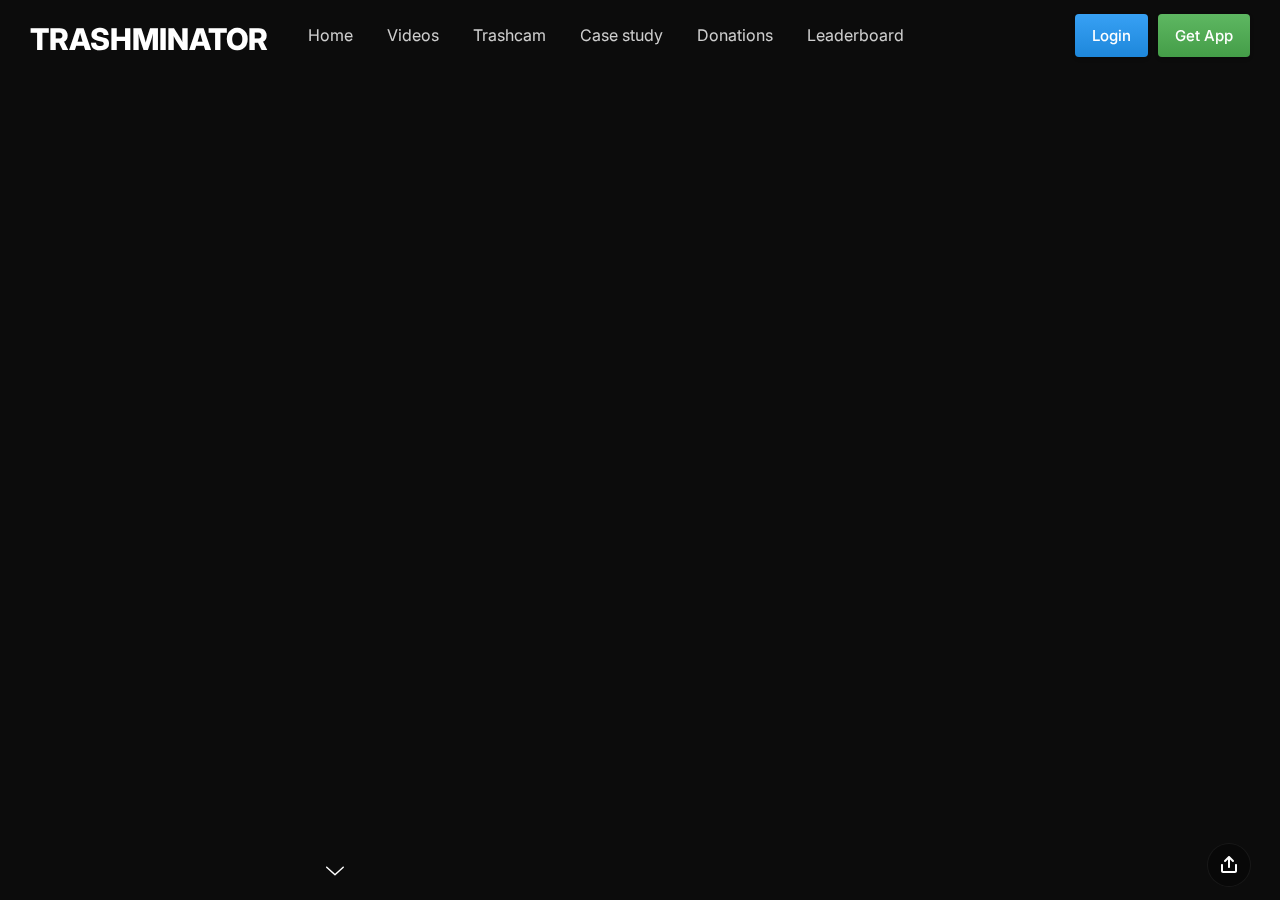
==== commit 0579baac: "no more head" ====
--- a/Trashminator/index.html
+++ b/Trashminator/index.html
@@ -22,6 +22,7 @@
   <title>Trashminator</title>
 
   <!-- Compressed Styles -->
+  <link href="slides.min.css" rel="stylesheet" type="text/css">
   <link href="css/slides.min.css" rel="stylesheet" type="text/css">
 
   <!-- jQuery 3.3.1 -->
@@ -237,8 +238,8 @@
           <li><a href="index.html#Leaderboard">Leaderboard</a></li>
         </ul>
       </div>
-      <div class="right"><a class="button blue gradient" href="Login_page.html">Login</a><a class="button green gradient"
-          href="Download_page.html">Get App</a></div>
+      <div class="right"><a class="button blue gradient" href="Login_page.html">Login</a><a
+          class="button green gradient" href="Download_page.html">Get App</a></div>
     </div>
     <div class="sections compact hidden">
       <div class="left">
@@ -303,8 +304,8 @@
                 <p class="ae-2 fromLeft"><span class="opacity-8">More than 7,700 cases of high-rise littering were
                     reported between 2016 and last year to the National Environment Agency (NEA). With your help we can
                     save the planet. </span></p>
-                <a class="button blue gradient ae-3 fromCenter cropLeft">Get Started</a><a
-                  class="button white ae-4 fromCenter">Learn more</a>
+                <a href="#videos" class="button blue gradient ae-3 fromCenter cropLeft">Get Started</a><a
+                  href="#case"class="button white ae-4 fromCenter">Learn more</a>
               </li>
               <li class="col-6-12">
                 <img class="ae-4" width="1005px" height="400px" src="assets/img/Trashcoll2.png" alt="iPhones Thumbnail"
@@ -404,7 +405,9 @@
               </div>
               <div class="card_footer">
                 <a id="button_cleanup" href="#"><span class="reservation_button">REGISTER</span></a>
-                <a id="button_cleanup" href="https://www.google.com/maps/place/Changi+Beach+Park/@1.3909433,103.9745459,15z/data=!4m9!1m2!2m1!1schangi+beach!3m5!1s0x31da3c0b63da3653:0xe8220a55468c725c!8m2!3d1.3909433!4d103.9920554!15sCgxjaGFuZ2kgYmVhY2haDiIMY2hhbmdpIGJlYWNokgEEcGFya5oBJENoZERTVWhOTUc5blMwVkpRMEZuU1VOdkxYRk1Uak5uUlJBQuABAA"><span class="reservation_button">DIRECTIONS</span></a>
+                <a id="button_cleanup"
+                  href="https://www.google.com/maps/place/Changi+Beach+Park/@1.3909433,103.9745459,15z/data=!4m9!1m2!2m1!1schangi+beach!3m5!1s0x31da3c0b63da3653:0xe8220a55468c725c!8m2!3d1.3909433!4d103.9920554!15sCgxjaGFuZ2kgYmVhY2haDiIMY2hhbmdpIGJlYWNokgEEcGFya5oBJENoZERTVWhOTUc5blMwVkpRMEZuU1VOdkxYRk1Uak5uUlJBQuABAA"><span
+                    class="reservation_button">DIRECTIONS</span></a>
               </div>
             </div>
 
@@ -424,7 +427,9 @@
 
               <div class="card_footer">
                 <a id="button_cleanup" href="#"><span class="reservation_button">REGISTER</span></a>
-                <a id="button_cleanup" href="https://www.google.com/maps/place/Pasir+Ris+Beach/@1.3849999,103.9367794,15z/data=!3m1!4b1!4m5!3m4!1s0x31da3dc6e52e0973:0x9e7632e11945da6b!8m2!3d1.385!4d103.9455556"><span class="reservation_button">DIRECTIONS</span></a>
+                <a id="button_cleanup"
+                  href="https://www.google.com/maps/place/Pasir+Ris+Beach/@1.3849999,103.9367794,15z/data=!3m1!4b1!4m5!3m4!1s0x31da3dc6e52e0973:0x9e7632e11945da6b!8m2!3d1.385!4d103.9455556"><span
+                    class="reservation_button">DIRECTIONS</span></a>
               </div>
             </div>
 
@@ -443,41 +448,12 @@
               </div>
               <div class="card_footer">
                 <a id="button_cleanup" href="#"><span class="reservation_button">REGISTER</span></a>
-                <a id="button_cleanup" href="https://www.google.com/maps/place/Bishan-Ang+Mo+Kio+Park/@1.3634088,103.8413674,17z/data=!3m1!4b1!4m5!3m4!1s0x31da1720c0e3288f:0x7de130104fef81c5!8m2!3d1.3634088!4d103.8435614"><span class="reservation_button">DIRECTIONS</span></a>
+                <a id="button_cleanup"
+                  href="https://www.google.com/maps/place/Bishan-Ang+Mo+Kio+Park/@1.3634088,103.8413674,17z/data=!3m1!4b1!4m5!3m4!1s0x31da1720c0e3288f:0x7de130104fef81c5!8m2!3d1.3634088!4d103.8435614"><span
+                    class="reservation_button">DIRECTIONS</span></a>
               </div>
             </div>
-            <!-- <ul class="grid">
-              <li class="col-6-12 left">
-                <h1 class="ae-2 fromLeft">Krabi Island</h1>
-                <p class="ae-3 fromLeft"><span class="opacity-8">An electrician isn’t an opinion former, but a graphic
-                    designer is. My argument is that all graphic designers hold high levels of responsibility in
-                    society.</span></p>
-                <ul class="tabs controller uppercase bold ae-4 fromCenter" data-slider-id="60-1">
-                  <li class="selected">Krabi Island</li>
-                  <li>Community</li>
-                  <li>Surfing</li>
-                </ul>
-              </li>
-              <li class="col-6-12 left ae-5 fromCenter">
-                <ul class="slider animated margin-top-4" data-slider-id="60-1">
-                  <li class="selected fromCenter">
-                    <div class="popupTrigger videoThumbnail shadow rounded" data-popup-id="60-1">
-                      <img class="wide" src="assets/img/gallery-60-1.jpg" alt="Video Thumbnail" />
-                    </div>
-                  </li>
-                  <li class="fromCenter">
-                    <div class="popupTrigger videoThumbnail shadow rounded" data-popup-id="60-2">
-                      <img class="wide" src="assets/img/gallery-60-2.jpg" alt="Video Thumbnail" />
-                    </div>
-                  </li>
-                  <li class="fromCenter">
-                    <div class="popupTrigger videoThumbnail shadow rounded" data-popup-id="60-3">
-                      <img class="wide" src="assets/img/gallery-60-3.jpg" alt="Video Thumbnail" />
-                    </div>
-                  </li>
-                </ul>
-              </li>
-            </ul> -->
+
           </div>
 
         </div>
@@ -485,66 +461,6 @@
     </div>
     <div class="background" style="background-image:url(assets/img/background/img-60.jpg)"></div>
   </section>
-
-
-  <!-- Popup Video -->
-  <!-- <div class="popup autoplay" data-popup-id="60-1">
-    <div class="close"><svg>
-        <use xmlns:xlink="http://www.w3.org/1999/xlink" xlink:href="#close"></use>
-      </svg></div>
-    <div class="content">
-      <div class="container">
-        <div class="wrap">
-          <div class="fix-10-12">
-            <div class="embedVideo popupContent">
-              <iframe src="https://player.vimeo.com/video/101231747?color=ff0179&portrait=0" frameborder="0"
-                webkitallowfullscreen mozallowfullscreen allowfullscreen></iframe>
-            </div>
-          </div>
-        </div>
-      </div>
-    </div>
-  </div> -->
-
-
-  <!-- Popup Video -->
-  <!-- <div class="popup autoplay" data-popup-id="60-2">
-    <div class="close"><svg>
-        <use xmlns:xlink="http://www.w3.org/1999/xlink" xlink:href="#close"></use>
-      </svg></div>
-    <div class="content">
-      <div class="container">
-        <div class="wrap">
-          <div class="fix-10-12">
-            <div class="embedVideo popupContent">
-              <iframe src="https://player.vimeo.com/video/101231747?color=ff0179&portrait=0" frameborder="0"
-                webkitallowfullscreen mozallowfullscreen allowfullscreen></iframe>
-            </div>
-          </div>
-        </div>
-      </div>
-    </div>
-  </div> -->
-
-
-  <!-- Popup Video -->
-  <!-- <div class="popup autoplay" data-popup-id="60-3">
-    <div class="close"><svg>
-        <use xmlns:xlink="http://www.w3.org/1999/xlink" xlink:href="#close"></use>
-      </svg></div>
-    <div class="content">
-      <div class="container">
-        <div class="wrap">
-          <div class="fix-10-12">
-            <div class="embedVideo popupContent">
-              <iframe src="https://player.vimeo.com/video/101231747?color=ff0179&portrait=0" frameborder="0"
-                webkitallowfullscreen mozallowfullscreen allowfullscreen></iframe>
-            </div>
-          </div>
-        </div>
-      </div>
-    </div>
-  </div> -->
 
 
   <!-- Slide 3 (#27) -->
@@ -557,32 +473,50 @@
             <ul class="flex verticalCenter">
               <li class="col-5-12 cell-27">
                 <div class="fix-4-12">
-                  <ul class="slider clickable ae-1 fromAbove" data-slider-id="27-2">
-                    <li class="selected"><img src="assets/img/Trashcampic1.png" alt="Apple Watch Thumbnail" /></li>
-                    <li><img src="assets/img/Trashcampic2.png" alt="Apple Watch Thumbnail" /></li>
-                    <li><img src="assets/img/watch-26-2.png" alt="Apple Watch Thumbnail" /></li>
-                    <li><img src="assets/img/watch-26-1.png" alt="Apple Watch Thumbnail" /></li>
-                  </ul>
-                  <ul class="controller dots ae-2 fromCenter margin-top-3" data-slider-id="27-2">
-                    <li class="dot selected"></li>
-                    <li class="dot"></li>
-                    <li class="dot"></li>
-                    <li class="dot"></li>
-                  </ul>
+                  <div class="container">
+                    <div class="row">
+                        <div class="col-lg-8  offset-lg-2">
+                            <h3 class="mt-5">Live Streaming</h3>
+                            <img src="{{http://192.168.18.4:2204/video_feed}}" width="100%">
+                        </div>
+                    </div>
+                </div>
+                  <div id="container">
+                    <video autoplay="true" id="videoElement">
+                    </video>
+                  </div>
+
+                  <script>
+                    var video = document.querySelector("#videoElement");
+                    function webcam_trashcam() {
+                      var constraints = {
+                        video: {
+                          facingMode: "environment"
+                        }
+                      };
+                      navigator.mediaDevices.getUserMedia(constraints).then(function (stream) {
+                        video.srcObject = stream;
+                      });
+                    }
+                  </script>
+
                 </div>
               </li>
               <li class="col-7-12 left">
                 <h1 class="ae-2 fromRight">Trashcam</h1>
                 <div class="ae-3 fromRight">
-                  <p class="opacity-8">Trashcamera or Trashcam in short is the webcam ability to detect the trash in the
-                    area.</p>
+                  <p class="opacity-8">Trashcamera allows you to get a live view of the surrounding, helping you collect
+                    data in real time. </p>
                 </div>
                 <div class="relative">
-                  <img src="assets/img/icon-2.png" class="ae-3 fromCenter app-26" alt="app" />
+                  <img src="assets/img/icon-2.png" id="cam_button" class="ae-3 fromCenter app-26" alt="app"
+                    onclick="webcam_trashcam();" />
                   <div class="text-26">
+
+                    <div class="ae-5 fromRight">
                     <h3 class="ae-3 fromRight">Trashcam</h3>
                     <div class="ae-5 fromRight">
-                      <p class="tiny opacity-6">People don&rsquo;t use a product<br>because of the great&nbsp;design.
+                      <p class="tiny opacity-6">Click here to start live recording
                       </p>
                     </div>
                   </div>
@@ -607,7 +541,8 @@
           <div class="fix-12-12 toCenter">
             <div class="fix-7-12">
               <p class="margin-bottom-2 ae-1"><span class="opacity-6">Our mission</p>
-              <h1 class="ae-2 huge fromAbove margin-bottom-2">To help humanity thrive by enabling everyone to work together collectively.</h1>
+              <h1 class="ae-2 huge fromAbove margin-bottom-2">To help humanity thrive by enabling everyone to work
+                together collectively.</h1>
               <a href="#" class="button green gradient ae-3">Purchase</a>
             </div>
             <ul class="grid fixedSpaces left margin-top-10">
@@ -625,7 +560,8 @@
               </li>
               <li class="col-3-12 col-tablet-1-2 col-phablet-1-1 ae-7 fromLeft">
                 <h3>Goals</h3>
-                <p class="tiny opacity-6">Strengthen implementation plans and revive global cooperation for sustainable development.</p>
+                <p class="tiny opacity-6">Strengthen implementation plans and revive global cooperation for sustainable
+                  development.</p>
               </li>
             </ul>
           </div>
@@ -700,43 +636,44 @@
 
           <div class="fix-6-12">
             <h1 class="huge ae-1 margin-bottom-2">Leaderboard</h1>
-            <p class="hero ae-2 margin-bottom-3"><span class="opacity-8">Be the change that inspires to change</span></p>
+            <p class="hero ae-2 margin-bottom-3"><span class="opacity-8">Be the change that inspires to change</span>
+            </p>
           </div>
 
           <div class="box3">
             <h1>Leaderboard</h1>
-          <table>
+            <table>
               <caption>You guys are the real heroes</caption>
               <tr>
-                  <th>User</th>
-                  <th>Points</th>
+                <th>User</th>
+                <th>Points</th>
               </tr>
               <tr>
-                  <td>John</td>
-                  <td>100</td>
+                <td>John</td>
+                <td>100</td>
               </tr>
               <tr>
-                  <td>Jane</td>
-                  <td>200</td>
+                <td>Jane</td>
+                <td>200</td>
               </tr>
               <tr>
-                  <td>Jack</td>
-                  <td>300</td>
+                <td>Jack</td>
+                <td>300</td>
               </tr>
               <tr>
-                  <td>Jill</td>
-                  <td>400</td>
+                <td>Jill</td>
+                <td>400</td>
               </tr>
               <tr>
-                  <td>Joe</td>
-                  <td>500</td>
+                <td>Joe</td>
+                <td>500</td>
               </tr>
               <tr>
-                  <td>Jojo</td>
-                  <td>400</td>
+                <td>Jojo</td>
+                <td>400</td>
               </tr>
-          </table>
-        </div>
+            </table>
+          </div>
 
         </div>
       </div>
--- a/Trashminator/css/slides.min.css
+++ b/Trashminator/css/slides.min.css
@@ -12,6 +12,21 @@
     font-size: 5rem;
     position: absolute;
     top: 30%;
+}
+
+#cam_button{
+    transition: transform .5s ease-in-out;
+}
+
+#cam_button:hover{
+    -ms-transform: scale(1.3); /* IE 9 */
+    -webkit-transform: scale(1.3); /* Safari 3-8 */
+    transform: scale(1.3); 
+}
+
+#cam_text{
+    position: relative;
+    margin-right: 300px;
 }
 
 
--- a/Trashminator/css/slides.min.css
+++ b/Trashminator/css/slides.min.css
@@ -12,6 +12,21 @@
     font-size: 5rem;
     position: absolute;
     top: 30%;
+}
+
+#cam_button{
+    transition: transform .5s ease-in-out;
+}
+
+#cam_button:hover{
+    -ms-transform: scale(1.3); /* IE 9 */
+    -webkit-transform: scale(1.3); /* Safari 3-8 */
+    transform: scale(1.3); 
+}
+
+#cam_text{
+    position: relative;
+    margin-right: 300px;
 }
 
 
